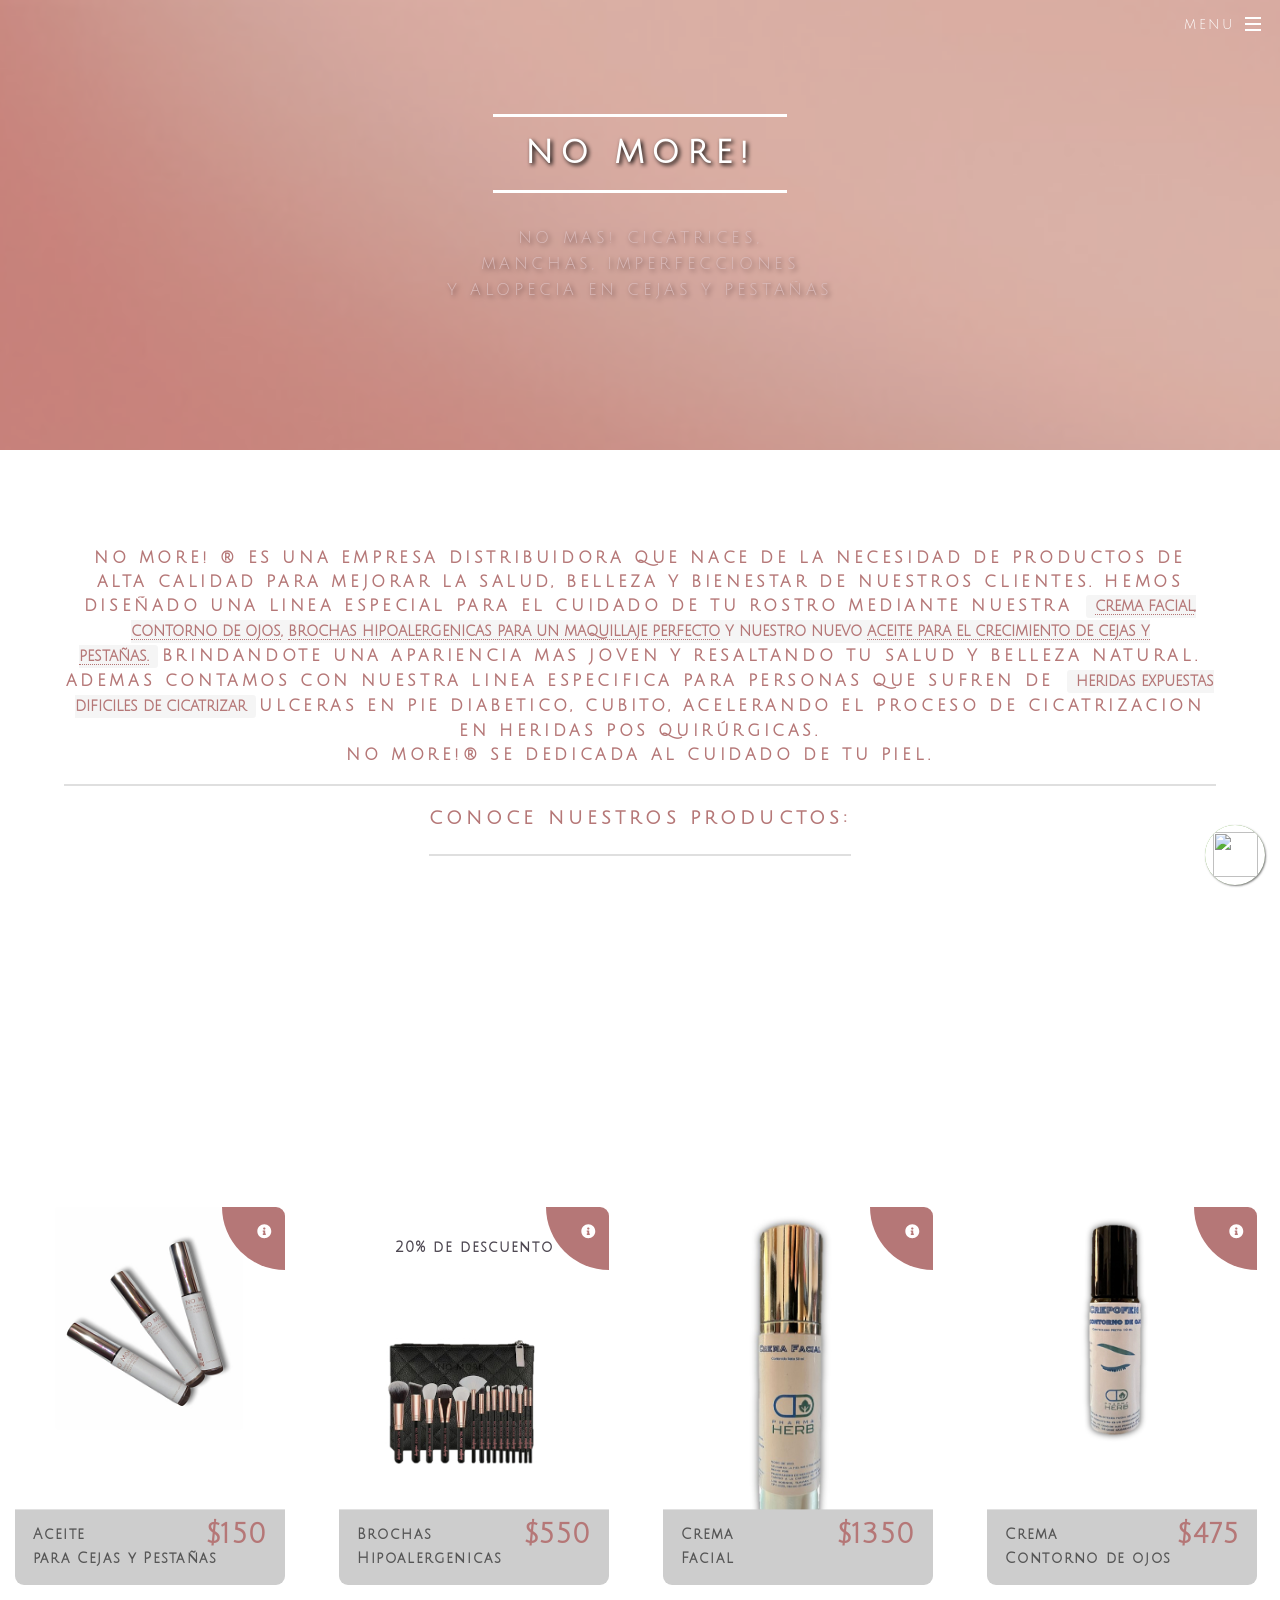
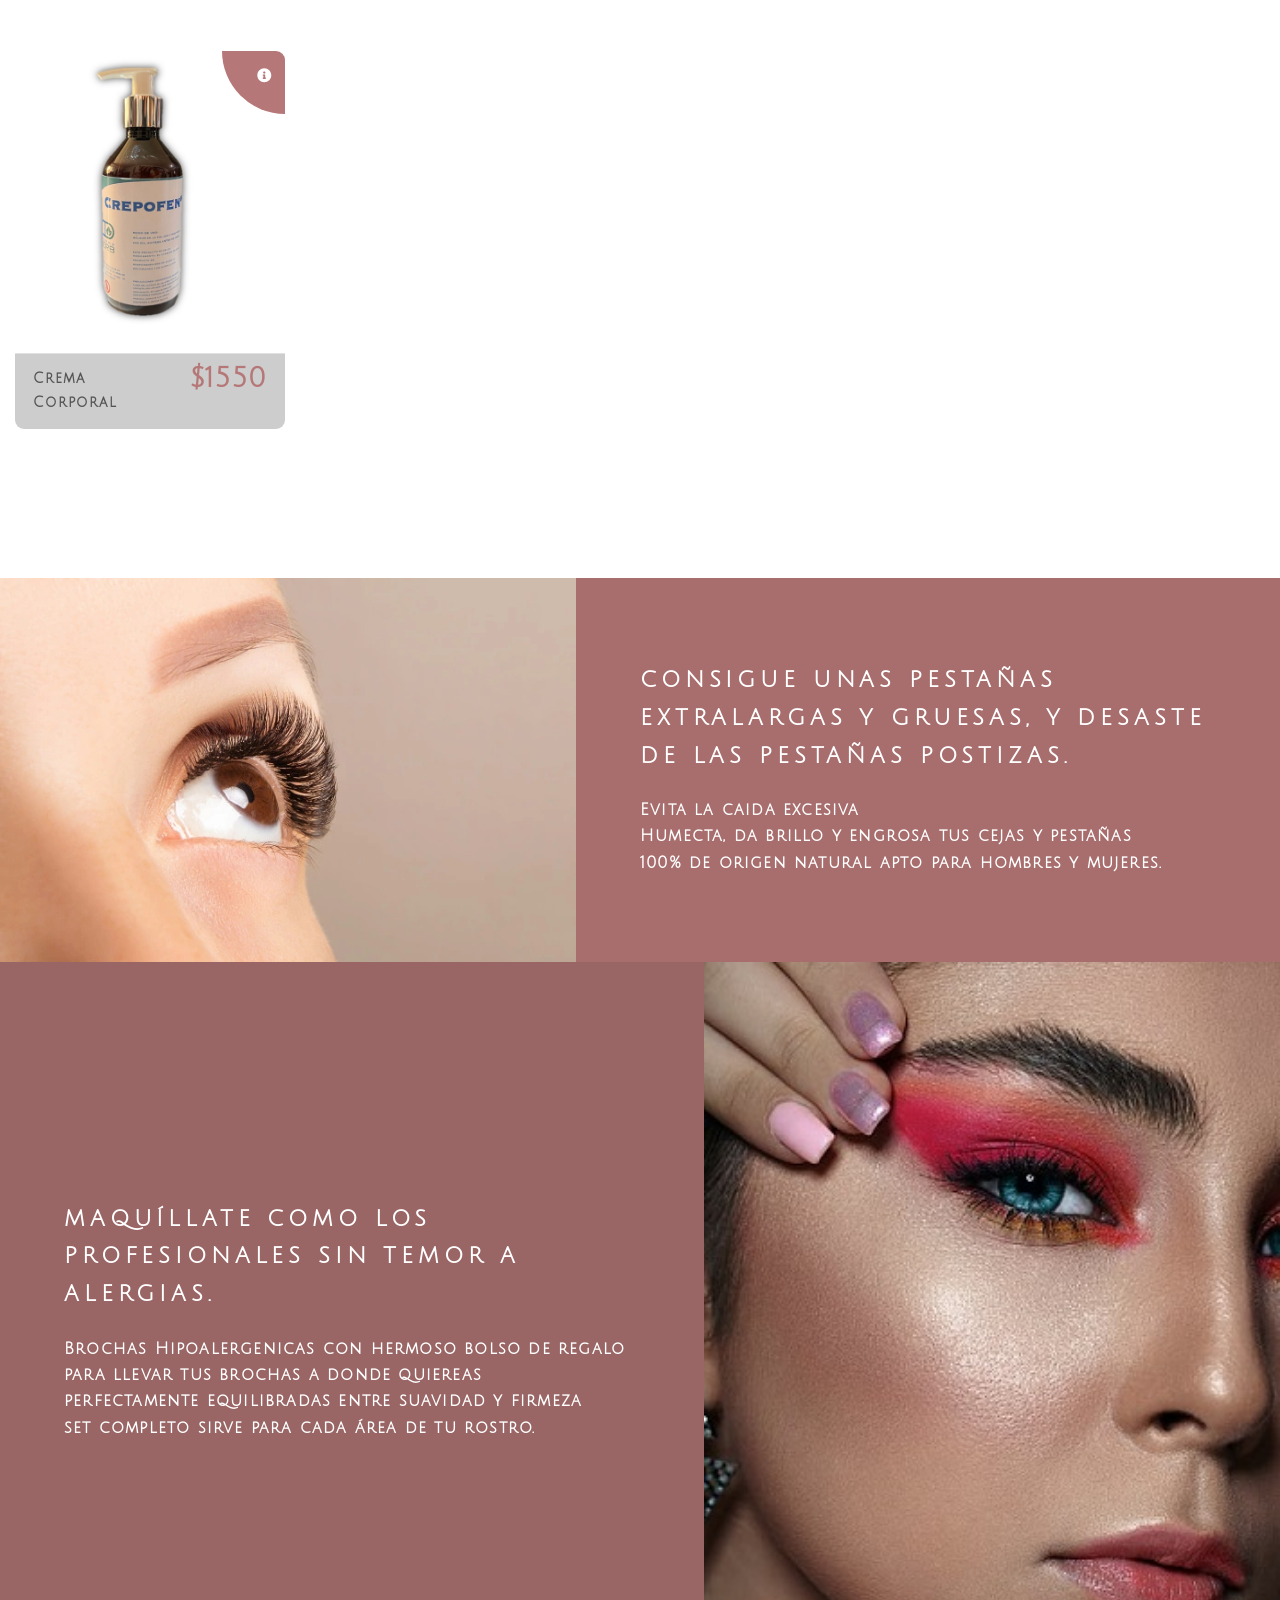
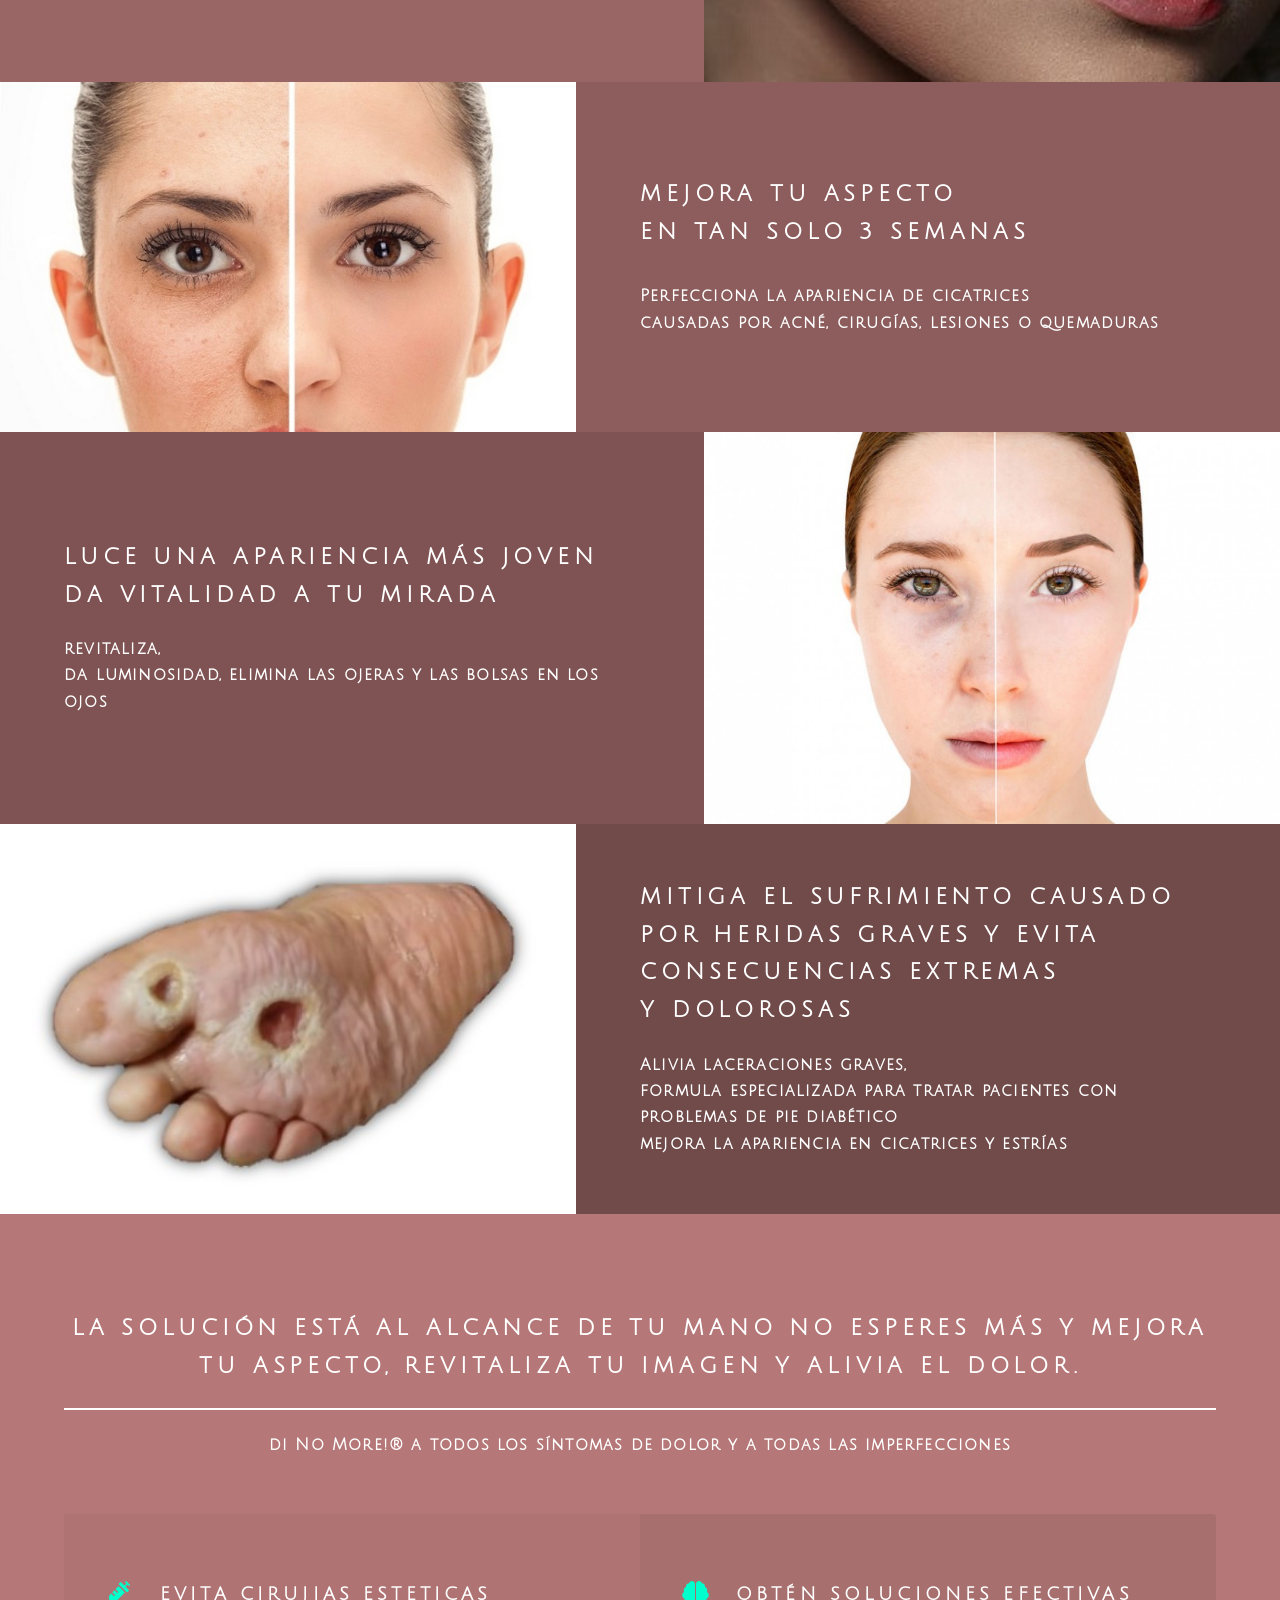
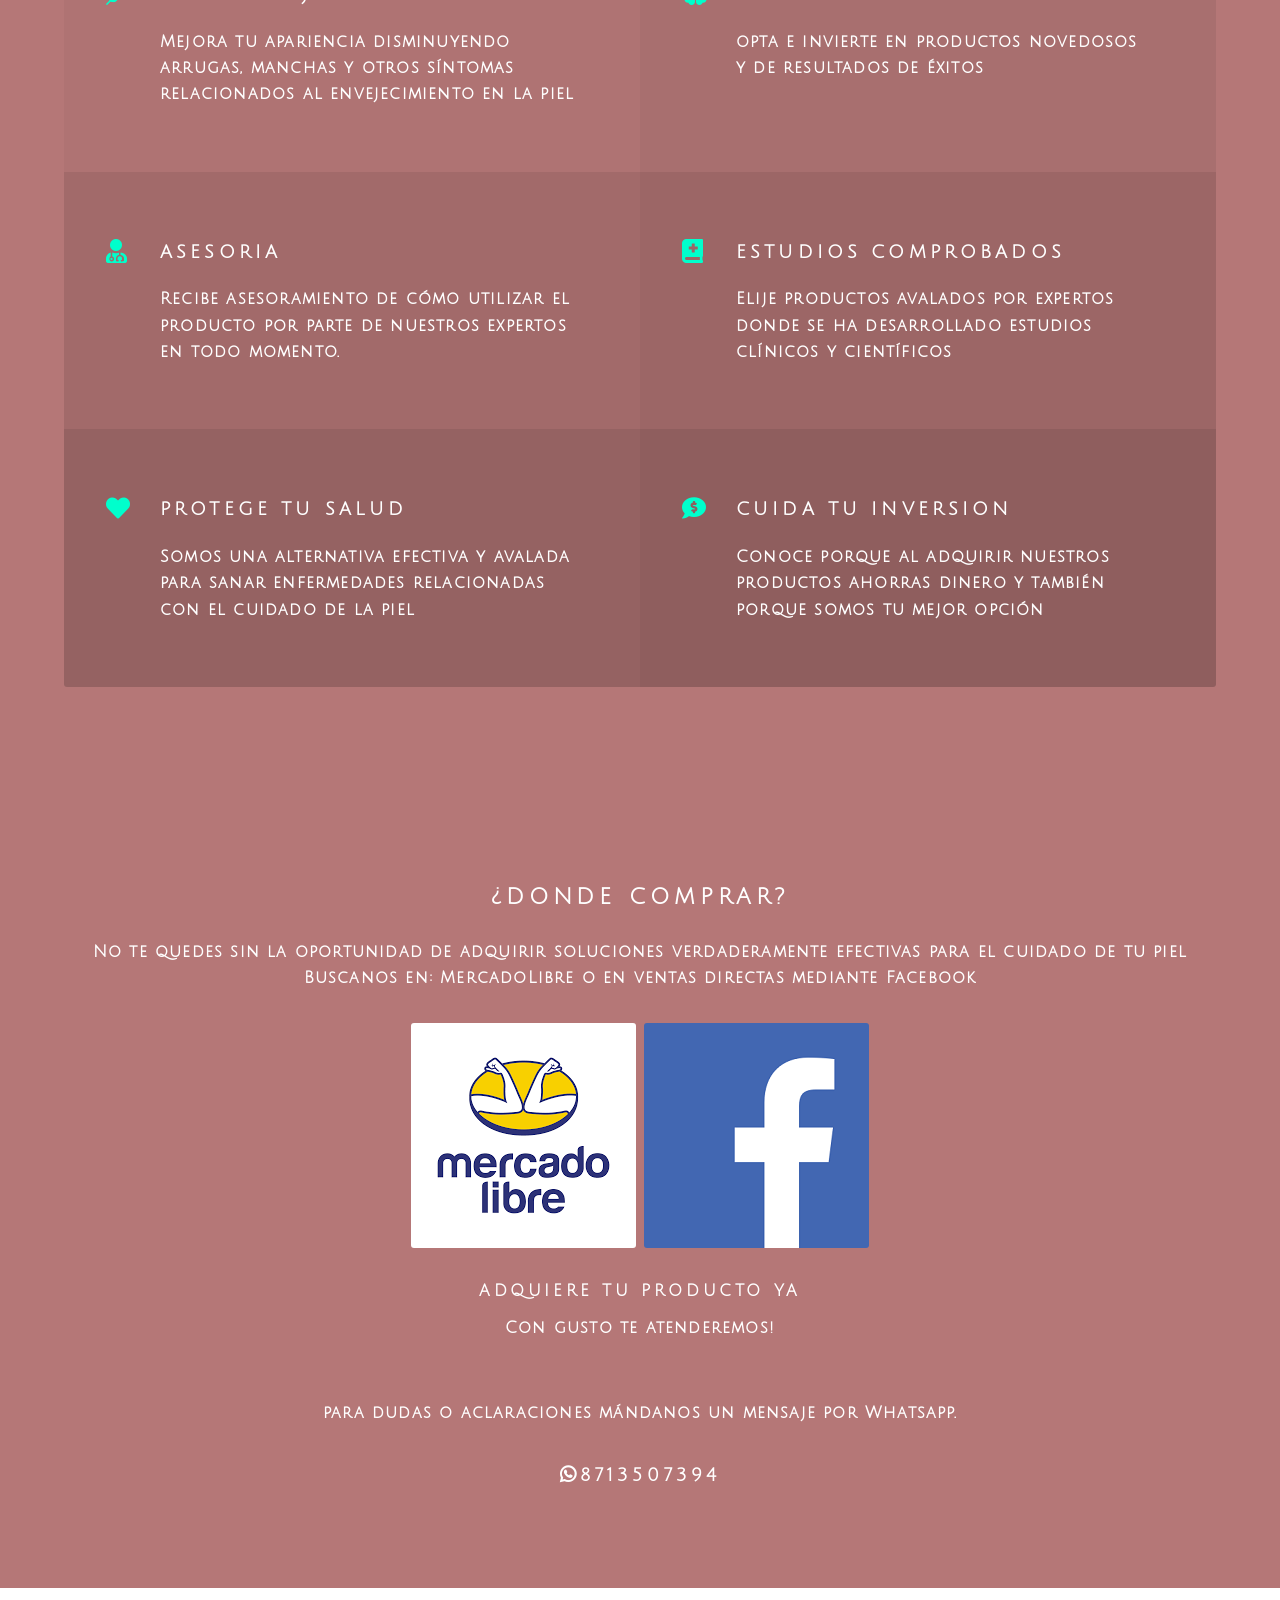
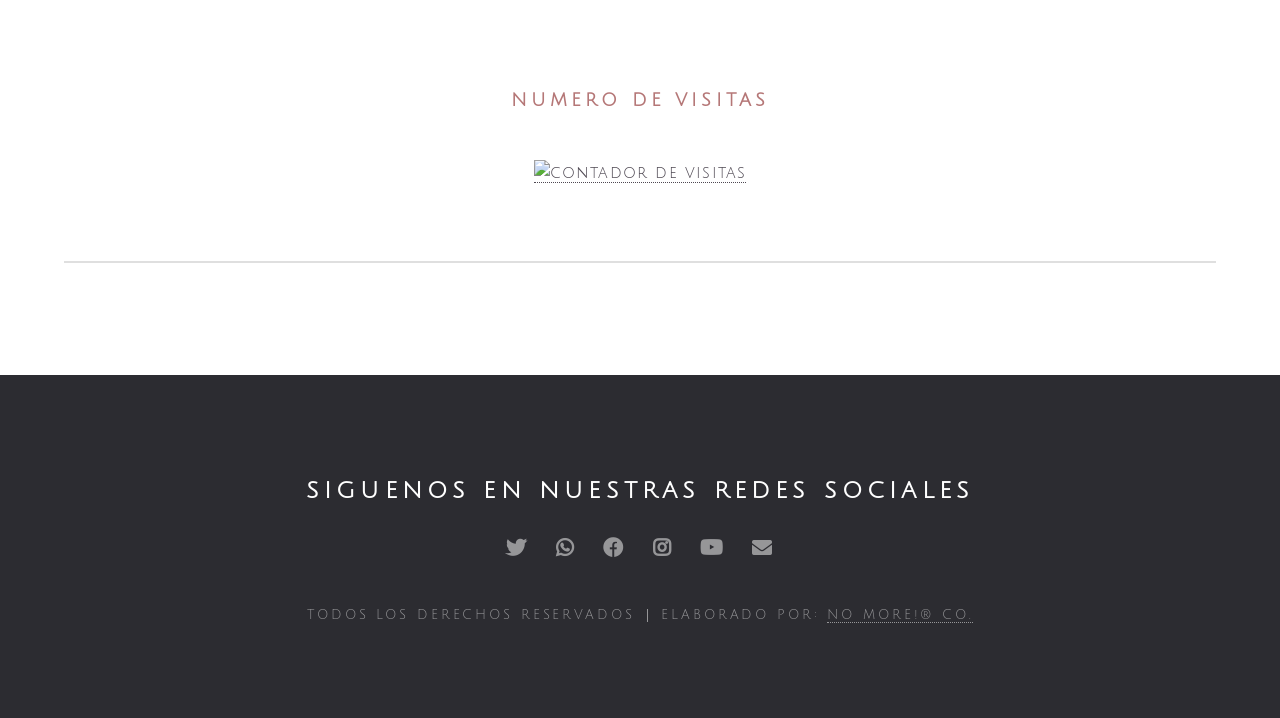
==== index.html @ cfbefda7 "Add files via upload" ====
<!DOCTYPE HTML>
<html>
	<head> 
		<title>No More!&reg;Soluciones para tu piel</title>
		<meta charset="utf-8" />
		<meta name="viewport" content="width=device-width, initial-scale=1, user-scalable=no" />
		<link rel="stylesheet" href="assets/css/main.css" />
		<link rel="stylesheet" href="assets/css/whats2.css" />
		<link rel="stylesheet" href="assets/css/slider.css" />
		<link rel="stylesheet" href="https://maxcdn.bootstrapcdn.com/font-awesome/4.7.0/css/font-awesome.min.css">
 		<link rel="stylesheet" href="https://fonts.googleapis.com/icon?family=Material+Icons">
		<meta content="No More!" name="No More! Soluciones para cuidado de tu piel">
		<link rel="shortcut icon" href="images/NM!.ico">
		<noscript><link rel="stylesheet" href="assets/css/noscript.css" /></noscript>
		<!--Script de Nieve-->
		<!--<script type="text/javascript" src="assets/js/snowstorm.js"></script>-->

		<!-- Global site tag (gtag.js) - Google Analytics -->
<script async src="https://www.googletagmanager.com/gtag/js?id=UA-209675775-1">
</script>
<script>
  window.dataLayer = window.dataLayer || [];
  function gtag(){dataLayer.push(arguments);}
  gtag('js', new Date());

  gtag('config', 'UA-209675775-1');
</script>
	</head>

	<body class="landing is-preload">

<!--Navidad copos de nieve-->


		<!--Boton de Whatsapp-->
<div class="nav-bottom">
            <div class="popup-whatsapp fadeIn">
                <div class="content-whatsapp -top">
									<button type="button" class="closePopup">
                    <span><img src="images/clear2.png" class="centro"></span>
									</button>
                   <span><img src="images/secretary.png" width="100"><p> Hola! ¿en que podemos ayudarte? </p></span>
                </div>
                <div class="content-whatsapp -bottom">
                  <input class="whats-input" id="whats-in" type="text" Placeholder="   Enviar Mensaje..." />
                    <button class="send-msPopup" id="send-btn" type="button">
	                       <span><img src="images/send2.png" class="centro"></span>
                    </button>
                </div>
            </div>
            <button type="button" id="whats-openPopup" class="whatsapp-button">
                <img class="icon-whatsapp" src="https://upload.wikimedia.org/wikipedia/commons/thumb/6/6b/WhatsApp.svg/240px-WhatsApp.svg.png">
            </button>
            <div class="circle-anime"></div>
        </div>

			<div id="page-wrapper">

				<!-- Header -->

					<header id="header" class="alt">
						<h1><a href="index.html"><B>No More!&reg;Soluciones</B></a></h1>
						<nav id="nav">
							<ul>
								<li class="special">
									<a href="#menu" class="menuToggle"><span>Menu</span></a>
									<div id="menu">
										<ul>
											<li><a href="index.html">Inicio</a></li>
											<li><a href="Porque-nuestros-productos.html">¿Porque elegir nuestros Productos?</a></li>
											<dl>
												<li type="disc"><a href="facial.html">Aplicación Facial</a></li>
												<li type="disc"><a href="ojos.html">Aplicación para ojos</a></li>
												<li type="disc"><a href="topico.html">Aplicación para cuerpo</a></li>
												<li type="disc"><a href="brochas.html">Brochas hipoalergénicas</a></li>
												<li type="disc"><a href="pestanas.html">Aceite para cejas y pestañas</a></li>
											</dl>
										<!--	<li><a href="Piel.html">Problemas en la piel</a></li>-->
											<li><a href="Pie-diabetico.html">Pacientes con pie diabético</a></li>
											<li><a href="Testimonio.html">Casos de Éxito</a></li>
											<li><a data-scroll="" href="#cta">Donde Comprar</a></li>
										</ul>
									</div>
								</li>
							</ul>
						</nav>
					</header>
				<!-- Banner -->
<!--<div id="sky" class="wrapper style5 special"><center>
				<span class="image fit"><img src="images/nav.jpg" aling="Center">10% de Descuento en nuestras Brochas</span></center>
</div>-->
					<section id="banner">
						<div id="inner">
					<h2>No More!</h2>
							<p>No Mas! Cicatrices,<br />
							manchas, imperfecciones<br />
							y alopecia en cejas y pestañas</p>
							</div>
					</section>

				<!-- One -->
					<section id="one" class="wrapper style5 special">
						<div class="inner">
							<header class="major">
								<h4>No More! <b>&reg;</b> Es una empresa distribuidora que nace de la necesidad de productos de alta calidad para mejorar la salud, belleza y bienestar de nuestros clientes.
									hemos diseñado una linea especial para el cuidado de tu rostro mediante nuestra <b><code><a href="https://articulo.mercadolibre.com.mx/MLM-794233382-crema-para-cara-elimina-arrugas-manchas-y-acne-_JM?searchVariation=60423052547#searchVariation=60423052547&position=2&type=item&tracking_id=18cf7292-0346-4327-887a-d22a78eb0b56">crema facial</a>,
										 <a href="https://articulo.mercadolibre.com.mx/MLM-796297692-crema-para-ojos-elimina-bolsas-y-ojeras-efecto-lifting-_JM">contorno de ojos</a>,
										<a href="https://articulo.mercadolibre.com.mx/MLM-796310375-set-de-brochas-hipoalergenicas-profesionales-clush-_JM#searchVariation=60423472008&position=45&type=item&tracking_id=a35cf3af-b8ab-41ed-a9b9-b506371c559a">brochas hipoalergenicas para un maquillaje perfecto</a>
									y nuestro nuevo 	<a href="https://articulo.mercadolibre.com.mx/MLM-1310482383-aceite-para-crecimiento-y-alargamiento-de-cejas-y-pestanas-_JM">aceite para el crecimiento de cejas y pestañas.</a></b></code>Brindandote una apariencia mas joven y resaltando tu salud y belleza natural.
									 Ademas contamos con nuestra linea especifica para personas que sufren de <b><code>heridas expuestas dificiles de cicatrizar</b></code>ulceras en <b>pie diabetico, cubito,
										 acelerando el proceso de cicatrizacion en heridas pos quirúrgicas.
										 <br>No More!<b>&reg;</b> se dedicada al cuidado de tu piel.</h4>
								<h3>Conoce nuestros productos:</h3>
</div>
<!--
<div>

								<h2>Grandes Ofertas</h2>
								<img id="myImg" src="images/header-navidad.jpg" alt="No More!&reg; te desea Felices Fiestas" style="width:100%;max-width:300px">
								<!-- The Modal
								<div id="myModal" class="modal">
								  <span class="close">&times;</span>
								  <img class="modal-content" id="img01">
								  <div id="caption"></div>
								</div>
							</div>
-->

</section>

<!-- Slider-->
<section>
	<div class="wrapper style5 special">
		<div class="box alt">
			<div class="row gtr-100 gtr-uniform">
				<div class="w3-row-padding"><span class="image fitcard">
					<div class="card">
					<div class="imgBox">
					<a href="pestanas.html"><img src="images/aceite1.png" aling="center"></a>
					</span>
					</div>
					<div class="details">
						<div class="textContent">
							<p>Aceite<br> para Cejas y Pestañas</p>
							<div class="price"><b>$150</b></div>
						</div>
					<a href="https://articulo.mercadolibre.com.mx/MLM-1310482383-aceite-para-crecimiento-y-alargamiento-de-cejas-y-pestanas-_JM"><button><h2>Comprar Ahora</h2></button></a>
					</div>
					<div class="description">
						<div class="icon"><i class="fas fa-info-circle"></i></div>
				<div class="contents">
					<h1>Aceite para cejas y pestañas No More!&reg;</h1>
							<p>
								<ul>
									<li>Fortalece el ciclo de vida de tus cejas y pestañas<br></li>
										<li>Evita la caida excesiva de tus pestañas y cejas<br></li>
										<li>Humecta, da brillo y engrosa tus cejas y pestañas<br></li>
										<li>100% de origen natural apto para hombres y mujeres<br></li>
										<li>10ml<br></li>
										</p>
						</div>
					</div>
					</div>
					</div>


					<div class="w3-row-padding"><span class="image fit">
						<div class="card">
						<div class="imgBox">
							<p><center>20% de descuento</p></center>
							<a href="brochas.html"><img src="images/slider brochas.jpg" aling="Center"></a>
							</span>
						</div>
						<div class="details">
							<div class="textContent">
								<p>Brochas<br>Hipoalergenicas</p>
								<div class="price"><b>$550</b></div>
							</div>
						<a href="https://articulo.mercadolibre.com.mx/MLM-796310375-set-de-brochas-hipoalergenicas-profesionales-clush-_JM#searchVariation=60423472008&position=45&type=item&tracking_id=a35cf3af-b8ab-41ed-a9b9-b506371c559a"><button><h2>Comprar Ahora</h2></button></a>
						</div>
						<div class="description">
							<div class="icon"><i class="fas fa-info-circle"></i></div>
							<div class="contents">
								<h1>Brochas para maquillaje Hipoalegenicas</h1>
										<p>
											<ul>
												<li>15 brochas mas Clush (bolso de regalo)<br></li>
													<li>Cerdas suves y firmes<br></li>
													<li>Facil de limpiar<br></li>
													<li>Anticorrosivas<br></li>
													</p>
							</div>
						</div>
					</div>
					</div>


<div class="w3-row-padding"><span class="image fit">
	<div class="card">
	<div class="imgBox">
	<a href="facial.html"><img src="images/Slider facial.jpg" aling="center"></a>
	</span>
	</div>
	<div class="details">
		<div class="textContent">
			<p>Crema<br> Facial</p>
			<div class="price"><b>$1350</b></div>
		</div>
	<a href="https://articulo.mercadolibre.com.mx/MLM-794233382-crema-para-cara-elimina-arrugas-manchas-y-acne-_JM?searchVariation=60423052547#searchVariation=60423052547&position=2&type=item&tracking_id=18cf7292-0346-4327-887a-d22a78eb0b56"><button><h2>Comprar Ahora</h2></button></a>
	</div>
	<div class="description">
		<div class="icon"><i class="fas fa-info-circle"></i></div>
<div class="contents">
	<h1>Emulsion de Polifenoles bioactivos</h1>
			<p>
				<ul>
					<li>Elimina Cualquier mancha en tu rostro<br></li>
						<li>Antienvejecimiento<br></li>
						<li>Antiarrugas<br></li>
						<li>Efecto lifting<br></li>
						<li>Elimina el acne<br></li>
						<li>50ml<br></li>
						</p>
		</div>
	</div>
	</div>
	</div>

<div class="w3-row-padding"><span class="image fit">
	<div class="card">
	<div class="imgBox">
	<a href="ojos.html"><img src="images/slider ojos1.png" aling="center"></a>
	</span>
	</div>
	<div class="details">
		<div class="textContent">
			<p>Crema<br>Contorno de ojos</p>
			<div class="price"><b>$475</b></div>
		</div>
		<a href="https://articulo.mercadolibre.com.mx/MLM-796297692-crema-para-ojos-elimina-bolsas-y-ojeras-efecto-lifting-_JM"><button><h2>Comprar Ahora</h2></button></a>
	</div>
	<div class="description">
		<div class="icon"><i class="fas fa-info-circle"></i></div>
		<div class="contents">
			<h1>Emulsion de Polifenoles bioactivos</h1>
					<p>
						<ul>
							<li>Hidratacion profunda<br></li>
								<li>Efecto lifting<br></li>
								<li>Elimina las ojeras<br></li>
								<li>desvanece las bolsas en los ojos<br></li>
								<li>revierte el foto-envejecimiento<br></li>
								<li>10ml<br></li>
								</p>
		</div>
	</div>
</div>
</div>

<div class="w3-row"><span class="image fit">
	<div class="card">
	<div class="imgBox">
	<a href="topico.html"><img src="images/slider cuerpo.jpg" aling="center"></a>
	</span>
	</div>
	<div class="details">
		<div class="textContent">
		<p>Crema<br>Corporal</p>
			<div class="price"><b>$1550</b></div>
		</div>
		<a href="https://articulo.mercadolibre.com.mx/MLM-796305976-crema-para-cuerpo-pie-diabetico-cicatrizante-_JM"><button><h2>Comprar Ahora</h2></button></a>
	</div>
	<div class="description">
		<div class="icon"><i class="fas fa-info-circle"></i></div>
		<div class="contents">
			<h1>Emulsion de Polifenoles bioactivos</h1>
					<p>
						<ul>
							<li>Antioxidante y antiinflamatorio<br></li>
								<li>Cicatrizante<br></li>
								<li>Hidrata y repara la piel<br></li>
								<li>Ideal para pacientes con pie diabetico<br></li>
								<li>150ml<br></li>
								</p>
		</div>
	</div>
</div>
</div>


</div>
</div>
</section>

				<!-- Two -->
					<section id="two" class="wrapper alt style2">
						<section class="spotlight">
							<div class="image"><a href="pestanas.html"><img src="images/pestanas.jpg" alt="" /></a></div><div class="content">
								<h2>Consigue unas pestañas extralargas y gruesas, y desaste de las pestañas postizas.</h2>
								<p>Evita la caida excesiva<br />
								<b>Humecta, da brillo y engrosa tus cejas y pestañas</b><br />
							100% de origen natural apto para hombres y mujeres.</p>
							</div>
						</section>
						<section class="spotlight">
							<div class="image"><a href="brochas.html"><img src="images/maq.jpeg" alt="" /></a></div><div class="content">
								<h2>Maquíllate como los profesionales sin temor a alergias.</h2>
								<p>Brochas Hipoalergenicas con hermoso bolso de regalo para llevar tus brochas a donde quiereas<br />
								<b>perfectamente equilibradas entre suavidad y firmeza</b><br />
							set completo sirve para cada área de tu rostro.</p>
							</div>
						</section>
						<section class="spotlight">
							<div class="image"><a href="facial.html"><img src="images/pic001.jpg" alt="" /></a></div><div class="content">
								<h2>Mejora tu aspecto<br />
								en tan solo 3 semanas</h2>
								<p><p>Perfecciona la apariencia de cicatrices<br />
								causadas por acné, cirugías, lesiones o quemaduras<br /></p>
							</div>
						</section>
						<section class="spotlight">
							<div class="image"><a href="ojos.html"><img src="images/pic002.jpg" alt="" /></a></div><div class="content">
								<h2>Luce una apariencia más joven<br />
								Da vitalidad a tu mirada</h2>
								<p>revitaliza,<br />
									 da luminosidad, elimina las ojeras
									y las bolsas en los ojos</p>
							</div>
						</section>
						<section class="spotlight">
							<div class="image"><a href="topico.html"><img src="images/pic003.jpg" alt="" /></a></div><div class="content">
								<h2>Mitiga el sufrimiento causado por heridas graves y evita consecuencias extremas<br />
								y dolorosas</h2>
								<p>Alivia laceraciones graves,<br />
								<b>formula especializada para tratar pacientes con problemas de pie diabético</b><br />
								mejora la apariencia en cicatrices y estrías</p>
							</div>
						</section>
					</section>

				<!-- Three -->
					<section id="three" class="wrapper style2 special">
						<div class="inner">
							<header class="major">
								<h2>La solución está al alcance de tu mano no esperes más y mejora tu aspecto, revitaliza tu imagen y alivia el dolor.</h2>
								<p>di No More!&reg; a todos los síntomas de dolor y a todas las imperfecciones </p>
							</header>
							<ul class="features">
								<li class="icon solid fa-syringe">
									<h3>Evita cirujias esteticas </h3>
									<p>Mejora tu apariencia disminuyendo arrugas, manchas y otros síntomas relacionados al envejecimiento en la piel</p>
								</li>
									<li  class="icon solid fa-brain">
									<h3>Obtén Soluciones Efectivas</h3>
									<p>opta e invierte en productos novedosos y de resultados de éxitos</p>
								</li>
								<li class="icon solid fa-user-md">
									<h3>Asesoria</h3>
									<p>Recibe asesoramiento de cómo utilizar el producto por parte de nuestros expertos en todo momento.</p>
								</li>
								<li class="icon solid fa-book-medical">
									<h3>Estudios Comprobados</h3>
									<p>Elije productos avalados por expertos donde se ha desarrollado estudios clínicos y científicos</p>
								</li>
								<li class="icon fa-heart">
									<h3>Protege tu Salud</h3>
									<p>Somos una alternativa efectiva y avalada para sanar enfermedades relacionadas con el cuidado de la piel</p>
								</li>
								<li class="icon fa-comment-dollar">
									<h3>Cuida tu inversion</h3>
									<p>Conoce porque al adquirir nuestros productos ahorras dinero y también porque somos tu mejor opción</p>
								</li>
							</ul>
						</div>
					</section>

				<!-- CTA -->
					<section id="cta" class="wrapper style2">
						<div class="major" align="center">
							<align="center">
							<h2>¿Donde Comprar?</h2>
								<p>No te quedes sin la oportunidad de adquirir soluciones verdaderamente efectivas para el cuidado de tu piel
<br> Buscanos en: <b>MercadoLibre</b> o en ventas directas mediante <b>Facebook</b><br>
	<div class="image"><a href="https://articulo.mercadolibre.com.mx/MLM-796310375-set-de-brochas-hipoalergenicas-profesionales-clush-_JM#searchVariation=60423472008&position=45&type=item&tracking_id=a35cf3af-b8ab-41ed-a9b9-b506371c559a"><img src="images/mercadolibrew.png" alt="" /></a></div>
		<div class="image"><a href="https://www.facebook.com/No.More.cicatrices/?view_public_for=110321050587841"><img src="images/facebook.png" alt="" /></a></div>
<br>
<br>
								<h1><b>adquiere tu producto ya</h1> Con gusto te atenderemos!</b></p><br><p> para dudas o aclaraciones mándanos un mensaje por Whatsapp.</b>
<b><h3><a href="https://api.whatsapp.com/send?phone=+5218713507394" class="icon brands fa-whatsapp"><span>8713507394</span></a></h3></b></p>
</div>
						</section>

	<section id="one" class="wrapper style5">
						<div class="inner" align="center">
							<align="center">
							<h3>Numero de visitas</h3>
							<br>
							 <!-- Contador de visitas -->
<center><a href="http://www.websmultimedia.com/contador-de-visitas-gratis" title="Contador De Visitas Gratis">
<img style="border: 0px solid; display: inline;" alt="contador de visitas" src="http://www.websmultimedia.com/contador-de-visitas.php?id=279088"></a><br><a href='http://www.websmultimedia.com/contador-de-visitas-gratis'></a><br><a href='http://jackrussell.es'></a></center>
<!-- Fin Contador de visitas -->
							<hr />

</div>
						</section>

				<!-- Footer -->
					<footer id="footer">
						<ul class="icons">
							<h3>Siguenos en nuestras Redes Sociales</h3>
							<li><a href="https://twitter.com/NoMore03115895" class="icon brands fa-twitter"><span class="label">Twitter</span></a></li>
							<li><a href="https://api.whatsapp.com/send?phone=+5218714007558" class="icon brands fa-whatsapp"><span class="label">Whatsapp</span></a></li>
							<li><a href="https://web.facebook.com/No.More.cicatrices/" class="icon brands fa-facebook-f"><span class="label">Facebook</span></a></li>
							<li><a href="https://www.instagram.com/no.more.mex/" class="icon brands fa-instagram"><span class="label">Instagram</span></a></li>
							<li><a href="https://www.youtube.com/channel/UClMhLtK-5ObIj7VNWLZONQg" class="icon brands fa-youtube"><span class="label">YouTube</span></a></li>
							<li><a href="mailto:no.more.mex@gmail.com" class="icon solid fa-envelope"><span class="label">Email</span></a></li>
						</ul>
						<ul class="copyright">
							<li>Todos los derechos reservados</li><li>Elaborado por: <a href="https://no-more-mex.github.io/Soluciones/NoMore!.html">No More!&reg; Co.</a></li>
						</ul>
					</footer>



		<!-- Scripts -->
			<script src="assets/js/jquery.min.js"></script>
			<script src="assets/js/jquery.scrollex.min.js"></script>
			<script src="assets/js/jquery.scrolly.min.js"></script>
			<script src="assets/js/browser.min.js"></script>
			<script src="assets/js/breakpoints.min.js"></script>
			<script src="assets/js/util.js"></script>
			<script src="assets/js/script2.js"></script>
			<script src="assets/js/main.js"></script>
			<!--<script src="assets/js/modal.js"></script>-->
			<script src="assets/js/slipe.min.js"></script>
 			</body>
</html>
---- assets/css/main.css ----
@import url('https://fonts.googleapis.com/css?family=Julius+Sans+One&display=swap');
@import url('https://fonts.googleapis.com/icon?family=Material+Icons');
@import url(fontawesome-all.min.css);
@import url(font-awesome.min.css);
@font-face{
		src: url('Soluciones/assets/webfonts/blessing.ttf');
		src:local('blessing');
	}



html, body, div, span, applet, object,
iframe, h1, h2, h3, h4, h5, h6, p, blockquote,
pre, a, abbr, acronym, address, big, cite,
code, del, dfn, em, img, ins, kbd, q, s, samp,
small, strike, strong, sub, sup, tt, var, b,
u, i, center, dl, dt, dd, ol, ul, li, fieldset,
form, label, legend, table, caption, tbody,
tfoot, thead, tr, th, td, article, aside,
canvas, details, embed, figure, figcaption,
footer, header, hgroup, menu, nav, output, ruby,
section, summary, time, mark, audio, video {
	margin: 0;
	padding: 0;
	border: 0;
	font-size: 100%;
	font: inherit;
	vertical-align: baseline;}

article, aside, details, figcaption, figure,
footer, header, hgroup, menu, nav, section {
	display: block;}

body {
	line-height: 1;
}

ol, ul {
	list-style: none;
}

blockquote, q {
	quotes: none;
}

	blockquote:before, blockquote:after, q:before, q:after {
		content: '';
		content: none;
	}

table {
	border-collapse: collapse;
	border-spacing: 0;
}

body {
	-webkit-text-size-adjust: none;
}

mark {
	background-color: transparent;
	color: inherit;
}

input::-moz-focus-inner {
	border: 0;
	padding: 0;
}
input::-o-focus-inner {
	border: 0;
	padding: 0;
}
input::-webkit-focus-inner {
	border: 0;
	padding: 0;
}

input, select, textarea {
	-moz-appearance: none;
	-webkit-appearance: none;
	-ms-appearance: none;
	appearance: none;
}

/* Basic */

	@-ms-viewport {
		width: device-width;
	}

	html {
		box-sizing: border-box;
	}

	*, *:before, *:after {
		box-sizing: inherit;
	}

	body {
		background: #b57777;
	}

		body.is-preload *, body.is-preload *:before, body.is-preload *:after {
			-moz-animation: none !important;
			-webkit-animation: none !important;
			-ms-animation: none !important;
			animation: none !important;
			-moz-transition: none !important;
			-webkit-transition: none !important;
			-ms-transition: none !important;
			transition: none !important;
		}

	body, select, textarea {
		color: #fff;
		font-family: 'Julius Sans One';
		font-size: 15pt;
		font-weight: 400;
		letter-spacing: 0.075em;
		line-height: 1.65em;
	}

		@media screen and (max-width: 1680px) {

			body, select, textarea {
				font-size: 13pt;
			}
			h6 {
				text-transform: lowercase;
				font-family: 'blessing';
				font-size: 8em;
				line-height: 1em;
			}
		}

		@media screen and (max-width: 1280px) {

			body, input, select, textarea {
				font-size: 12pt;
			}
			h6 {
				text-transform: lowercase;
				font-family: 'blessing';
				font-size: 8em;
				line-height: 1em;
			}
		}

		@media screen and (max-width: 980px) {

			body, select, textarea {
				font-size: 11pt;
				letter-spacing: 0.0375em;
			}
			h6 {
				text-transform: lowercase;
				font-family: 'blessing';
				font-size: 2em;
				line-height: .5em;
			}
		}

		@media screen and (max-width: 736px) {

			body, select, textarea {
				font-size: 11pt;
				letter-spacing: 0.0375em;
			}
			h6 {
				text-transform: lowercase;
				font-family: 'blessing';
				font-size: 2em;
				line-height: .5em;
			}
		}

		@media screen and (max-width: 480px) {

			body, select, textarea {
				font-size: 10pt;
				letter-spacing: 0.0375em;
			}
			h6 {
				text-transform: lowercase;
				font-family: 'blessing';
				font-size: 1.5em;
				line-height: .3em;
			}
		}

		@media screen and (max-width: 360px) {

			body, select, textarea {
				font-size: 9pt;
				letter-spacing: 0.0375em;
			}
			h6 {
				text-transform: lowercase;
				font-family: 'blessing';
				font-size: 1.5em;
				line-height: .3em;
			}
		}

	a {
		-moz-transition: color 0.2s ease, border-bottom-color 0.2s ease;
		-webkit-transition: color 0.2s ease, border-bottom-color 0.2s ease;
		-ms-transition: color 0.2s ease, border-bottom-color 0.2s ease;
		transition: color 0.2s ease, border-bottom-color 0.2s ease;
		border-bottom: dotted 1px;
		color: inherit;
		text-decoration: none;
	}

		a:hover {
			border-bottom-color: transparent;
		}

	strong, b {
		color: #fff;
		font-weight: 600;
	}

	em, i {
		font-style: italic;
	}

	p {
		margin: 0 0 2em 0;
	}

	h1, h2, h3, h4, h5 {
		color: #fff;
		font-weight: 800;
		letter-spacing: 0.225em;
		line-height: 1em;
		margin: 0 0 1em 0;
		text-transform: uppercase;
	}

		h1 a, h2 a, h3 a, h4 a, h5 a,  {
			color: inherit;
			text-decoration: none;
		}

	h2 {
		font-size: 1.35em;
		line-height: 1.75em;
	}

		@media screen and (max-width: 736px) {

			h2 {
				font-size: 1.1em;
				line-height: 1.65em;
			}

		}

	h3 {
		font-size: 1.15em;
		line-height: 1.75em;
	}

		@media screen and (max-width: 736px) {

			h3 {
				font-size: 1em;
				line-height: 1.65em;
			}

		}

	h4 {
		font-size: 1em;
		line-height: 1.5em;
	}

	h5 {
		font-size: 0.8em;
		line-height: 1.5em;
	}

	h6 {
		text-transform: lowercase;
		font-family: 'blessing';
		font-size: 2em;
		line-height: .4em;
	}

	sub {
		font-size: 0.8em;
		position: relative;
		top: 0.5em;
	}

	sup {
		font-size: 0.8em;
		position: relative;
		top: -0.5em;
	}

	hr {
		border: 0;
		border-bottom: solid 2px #fff;
		margin: 3em 0;
	}

		hr.major {
			margin: 4.5em 0;
		}

	blockquote {
		border-left: solid 4px #fff;
		font-style: italic;
		margin: 0 0 2em 0;
		padding: 0.5em 0 0.5em 2em;
	}

	code {
		background: rgba(144, 144, 144, 0.25);
		border-radius: 3px;
		font-family: 'Julius Sans One';
		font-size: 0.9em;
		letter-spacing: 0;
		margin: 0 0.25em;
		padding: 0.25em 0.65em;
	}

	pre {
		-webkit-overflow-scrolling: touch;
		font-family: 'Julius Sans One', sans-serif;
		font-size: 0.9em;
		margin: 0 0 2em 0;
	}

		pre code {
			display: block;
			line-height: 1.75em;
			padding: 1em 1.5em;
			overflow-x: auto;
		}

	.align-left {
		text-align: left;
	}

	.align-center {
		text-align: center;
	}

	.align-right {
		text-align: right;
	}

/* Row */

	.row {
		display: flex;
		flex-wrap: wrap;
		box-sizing: border-box;
		align-items: stretch;
	}

		.row > * {
			box-sizing: border-box;
		}

		.row.gtr-uniform > * > :last-child {
			margin-bottom: 0;
		}

		.row.aln-left {
			justify-content: flex-start;
		}

		.row.aln-center {
			justify-content: center;
		}

		.row.aln-right {
			justify-content: flex-end;
		}

		.row.aln-top {
			align-items: flex-start;
		}

		.row.aln-middle {
			align-items: center;
		}

		.row.aln-bottom {
			align-items: flex-end;
		}

		.row > .imp {
			order: -1;
		}

		.row > .col-1 {
			width: 8.33333%;
		}

		.row > .off-1 {
			margin-left: 8.33333%;
		}

		.row > .col-2 {
			width: 16.66667%;
		}

		.row > .off-2 {
			margin-left: 16.66667%;
		}

		.row > .col-3 {
			width: 25%;
		}

		.row > .off-3 {
			margin-left: 25%;
		}

		.row > .col-4 {
			width: 33.33333%;
		}

		.row > .off-4 {
			margin-left: 33.33333%;
		}

		.row > .col-5 {
			width: 41.66667%;
		}

		.row > .off-5 {
			margin-left: 41.66667%;
		}

		.row > .col-6 {
			width: 50%;
		}

		.row > .off-6 {
			margin-left: 50%;
		}

		.row > .col-7 {
			width: 58.33333%;
		}

		.row > .off-7 {
			margin-left: 58.33333%;
		}

		.row > .col-8 {
			width: 66.66667%;
		}

		.row > .off-8 {
			margin-left: 66.66667%;
		}

		.row > .col-9 {
			width: 75%;
		}

		.row > .off-9 {
			margin-left: 75%;
		}

		.row > .col-10 {
			width: 83.33333%;
		}

		.row > .off-10 {
			margin-left: 83.33333%;
		}

		.row > .col-11 {
			width: 91.66667%;
		}

		.row > .off-11 {
			margin-left: 91.66667%;
		}

		.row > .col-12 {
			width: 100%;
		}

		.row > .off-12 {
			margin-left: 100%;
		}

		.row.gtr-0 {
			margin-top: 0;
			margin-left: 0em;
		}

			.row.gtr-0 > * {
				padding: 0 0 0 0em;
			}

			.row.gtr-0.gtr-uniform {
				margin-top: 0em;
			}

				.row.gtr-0.gtr-uniform > * {
					padding-top: 0em;
				}

		.row.gtr-25 {
			margin-top: 0;
			margin-left: -0.375em;
		}

			.row.gtr-25 > * {
				padding: 0 0 0 0.375em;
			}

			.row.gtr-25.gtr-uniform {
				margin-top: -0.375em;
			}

				.row.gtr-25.gtr-uniform > * {
					padding-top: 0.375em;
				}

		.row.gtr-50 {
			margin-top: 0;
			margin-left: -0.75em;
		}

			.row.gtr-50 > * {
				padding: 0 0 0 0.75em;
			}

			.row.gtr-50.gtr-uniform {
				margin-top: -0.75em;
			}

				.row.gtr-50.gtr-uniform > * {
					padding-top: 0.75em;
				}

		.row {
			margin-top: 0;
			margin-left: -1.5em;
		}

			.row > * {
				padding: 0 0 0 1.5em;
			}

			.row.gtr-uniform {
				margin-top: -1.5em;
			}

				.row.gtr-uniform > * {
					padding-top: 1.5em;
				}

		.row.gtr-150 {
			margin-top: 0;
			margin-left: -2.25em;
		}

			.row.gtr-150 > * {
				padding: 0 0 0 2.25em;
			}

			.row.gtr-150.gtr-uniform {
				margin-top: -2.25em;
			}

				.row.gtr-150.gtr-uniform > * {
					padding-top: 2.25em;
				}

		.row.gtr-200 {
			margin-top: 0;
			margin-left: -3em;
		}

			.row.gtr-200 > * {
				padding: 0 0 0 3em;
			}

			.row.gtr-200.gtr-uniform {
				margin-top: -3em;
			}

				.row.gtr-200.gtr-uniform > * {
					padding-top: 3em;
				}

		@media screen and (max-width: 1680px) {

			.row {
				display: flex;
				flex-wrap: wrap;
				box-sizing: border-box;
				align-items: stretch;
			}

				.row > * {
					box-sizing: border-box;
				}

				.row.gtr-uniform > * > :last-child {
					margin-bottom: 0;
				}

				.row.aln-left {
					justify-content: flex-start;
				}

				.row.aln-center {
					justify-content: center;
				}

				.row.aln-right {
					justify-content: flex-end;
				}

				.row.aln-top {
					align-items: flex-start;
				}

				.row.aln-middle {
					align-items: center;
				}

				.row.aln-bottom {
					align-items: flex-end;
				}

				.row > .imp-xlarge {
					order: -1;
				}

				.row > .col-1-xlarge {
					width: 8.33333%;
				}

				.row > .off-1-xlarge {
					margin-left: 8.33333%;
				}

				.row > .col-2-xlarge {
					width: 16.66667%;
				}

				.row > .off-2-xlarge {
					margin-left: 16.66667%;
				}

				.row > .col-3-xlarge {
					width: 25%;
				}

				.row > .off-3-xlarge {
					margin-left: 25%;
				}

				.row > .col-4-xlarge {
					width: 33.33333%;
				}

				.row > .off-4-xlarge {
					margin-left: 33.33333%;
				}

				.row > .col-5-xlarge {
					width: 41.66667%;
				}

				.row > .off-5-xlarge {
					margin-left: 41.66667%;
				}

				.row > .col-6-xlarge {
					width: 50%;
				}

				.row > .off-6-xlarge {
					margin-left: 50%;
				}

				.row > .col-7-xlarge {
					width: 58.33333%;
				}

				.row > .off-7-xlarge {
					margin-left: 58.33333%;
				}

				.row > .col-8-xlarge {
					width: 66.66667%;
				}

				.row > .off-8-xlarge {
					margin-left: 66.66667%;
				}

				.row > .col-9-xlarge {
					width: 75%;
				}

				.row > .off-9-xlarge {
					margin-left: 75%;
				}

				.row > .col-10-xlarge {
					width: 83.33333%;
				}

				.row > .off-10-xlarge {
					margin-left: 83.33333%;
				}

				.row > .col-11-xlarge {
					width: 91.66667%;
				}

				.row > .off-11-xlarge {
					margin-left: 91.66667%;
				}

				.row > .col-12-xlarge {
					width: 100%;
				}

				.row > .off-12-xlarge {
					margin-left: 100%;
				}

				.row.gtr-0 {
					margin-top: 0;
					margin-left: 0em;
				}

					.row.gtr-0 > * {
						padding: 0 0 0 0em;
					}

					.row.gtr-0.gtr-uniform {
						margin-top: 0em;
					}

						.row.gtr-0.gtr-uniform > * {
							padding-top: 0em;
						}

				.row.gtr-25 {
					margin-top: 0;
					margin-left: -0.375em;
				}

					.row.gtr-25 > * {
						padding: 0 0 0 0.375em;
					}

					.row.gtr-25.gtr-uniform {
						margin-top: -0.375em;
					}

						.row.gtr-25.gtr-uniform > * {
							padding-top: 0.375em;
						}

				.row.gtr-50 {
					margin-top: 0;
					margin-left: -0.75em;
				}

					.row.gtr-50 > * {
						padding: 0 0 0 0.75em;
					}

					.row.gtr-50.gtr-uniform {
						margin-top: -0.75em;
					}

						.row.gtr-50.gtr-uniform > * {
							padding-top: 0.75em;
						}

				.row {
					margin-top: 0;
					margin-left: -1.5em;
				}

					.row > * {
						padding: 0 0 0 1.5em;
					}

					.row.gtr-uniform {
						margin-top: -1.5em;
					}

						.row.gtr-uniform > * {
							padding-top: 1.5em;
						}

				.row.gtr-150 {
					margin-top: 0;
					margin-left: -2.25em;
				}

					.row.gtr-150 > * {
						padding: 0 0 0 2.25em;
					}

					.row.gtr-150.gtr-uniform {
						margin-top: -2.25em;
					}

						.row.gtr-150.gtr-uniform > * {
							padding-top: 2.25em;
						}

				.row.gtr-200 {
					margin-top: 0;
					margin-left: -3em;
				}

					.row.gtr-200 > * {
						padding: 0 0 0 3em;
					}

					.row.gtr-200.gtr-uniform {
						margin-top: -3em;
					}

						.row.gtr-200.gtr-uniform > * {
							padding-top: 3em;
						}

		}


		@media screen and (max-width: 980px) {

			.row {
				display: flex;
				flex-wrap: wrap;
				box-sizing: border-box;
				align-items: stretch;
			}

				.row > * {
					box-sizing: border-box;
				}

				.row.gtr-uniform > * > :last-child {
					margin-bottom: 0;
				}

				.row.aln-left {
					justify-content: flex-start;
				}

				.row.aln-center {
					justify-content: center;
				}

				.row.aln-right {
					justify-content: flex-end;
				}

				.row.aln-top {
					align-items: flex-start;
				}

				.row.aln-middle {
					align-items: center;
				}

				.row.aln-bottom {
					align-items: flex-end;
				}

				.row > .imp-medium {
					order: -1;
				}

				.row > .col-1-medium {
					width: 8.33333%;
				}

				.row > .off-1-medium {
					margin-left: 8.33333%;
				}

				.row > .col-2-medium {
					width: 16.66667%;
				}

				.row > .off-2-medium {
					margin-left: 16.66667%;
				}

				.row > .col-3-medium {
					width: 25%;
				}

				.row > .off-3-medium {
					margin-left: 25%;
				}

				.row > .col-4-medium {
					width: 33.33333%;
				}

				.row > .off-4-medium {
					margin-left: 33.33333%;
				}

				.row > .col-5-medium {
					width: 41.66667%;
				}

				.row > .off-5-medium {
					margin-left: 41.66667%;
				}

				.row > .col-6-medium {
					width: 50%;
				}

				.row > .off-6-medium {
					margin-left: 50%;
				}

				.row > .col-7-medium {
					width: 58.33333%;
				}

				.row > .off-7-medium {
					margin-left: 58.33333%;
				}

				.row > .col-8-medium {
					width: 66.66667%;
				}

				.row > .off-8-medium {
					margin-left: 66.66667%;
				}

				.row > .col-9-medium {
					width: 75%;
				}

				.row > .off-9-medium {
					margin-left: 75%;
				}

				.row > .col-10-medium {
					width: 83.33333%;
				}

				.row > .off-10-medium {
					margin-left: 83.33333%;
				}

				.row > .col-11-medium {
					width: 91.66667%;
				}

				.row > .off-11-medium {
					margin-left: 91.66667%;
				}

				.row > .col-12-medium {
					width: 100%;
				}

				.row > .off-12-medium {
					margin-left: 100%;
				}

				.row.gtr-0 {
					margin-top: 0;
					margin-left: 0em;
				}

					.row.gtr-0 > * {
						padding: 0 0 0 0em;
					}

					.row.gtr-0.gtr-uniform {
						margin-top: 0em;
					}

						.row.gtr-0.gtr-uniform > * {
							padding-top: 0em;
						}

				.row.gtr-25 {
					margin-top: 0;
					margin-left: -0.375em;
				}

					.row.gtr-25 > * {
						padding: 0 0 0 0.375em;
					}

					.row.gtr-25.gtr-uniform {
						margin-top: -0.375em;
					}

						.row.gtr-25.gtr-uniform > * {
							padding-top: 0.375em;
						}

				.row.gtr-50 {
					margin-top: 0;
					margin-left: -0.75em;
				}

					.row.gtr-50 > * {
						padding: 0 0 0 0.75em;
					}

					.row.gtr-50.gtr-uniform {
						margin-top: -0.75em;
					}

						.row.gtr-50.gtr-uniform > * {
							padding-top: 0.75em;
						}

				.row {
					margin-top: 0;
					margin-left: -1.5em;
				}

					.row > * {
						padding: 0 0 0 1.5em;
					}

					.row.gtr-uniform {
						margin-top: -1.5em;
					}

						.row.gtr-uniform > * {
							padding-top: 1.5em;
						}

				.row.gtr-150 {
					margin-top: 0;
					margin-left: -2.25em;
				}

					.row.gtr-150 > * {
						padding: 0 0 0 2.25em;
					}

					.row.gtr-150.gtr-uniform {
						margin-top: -2.25em;
					}

						.row.gtr-150.gtr-uniform > * {
							padding-top: 2.25em;
						}

				.row.gtr-200 {
					margin-top: 0;
					margin-left: -3em;
				}

					.row.gtr-200 > * {
						padding: 0 0 0 3em;
					}

					.row.gtr-200.gtr-uniform {
						margin-top: -3em;
					}

						.row.gtr-200.gtr-uniform > * {
							padding-top: 3em;
						}

		}

		@media screen and (max-width: 736px) {

			.row {
				display: flex;
				flex-wrap: wrap;
				box-sizing: border-box;
				align-items: stretch;
			}

				.row > * {
					box-sizing: border-box;
				}

				.row.gtr-uniform > * > :last-child {
					margin-bottom: 0;
				}

				.row.aln-left {
					justify-content: flex-start;
				}

				.row.aln-center {
					justify-content: center;
				}

				.row.aln-right {
					justify-content: flex-end;
				}

				.row.aln-top {
					align-items: flex-start;
				}

				.row.aln-middle {
					align-items: center;
				}

				.row.aln-bottom {
					align-items: flex-end;
				}

				.row > .imp-small {
					order: -1;
				}

				.row > .col-1-small {
					width: 8.33333%;
				}

				.row > .off-1-small {
					margin-left: 8.33333%;
				}

				.row > .col-2-small {
					width: 16.66667%;
				}

				.row > .off-2-small {
					margin-left: 16.66667%;
				}

				.row > .col-3-small {
					width: 25%;
				}

				.row > .off-3-small {
					margin-left: 25%;
				}

				.row > .col-4-small {
					width: 33.33333%;
				}

				.row > .off-4-small {
					margin-left: 33.33333%;
				}

				.row > .col-5-small {
					width: 41.66667%;
				}

				.row > .off-5-small {
					margin-left: 41.66667%;
				}

				.row > .col-6-small {
					width: 50%;
				}

				.row > .off-6-small {
					margin-left: 50%;
				}

				.row > .col-7-small {
					width: 58.33333%;
				}

				.row > .off-7-small {
					margin-left: 58.33333%;
				}

				.row > .col-8-small {
					width: 66.66667%;
				}

				.row > .off-8-small {
					margin-left: 66.66667%;
				}

				.row > .col-9-small {
					width: 75%;
				}

				.row > .off-9-small {
					margin-left: 75%;
				}

				.row > .col-10-small {
					width: 83.33333%;
				}

				.row > .off-10-small {
					margin-left: 83.33333%;
				}

				.row > .col-11-small {
					width: 91.66667%;
				}

				.row > .off-11-small {
					margin-left: 91.66667%;
				}

				.row > .col-12-small {
					width: 100%;
				}

				.row > .off-12-small {
					margin-left: 100%;
				}

				.row.gtr-0 {
					margin-top: 0;
					margin-left: 0em;
				}

					.row.gtr-0 > * {
						padding: 0 0 0 0em;
					}

					.row.gtr-0.gtr-uniform {
						margin-top: 0em;
					}

						.row.gtr-0.gtr-uniform > * {
							padding-top: 0em;
						}

				.row.gtr-25 {
					margin-top: 0;
					margin-left: -0.375em;
				}

					.row.gtr-25 > * {
						padding: 0 0 0 0.375em;
					}

					.row.gtr-25.gtr-uniform {
						margin-top: -0.375em;
					}

						.row.gtr-25.gtr-uniform > * {
							padding-top: 0.375em;
						}

				.row.gtr-50 {
					margin-top: 0;
					margin-left: -0.75em;
				}

					.row.gtr-50 > * {
						padding: 0 0 0 0.75em;
					}

					.row.gtr-50.gtr-uniform {
						margin-top: -0.75em;
					}

						.row.gtr-50.gtr-uniform > * {
							padding-top: 0.75em;
						}

				.row {
					margin-top: 0;
					margin-left: -1.5em;
				}

					.row > * {
						padding: 0 0 0 1.5em;
					}

					.row.gtr-uniform {
						margin-top: -1.5em;
					}

						.row.gtr-uniform > * {
							padding-top: 1.5em;
						}

				.row.gtr-150 {
					margin-top: 0;
					margin-left: -2.25em;
				}

					.row.gtr-150 > * {
						padding: 0 0 0 2.25em;
					}

					.row.gtr-150.gtr-uniform {
						margin-top: -2.25em;
					}

						.row.gtr-150.gtr-uniform > * {
							padding-top: 2.25em;
						}

				.row.gtr-200 {
					margin-top: 0;
					margin-left: -3em;
				}

					.row.gtr-200 > * {
						padding: 0 0 0 3em;
					}

					.row.gtr-200.gtr-uniform {
						margin-top: -3em;
					}

						.row.gtr-200.gtr-uniform > * {
							padding-top: 3em;
						}

		}

		@media screen and (max-width: 480px) {

			.row {
				display: flex;
				flex-wrap: wrap;
				box-sizing: border-box;
				align-items: stretch;
			}

				.row > * {
					box-sizing: border-box;
				}

				.row.gtr-uniform > * > :last-child {
					margin-bottom: 0;
				}

				.row.aln-left {
					justify-content: flex-start;
				}

				.row.aln-center {
					justify-content: center;
				}

				.row.aln-right {
					justify-content: flex-end;
				}

				.row.aln-top {
					align-items: flex-start;
				}

				.row.aln-middle {
					align-items: center;
				}

				.row.aln-bottom {
					align-items: flex-end;
				}

				.row > .imp-xsmall {
					order: -1;
				}

				.row > .col-1-xsmall {
					width: 8.33333%;
				}

				.row > .off-1-xsmall {
					margin-left: 8.33333%;
				}

				.row > .col-2-xsmall {
					width: 16.66667%;
				}

				.row > .off-2-xsmall {
					margin-left: 16.66667%;
				}

				.row > .col-3-xsmall {
					width: 25%;
				}

				.row > .off-3-xsmall {
					margin-left: 25%;
				}

				.row > .col-4-xsmall {
					width: 33.33333%;
				}

				.row > .off-4-xsmall {
					margin-left: 33.33333%;
				}

				.row > .col-5-xsmall {
					width: 41.66667%;
				}

				.row > .off-5-xsmall {
					margin-left: 41.66667%;
				}

				.row > .col-6-xsmall {
					width: 50%;
				}

				.row > .off-6-xsmall {
					margin-left: 50%;
				}

				.row > .col-7-xsmall {
					width: 58.33333%;
				}

				.row > .off-7-xsmall {
					margin-left: 58.33333%;
				}

				.row > .col-8-xsmall {
					width: 66.66667%;
				}

				.row > .off-8-xsmall {
					margin-left: 66.66667%;
				}

				.row > .col-9-xsmall {
					width: 75%;
				}

				.row > .off-9-xsmall {
					margin-left: 75%;
				}

				.row > .col-10-xsmall {
					width: 83.33333%;
				}

				.row > .off-10-xsmall {
					margin-left: 83.33333%;
				}

				.row > .col-11-xsmall {
					width: 91.66667%;
				}

				.row > .off-11-xsmall {
					margin-left: 91.66667%;
				}

				.row > .col-12-xsmall {
					width: 100%;
				}

				.row > .off-12-xsmall {
					margin-left: 100%;
				}

				.row.gtr-0 {
					margin-top: 0;
					margin-left: 0em;
				}

					.row.gtr-0 > * {
						padding: 0 0 0 0em;
					}

					.row.gtr-0.gtr-uniform {
						margin-top: 0em;
					}

						.row.gtr-0.gtr-uniform > * {
							padding-top: 0em;
						}

				.row.gtr-25 {
					margin-top: 0;
					margin-left: -0.375em;
				}

					.row.gtr-25 > * {
						padding: 0 0 0 0.375em;
					}

					.row.gtr-25.gtr-uniform {
						margin-top: -0.375em;
					}

						.row.gtr-25.gtr-uniform > * {
							padding-top: 0.375em;
						}

				.row.gtr-50 {
					margin-top: 0;
					margin-left: -0.75em;
				}

					.row.gtr-50 > * {
						padding: 0 0 0 0.75em;
					}

					.row.gtr-50.gtr-uniform {
						margin-top: -0.75em;
					}

						.row.gtr-50.gtr-uniform > * {
							padding-top: 0.75em;
						}

				.row {
					margin-top: 0;
					margin-left: -1.5em;
				}

					.row > * {
						padding: 0 0 0 1.5em;
					}

					.row.gtr-uniform {
						margin-top: -1.5em;
					}

						.row.gtr-uniform > * {
							padding-top: 1.5em;
						}

				.row.gtr-150 {
					margin-top: 0;
					margin-left: -2.25em;
				}

					.row.gtr-150 > * {
						padding: 0 0 0 2.25em;
					}

					.row.gtr-150.gtr-uniform {
						margin-top: -2.25em;
					}

						.row.gtr-150.gtr-uniform > * {
							padding-top: 2.25em;
						}

				.row.gtr-200 {
					margin-top: 0;
					margin-left: -3em;
				}

					.row.gtr-200 > * {
						padding: 0 0 0 3em;
					}

					.row.gtr-200.gtr-uniform {
						margin-top: -3em;
					}

						.row.gtr-200.gtr-uniform > * {
							padding-top: 3em;
						}

		}

		@media screen and (max-width: 360px) {

			.row {
				display: flex;
				flex-wrap: wrap;
				box-sizing: border-box;
				align-items: stretch;
			}

				.row > * {
					box-sizing: border-box;
				}

				.row.gtr-uniform > * > :last-child {
					margin-bottom: 0;
				}

				.row.aln-left {
					justify-content: flex-start;
				}

				.row.aln-center {
					justify-content: center;
				}

				.row.aln-right {
					justify-content: flex-end;
				}

				.row.aln-top {
					align-items: flex-start;
				}

				.row.aln-middle {
					align-items: center;
				}

				.row.aln-bottom {
					align-items: flex-end;
				}

				.row > .imp-xsmall {
					order: -1;
				}

				.row > .col-1-xsmall {
					width: 8.33333%;
				}

				.row > .off-1-xsmall {
					margin-left: 8.33333%;
				}

				.row > .col-2-xsmall {
					width: 16.66667%;
				}

				.row > .off-2-xsmall {
					margin-left: 16.66667%;
				}

				.row > .col-3-xsmall {
					width: 25%;
				}

				.row > .off-3-xsmall {
					margin-left: 25%;
				}

				.row > .col-4-xsmall {
					width: 33.33333%;
				}

				.row > .off-4-xsmall {
					margin-left: 33.33333%;
				}

				.row > .col-5-xsmall {
					width: 41.66667%;
				}

				.row > .off-5-xsmall {
					margin-left: 41.66667%;
				}

				.row > .col-6-xsmall {
					width: 50%;
				}

				.row > .off-6-xsmall {
					margin-left: 50%;
				}

				.row > .col-7-xsmall {
					width: 58.33333%;
				}

				.row > .off-7-xsmall {
					margin-left: 58.33333%;
				}

				.row > .col-8-xsmall {
					width: 66.66667%;
				}

				.row > .off-8-xsmall {
					margin-left: 66.66667%;
				}

				.row > .col-9-xsmall {
					width: 75%;
				}

				.row > .off-9-xsmall {
					margin-left: 75%;
				}

				.row > .col-10-xsmall {
					width: 83.33333%;
				}

				.row > .off-10-xsmall {
					margin-left: 83.33333%;
				}

				.row > .col-11-xsmall {
					width: 91.66667%;
				}

				.row > .off-11-xsmall {
					margin-left: 91.66667%;
				}

				.row > .col-12-xsmall {
					width: 100%;
				}

				.row > .off-12-xsmall {
					margin-left: 100%;
				}

				.row.gtr-0 {
					margin-top: 0;
					margin-left: 0em;
				}

					.row.gtr-0 > * {
						padding: 0 0 0 0em;
					}

					.row.gtr-0.gtr-uniform {
						margin-top: 0em;
					}

						.row.gtr-0.gtr-uniform > * {
							padding-top: 0em;
						}

				.row.gtr-25 {
					margin-top: 0;
					margin-left: -0.375em;
				}

					.row.gtr-25 > * {
						padding: 0 0 0 0.375em;
					}

					.row.gtr-25.gtr-uniform {
						margin-top: -0.375em;
					}

						.row.gtr-25.gtr-uniform > * {
							padding-top: 0.375em;
						}

				.row.gtr-50 {
					margin-top: 0;
					margin-left: -0.75em;
				}

					.row.gtr-50 > * {
						padding: 0 0 0 0.75em;
					}

					.row.gtr-50.gtr-uniform {
						margin-top: -0.75em;
					}

						.row.gtr-50.gtr-uniform > * {
							padding-top: 0.75em;
						}

				.row {
					margin-top: 0;
					margin-left: -1.0em;
				}

					.row > * {
						padding: 0 0 0 1.0em;
					}

					.row.gtr-uniform {
						margin-top: -1.0em;
					}

						.row.gtr-uniform > * {
							padding-top: 1.0em;
						}

				.row.gtr-150 {
					margin-top: 0;
					margin-left: -2.0em;
				}

					.row.gtr-150 > * {
						padding: 0 0 0 2.0em;
					}

					.row.gtr-150.gtr-uniform {
						margin-top: -2.0em;
					}

						.row.gtr-150.gtr-uniform > * {
							padding-top: 2.0em;
						}

				.row.gtr-200 {
					margin-top: 0;
					margin-left: -3.5em;
				}

					.row.gtr-200 > * {
						padding: 0 0 0 2.5em;
					}

					.row.gtr-200.gtr-uniform {
						margin-top: -3.5em;
					}

						.row.gtr-200.gtr-uniform > * {
							padding-top: 2.5em;
						}

		}

/* Section/Article */

	section.special, article.special {
		text-align: center;
	}

	header p {
		color: rgba(255, 255, 255, 0.5);
		position: relative;
		top: -0.25em;
	}

	header h3 + p {
		font-size: 1.1em;
	}

	header h4 + p,
	header h5 + p,
	header h6 + p {
		font-size: 0.9em;
	}

	header.major {
		margin: 0 0 3.5em 0;
	}

		header.major h2, header.major h3, header.major h4, header.major h5 {
			border-bottom: solid 2px #fff;
			display: inline-block;
			padding-bottom: 1em;
			position: relative;
		}

			header.major h2:after, header.major h3:after, header.major h4:after, header.major h5:after {
				content: '';
				display: block;
				height: 1px;
			}

		header.major p {
			color: #fff;
			top: 0;
		}

		@media screen and (max-width: 736px) {

			header.major {
				margin: 0 0 2em 0;
			}

		}

	@media screen and (max-width: 980px) {

		header br {
			display: none;
		}

	}

/* Form */

	form {
		margin: 0 0 2em 0;
	}

	label {
		color: #fff;
		display: block;
		font-size: 0.9em;
		font-weight: 600;
		margin: 0 0 1em 0;
	}

	input[type="text"],
	input[type="password"],
	input[type="email"],
	select,
	textarea {
		-moz-appearance: none;
		-webkit-appearance: none;
		-ms-appearance: none;
		appearance: none;
		background-color: rgba(144, 144, 144, 0.25);
		border-radius: 3px;
		border: none;
		color: inherit;
		display: block;
		outline: 0;
		padding: 0 1em;
		text-decoration: none;
		width: 100%;
	}

		input[type="text"]:invalid,
		input[type="password"]:invalid,
		input[type="email"]:invalid,
		select:invalid,
		textarea:invalid {
			box-shadow: none;
		}

		input[type="text"]:focus,
		input[type="password"]:focus,
		input[type="email"]:focus,
		select:focus,
		textarea:focus {
			box-shadow: 0 0 0 2px #ffff;
		}

	select {
		background-size: 1.25em;
		background-repeat: no-repeat;
		background-position: calc(100% - 1em) center;
		height: 2.75em;
		padding-right: 2.75em;
		text-overflow: ellipsis;
	}

		select:focus::-ms-value {
			background-color: transparent;
		}

		select::-ms-expand {
			display: none;
		}

	input[type="text"],
	input[type="password"],
	input[type="email"],
	select {
		height: 2.75em;
	}

	textarea {
		padding: 0.75em 1em;
	}

	input[type="checkbox"],
	input[type="radio"] {
		-moz-appearance: none;
		-webkit-appearance: none;
		-ms-appearance: none;
		appearance: none;
		display: block;
		float: left;
		margin-right: -2em;
		opacity: 0;
		width: 1em;
		z-index: -1;
	}

		input[type="checkbox"] + label,
		input[type="radio"] + label {
			text-decoration: none;
			color: #fff;
			cursor: pointer;
			display: inline-block;
			font-size: 1em;
			font-weight: 400;
			padding-left: 2.4em;
			padding-right: 0.75em;
			position: relative;
		}

			input[type="checkbox"] + label:before,
			input[type="radio"] + label:before {
				-moz-osx-font-smoothing: grayscale;
				-webkit-font-smoothing: antialiased;
				display: inline-block;
				font-style: normal;
				font-variant: normal;
				text-rendering: auto;
				line-height: 1;
				text-transform: none !important;
				font-family: 'Font Awesome 5 Free';
				font-weight: 900;
			}

			input[type="checkbox"] + label:before,
			input[type="radio"] + label:before {
				background: rgba(144, 144, 144, 0.25);
				border-radius: 3px;
				content: '';
				display: inline-block;
				font-size: 0.8em;
				height: 2.0625em;
				left: 0;
				line-height: 2.0625em;
				position: absolute;
				text-align: center;
				top: 0;
				width: 2.0625em;
			}

		input[type="checkbox"]:checked + label:before,
		input[type="radio"]:checked + label:before {
			background: #b57777;
			color: #fff;
			content: '\f00c';
		}

		input[type="checkbox"]:focus + label:before,
		input[type="radio"]:focus + label:before {
			box-shadow: 0 0 0 2px #ffff;
		}

	input[type="checkbox"] + label:before {
		border-radius: 3px;
	}

	input[type="radio"] + label:before {
		border-radius: 100%;
	}

	::-webkit-input-placeholder {
		color: rgba(255, 255, 255, 0.5) !important;
		opacity: 1.0;
	}

	:-moz-placeholder {
		color: rgba(255, 255, 255, 0.5) !important;
		opacity: 1.0;
	}

	::-moz-placeholder {
		color: rgba(255, 255, 255, 0.5) !important;
		opacity: 1.0;
	}

	:-ms-input-placeholder {
		color: rgba(255, 255, 255, 0.5) !important;
		opacity: 1.0;
	}


/*preloader*/
.loader {
    position: fixed;
    left: 0px;
    top: 0px;
    width: 100%;
    height: 100%;
    z-index: 9999;
    background: url('images/pageLoader.gif') 50% 50% no-repeat rgb(249,249,249);
    opacity: .8;
}

.centro{
	display: block;
margin-left: auto;
margin-right: auto;
width: 50%;
}






/* Box */

	.box {
		border-radius: 3px;
		border: solid 2px #fff;
		margin-bottom: 2em;
		padding: 1.5em;
	}

		.box > :last-child,
		.box > :last-child > :last-child,
		.box > :last-child > :last-child > :last-child {
			margin-bottom: 0;
		}

		.box.alt {
			border: 0;
			border-radius: 0;
			padding: inherit;
			margin: auto;
		}

		@media screen and (max-width: 360px) {

			.box.alt{
				border: 0;
				padding: .7rem;
				margin: .7rem;
			}
		}
		@media screen and (max-width: 480px) {

			.box.alt{
				border: 0;
				padding: 1rem;
				margin: 1rem;
			}
		}

/* Icon */

	.icon {
		text-decoration: none;
		border-bottom: none;
		position: relative;
	}

		.icon:before {
			-moz-osx-font-smoothing: grayscale;
			-webkit-font-smoothing: antialiased;
			display: inline-block;
			font-style: normal;
			font-variant: normal;
			text-rendering: auto;
			line-height: 1;
			text-transform: none !important;
			font-family: 'Font Awesome 5 Free';
			font-weight: 700;
		}

		.icon > .label {
			display: none;
		}

		.icon:before {
			line-height: inherit;
		}

		.icon.solid:before {
			font-weight: 1000;
		}

		.icon.brands:before {
			font-family: 'Font Awesome 5 Brands';
		}

		.icon.major {
			-moz-transform: rotate(-45deg);
			-webkit-transform: rotate(-45deg);
			-ms-transform: rotate(-45deg);
			transform: rotate(-45deg);
			border-radius: 3px;
			border: solid 2px #fff;
			display: inline-block;
			font-size: 1.35em;
			height: calc(3em + 2px);
			line-height: 3em;
			text-align: center;
			width: calc(3em + 2px);
		}

			.icon.major:before {
				-moz-transform: rotate(45deg);
				-webkit-transform: rotate(45deg);
				-ms-transform: rotate(45deg);
				transform: rotate(45deg);
				display: inline-block;
				font-size: 1.5em;
			}

			@media screen and (max-width: 736px) {

				.icon.major {
					font-size: 1em;
				}

			}

		.icon.style1 {
			color: #00ffcc;
		}

		.icon.style2 {
			color: #00f0ff;
		}

		.icon.style3 {
			color: #76ddff;
		}

/* Image */

	.image {
		border-radius: 3px;
		border: 0;
		display: inline-block;
		position: relative;
	}

		.image img {
			border-radius: 3px;
			display: block;
		}

		.image.leftt {
			float: left;
			margin: 0 0em 2em 1;
			top: .3em;
		}

		.image.rightt {
			float: right;
			margin: 0 0 4em 4em;
			top: 0.3em;
		}

		.image.left {
			float: left;
			margin: 0 2em 2em 0;
			top: .25em;
		}

		.image.right {
			float: right;
			margin: 0 0 2em 2em;
			top: 0.25em;
		}

		.image.left, .image.right {
			max-width: 30%;
		}

	.image.leftt, .image.rightt {
		max-width: 75%;
	}

		.image.leftt img, .image.rightt img {
			width: 50%;
		}
			.image.left img, .image.right img {
				width: 95%;
			}

		.image.fit {
			display: block;
			margin: 0 0 2.5em 0;
			width: 70%;
		}
		.image.fitcard {
			display: block;
			margin: 0 0 2.5em 0;
			width: 50%;
		}

			.image.fit img {
				width: 90%;
			}

			.image.center {
				display: flex;
				justify-content: center;

			}

				.image.center img {
					width: 90%;
				}

		/*Crear ventana modal*/
		#myImg {
		  border-radius: 5px;
		  cursor: pointer;
		  transition: 0.3s;
		}

		#myImg:hover {opacity: 0.7;}

		/* The Modal (background) */
		.modal {
		  display: none; /* Hidden by default */
		  position: fixed; /* Stay in place */
		  z-index: 1; /* Sit on top */
		  padding-top: 100px; /* Location of the box */
		  left: 0;
		  top: 0;
		  width: 100%; /* Full width */
		  height: 100%; /* Full height */
		  overflow: auto; /* Enable scroll if needed */
		  background-color: rgb(0,0,0); /* Fallback color */
		  background-color: rgba(0,0,0,0.9); /* Black w/ opacity */
		}

		/* Modal Content (image) */
		.modal-content {
		  margin: auto;
		  display: block;
		  width: 80%;
		  max-width: 900px;
		}

		/* Caption of Modal Image */
		#caption {
		  margin: auto;
		  display: block;
		  width: 80%;
		  max-width: 900px;
		  text-align: center;
		  color: #ccc;
		  padding: 10px 0;
		  height: 150px;
		}

		/* Add Animation */
		.modal-content, #caption {
		  -webkit-animation-name: zoom;
		  -webkit-animation-duration: 0.6s;
		  animation-name: zoom;
		  animation-duration: 0.6s;
		}

		@-webkit-keyframes zoom {
		  from {-webkit-transform:scale(0)}
		  to {-webkit-transform:scale(1)}
		}

		@keyframes zoom {
		  from {transform:scale(0)}
		  to {transform:scale(1)}
		}

		/* The Close Button */
		.close {
		  position: absolute;
		  top: 60px;
		  right: 200px;
		  color: #f1f1f1;
		  font-size: 50px;
		  font-weight: bold;
		  transition: 0.3s;
		}

		.close:hover,
		.close:focus {
		  color: #bbb;
		  text-decoration: none;
		  cursor: pointer;
		}

		/* 100% Image Width on Smaller Screens */
		@media only screen and (max-width: 700px){
		  .modal-content {
		    width: 100%;
		  }
		}
/* List */

	ol {
		list-style: decimal;
		margin: 0 0 2em 0;
		padding-left: 1.25em;
	}

		ol li {
			padding-left: 0.25em;
		}

	ul {
		list-style: disc;
		margin: 0 0 2em 0;
		padding-left: 1em;
	}

		ul li {
			padding-left: 0.5em;
		}

		ul.alt {
			list-style: none;
			padding-left: 0;
		}

			ul.alt li {
				border-top: solid 1px #b57777;
				padding: 0.5em 0;
			}

				ul.alt li:first-child {
					border-top: 0;
					padding-top: 0;
				}

	dl {
		margin: 0 0 2em 0;
	}

/* Actions */

	ul.actions {
		display: -moz-flex;
		display: -webkit-flex;
		display: -ms-flex;
		display: flex;
		cursor: default;
		list-style: none;
		margin-left: -1em;
		padding-left: 0;
	}

		ul.actions li {
			padding: 0 0 0 1em;
			vertical-align: middle;
		}

		ul.actions.special {
			-moz-justify-content: center;
			-webkit-justify-content: center;
			-ms-justify-content: center;
			justify-content: center;
			width: 100%;
			margin-left: 0;
		}

			ul.actions.special li:first-child {
				padding-left: 0;
			}

		ul.actions.stacked {
			-moz-flex-direction: column;
			-webkit-flex-direction: column;
			-ms-flex-direction: column;
			flex-direction: column;
			margin-left: 0;
		}

			ul.actions.stacked li {
				padding: 1em 0 0 0;
			}

				ul.actions.stacked li:first-child {
					padding-top: 0;
				}

		ul.actions.fit {
			width: calc(100% + 1em);
		}

			ul.actions.fit li {
				-moz-flex-grow: 1;
				-webkit-flex-grow: 1;
				-ms-flex-grow: 1;
				flex-grow: 1;
				-moz-flex-shrink: 1;
				-webkit-flex-shrink: 1;
				-ms-flex-shrink: 1;
				flex-shrink: 1;
				width: 100%;
			}

				ul.actions.fit li > * {
					width: 100%;
				}

			ul.actions.fit.stacked {
				width: 100%;
			}

		@media screen and (max-width: 480px) {

			ul.actions:not(.fixed) {
				-moz-flex-direction: column;
				-webkit-flex-direction: column;
				-ms-flex-direction: column;
				flex-direction: column;
				margin-left: 0;
				width: 100% !important;
			}

				ul.actions:not(.fixed) li {
					-moz-flex-grow: 1;
					-webkit-flex-grow: 1;
					-ms-flex-grow: 1;
					flex-grow: 1;
					-moz-flex-shrink: 1;
					-webkit-flex-shrink: 1;
					-ms-flex-shrink: 1;
					flex-shrink: 1;
					padding: 1em 0 0 0;
					text-align: center;
					width: 100%;
				}

					ul.actions:not(.fixed) li > * {
						width: 100%;
					}

					ul.actions:not(.fixed) li:first-child {
						padding-top: 0;
					}

					ul.actions:not(.fixed) li input[type="submit"],
					ul.actions:not(.fixed) li input[type="reset"],
					ul.actions:not(.fixed) li input[type="button"],
					ul.actions:not(.fixed) li button,
					ul.actions:not(.fixed) li .button {
						width: 100%;
					}

						ul.actions:not(.fixed) li input[type="submit"].icon:before,
						ul.actions:not(.fixed) li input[type="reset"].icon:before,
						ul.actions:not(.fixed) li input[type="button"].icon:before,
						ul.actions:not(.fixed) li button.icon:before,
						ul.actions:not(.fixed) li .button.icon:before {
							margin-left: -0.5em;
						}
					}

						@media screen and (max-width: 360px) {

							ul.actions:not(.fixed) {
								-moz-flex-direction: column;
								-webkit-flex-direction: column;
								-ms-flex-direction: column;
								flex-direction: column;
								margin-left: 0;
								width: 100% !important;
							}

								ul.actions:not(.fixed) li {
									-moz-flex-grow: 1;
									-webkit-flex-grow: 1;
									-ms-flex-grow: 1;
									flex-grow: 1;
									-moz-flex-shrink: 1;
									-webkit-flex-shrink: 1;
									-ms-flex-shrink: 1;
									flex-shrink: 1;
									padding: 1em 0 0 0;
									text-align: center;
									width: 100%;
								}

									ul.actions:not(.fixed) li > * {
										width: 100%;
									}

									ul.actions:not(.fixed) li:first-child {
										padding-top: 0;
									}

									ul.actions:not(.fixed) li input[type="submit"],
									ul.actions:not(.fixed) li input[type="reset"],
									ul.actions:not(.fixed) li input[type="button"],
									ul.actions:not(.fixed) li button,
									ul.actions:not(.fixed) li .button {
										width: 100%;
									}

										ul.actions:not(.fixed) li input[type="submit"].icon:before,
										ul.actions:not(.fixed) li input[type="reset"].icon:before,
										ul.actions:not(.fixed) li input[type="button"].icon:before,
										ul.actions:not(.fixed) li button.icon:before,
										ul.actions:not(.fixed) li .button.icon:before {
											margin-left: -0.5em;
										}



		}

/* Icons */

	ul.icons {
		cursor: default;
		list-style: none;
		padding-left: 0;
	}

		ul.icons li {
			display: inline-block;
			padding: 0 1em 0 0;
		}

			ul.icons li:last-child {
				padding-right: 0 !important;
			}

		ul.icons.major {
			padding: 1em 0;
		}

			ul.icons.major li {
				padding-right: 3.5em;
			}

				@media screen and (max-width: 736px) {

					ul.icons.major li {
						padding: 0 1em !important;
					}

				}

/* Table */

	.table-wrapper {
		-webkit-overflow-scrolling: touch;
		overflow-x: auto;
	}

	table {
		margin: 0 0 2em 0;
		width: 100%;
	}

		table tbody tr {
			border: solid 1px #fff;
			border-left: 0;
			border-right: 0;
		}

			table tbody tr:nth-child(2n + 1) {
				background-color: rgba(144, 144, 144, 0.25);
			}

		table td {
			padding: 0.75em 0.75em;
		}

		table th {
			color: #fff;
			font-size: 0.9em;
			font-weight: 600;
			padding: 0 0.75em 0.75em 0.75em;
			text-align: left;
		}

		table thead {
			border-bottom: solid 2px #fff;
		}

		table tfoot {
			border-top: solid 2px #fff;
		}

		table.alt {
			border-collapse: separate;
		}

			table.alt tbody tr td {
				border: solid 1px #fff;
				border-left-width: 0;
				border-top-width: 0;
			}

				table.alt tbody tr td:first-child {
					border-left-width: 1px;
				}

			table.alt tbody tr:first-child td {
				border-top-width: 1px;
			}

			table.alt thead {
				border-bottom: 0;
			}

			table.alt tfoot {
				border-top: 0;
			}

/* Button */

	input[type="submit"],
	input[type="reset"],
	input[type="button"],
	button,
	.button {
		-moz-appearance: none;
		-webkit-appearance: none;
		-ms-appearance: none;
		appearance: none;
		-moz-transition: background-color 0.2s ease-in-out, color 0.2s ease-in-out;
		-webkit-transition: background-color 0.2s ease-in-out, color 0.2s ease-in-out;
		-ms-transition: background-color 0.2s ease-in-out, color 0.2s ease-in-out;
		transition: background-color 0.2s ease-in-out, color 0.2s ease-in-out;
		background-color: transparent;
		border-radius: 3px;
		border: 0;
		box-shadow: inset 0 0 0 2px #fff;
		color: #fff;
		cursor: pointer;
		display: inline-block;
		font-size: 0.8em;
		font-weight: 600;
		height: 3.125em;
		letter-spacing: 0.225em;
		line-height: 3.125em;
		max-width: 30em;
		padding: 0 2.75em;
		text-align: center;
		text-decoration: none;
		text-transform: uppercase;
		white-space: nowrap;
		overflow: hidden;
		text-overflow: ellipsis;
	}

		input[type="submit"]:hover,
		input[type="reset"]:hover,
		input[type="button"]:hover,
		button:hover,
		.button:hover {
			background-color: rgba(144, 144, 144, 0.25);
		}

		input[type="submit"]:active,
		input[type="reset"]:active,
		input[type="button"]:active,
		button:active,
		.button:active {
			background-color: rgba(144, 144, 144, 0.5);
		}

		input[type="submit"].icon:before,
		input[type="reset"].icon:before,
		input[type="button"].icon:before,
		button.icon:before,
		.button.icon:before {
			margin-right: 0.5em;
		}

		input[type="submit"].fit,
		input[type="reset"].fit,
		input[type="button"].fit,
		button.fit,
		.button.fit {
			width: 100%;
		}

		input[type="submit"].small,
		input[type="reset"].small,
		input[type="button"].small,
		button.small,
		.button.small {
			font-size: 0.8em;
		}

		input[type="submit"].large,
		input[type="reset"].large,
		input[type="button"].large,
		button.large,
		.button.large {
			font-size: 1.35em;
		}

		input[type="submit"].primary,
		input[type="reset"].primary,
		input[type="button"].primary,
		button.primary,
		.button.primary {
			background-color: #ed4933;
			box-shadow: none !important;
			color: #ffffff !important;
		}

			input[type="submit"].primary:hover,
			input[type="reset"].primary:hover,
			input[type="button"].primary:hover,
			button.primary:hover,
			.button.primary:hover {
				background-color: #ef5e4a !important;
			}

			input[type="submit"].primary:active,
			input[type="reset"].primary:active,
			input[type="button"].primary:active,
			button.primary:active,
			.button.primary:active {
				background-color: #eb341c !important;
			}

		input[type="submit"].disabled, input[type="submit"]:disabled,
		input[type="reset"].disabled,
		input[type="reset"]:disabled,
		input[type="button"].disabled,
		input[type="button"]:disabled,
		button.disabled,
		button:disabled,
		.button.disabled,
		.button:disabled {
			pointer-events: none;
			opacity: 0.25;
		}

		@media screen and (max-width: 736px) {

			input[type="submit"],
			input[type="reset"],
			input[type="button"],
			button,
			.button {
				height: 3.75em;
				line-height: 3.75em;
			}

		}

/* Features */

	.features {
		display: -moz-flex;
		display: -webkit-flex;
		display: -ms-flex;
		display: flex;
		-moz-flex-wrap: wrap;
		-webkit-flex-wrap: wrap;
		-ms-flex-wrap: wrap;
		flex-wrap: wrap;
		-moz-justify-content: center;
		-webkit-justify-content: center;
		-ms-justify-content: center;
		justify-content: center;
		list-style: none;
		padding: 0;
		width: 100%;
	}

		.features li {
			padding: 4em 4em 2em 6em ;
			display: block;
			position: relative;
			text-align: left;
			width: 50%;
		}

			.features li:nth-child(1) {
				background-color: rgba(0, 0, 0, 0.035);
			}

			.features li:nth-child(2) {
				background-color: rgba(0, 0, 0, 0.07);
			}

			.features li:nth-child(3) {
				background-color: rgba(0, 0, 0, 0.105);
			}

			.features li:nth-child(4) {
				background-color: rgba(0, 0, 0, 0.14);
			}

			.features li:nth-child(5) {
				background-color: rgba(0, 0, 0, 0.175);
			}

			.features li:nth-child(6) {
				background-color: rgba(0, 0, 0, 0.21);
			}

			.features li:nth-child(7) {
				background-color: rgba(0, 0, 0, 0.245);
			}

			.features li:nth-child(8) {
				background-color: rgba(0, 0, 0, 0.28);
			}

			.features li:nth-child(9) {
				background-color: rgba(0, 0, 0, 0.315);
			}

			.features li:nth-child(10) {
				background-color: rgba(0, 0, 0, 0.35);
			}

			.features li:before {
				display: block;
				color: #00ffcc;
				position: absolute;
				left: 1.75em;
				top: 2.75em;
				font-size: 1.5em;
			}

			.features li:nth-child(1) {
				border-top-left-radius: 3px;
			}

			.features li:nth-child(2) {
				border-top-right-radius: 3px;
			}

			.features li:nth-last-child(1) {
				border-bottom-right-radius: 3px;
			}

			.features li:nth-last-child(2) {
				border-bottom-left-radius: 3px;
			}

			@media screen and (max-width: 980px) {

				.features li {
					padding: 3em 2em 1em 2em ;
					text-align: center;
				}

					.features li:before {
						left: 0;
						margin: 0 0 1em 0;
						position: relative;
						top: 0;
					}

			}

			@media screen and (max-width: 736px) {

				.features li {
					padding: 3em 0 1em 0 ;
					background-color: transparent !important;
					border-top: solid 2px #fff;
					width: 100%;
				}

					.features li:first-child {
						border-top: 0;
					}

			}

/* Spotlight */

	.spotlight {
		-moz-align-items: center;
		-webkit-align-items: center;
		-ms-align-items: center;
		align-items: center;
		display: -moz-flex;
		display: -webkit-flex;
		display: -ms-flex;
		display: flex;
	}

		.spotlight .image {
			-moz-order: 1;
			-webkit-order: 1;
			-ms-order: 1;
			order: 1;
			border-radius: 0;
			width: 40%;
		}

			.spotlight .image img {
				border-radius: 0;
				width: 100%;
			}

		.spotlight .content {
			padding: 2em 4em 0.1em 4em ;
			-moz-order: 2;
			-webkit-order: 2;
			-ms-order: 2;
			order: 2;
			max-width: 48em;
			width: 60%;
		}

		.spotlight:nth-child(2n) {
			-moz-flex-direction: row-reverse;
			-webkit-flex-direction: row-reverse;
			-ms-flex-direction: row-reverse;
			flex-direction: row-reverse;
		}

		.spotlight:nth-child(1) {
			background-color: rgba(0, 0, 0, 0.075);
		}

		.spotlight:nth-child(2) {
			background-color: rgba(0, 0, 0, 0.15);
		}

		.spotlight:nth-child(3) {
			background-color: rgba(0, 0, 0, 0.225);
		}

		.spotlight:nth-child(4) {
			background-color: rgba(0, 0, 0, 0.3);
		}

		.spotlight:nth-child(5) {
			background-color: rgba(0, 0, 0, 0.375);
		}

		.spotlight:nth-child(6) {
			background-color: rgba(0, 0, 0, 0.45);
		}

		.spotlight:nth-child(7) {
			background-color: rgba(0, 0, 0, 0.525);
		}

		.spotlight:nth-child(8) {
			background-color: rgba(0, 0, 0, 0.6);
		}

		.spotlight:nth-child(9) {
			background-color: rgba(0, 0, 0, 0.675);
		}

		.spotlight:nth-child(10) {
			background-color: rgba(0, 0, 0, 0.75);
		}

		@media screen and (max-width: 1280px) {

			.spotlight .image {
				width: 45%;
			}

			.spotlight .content {
				width: 55%;
			}

		}

		@media screen and (max-width: 980px) {

			.spotlight {
				display: block;
			}

				.spotlight br {
					display: none;
				}

				.spotlight .image {
					width: 100%;
				}

				.spotlight .content {
					padding: 4em 3em 2em 3em ;
					max-width: none;
					text-align: center;
					width: 100%;
				}

		}

		@media screen and (max-width: 736px) {

			.spotlight .content {
				padding: 3em 2em 1em 2em ;
			}

		}

		/* Wrapper */

			.wrapper {
				padding: 6em 0 4em 0 ;
			}

				.wrapper > .inner {
					width: 60em;
					margin: 0 auto;
				}

					@media screen and (max-width: 1280px) {

						.wrapper > .inner {
							width: 90%;
						}

					}

					@media screen and (max-width: 980px) {

						.wrapper > .inner {
							width: 95%;
						}

					}


		.wrapper.alt {
			padding: 0;
		}

		.wrapper.style1 {
			background-color: #ffff;
			color: #ecc8c8;
		}

			.wrapper.style1 strong, .wrapper.style1 b {
				color: #ffffff;
			}

			.wrapper.style1 h2, .wrapper.style1 h3, .wrapper.style1 h4, .wrapper.style1 h5, .wrapper.style1 h6 {
				color: #ffffff;
			}

			.wrapper.style1 hr {
				border-color: rgba(0, 0, 0, 0.125);
			}

			.wrapper.style1 blockquote {
				border-color: rgba(0, 0, 0, 0.125);
			}

			.wrapper.style1 code {
				background: rgba(255, 255, 255, 0.075);
			}

			.wrapper.style1 header p {
				color: #a6e0db;
			}

			.wrapper.style1 header.major h2, .wrapper.style1 header.major h3, .wrapper.style1 header.major h4, .wrapper.style1 header.major h5, .wrapper.style1 header.major h6 {
				border-color: rgba(0, 0, 0, 0.125);
			}

			.wrapper.style1 header.major p {
				color: #ecc8c8;
			}

			.wrapper.style1 label {
				color: #ffffff;
			}

			.wrapper.style1 input[type="text"],
			.wrapper.style1 input[type="password"],
			.wrapper.style1 input[type="email"],
			.wrapper.style1 select,
			.wrapper.style1 textarea {
				background-color: rgba(255, 255, 255, 0.075);
			}

			.wrapper.style1 select {
				background-image: url("data:image/svg+xml;charset=utf8,%3Csvg xmlns='http://www.w3.org/2000/svg' width='40' height='40' preserveAspectRatio='none' viewBox='0 0 40 40'%3E%3Cpath d='M9.4,12.3l10.4,10.4l10.4-10.4c0.2-0.2,0.5-0.4,0.9-0.4c0.3,0,0.6,0.1,0.9,0.4l3.3,3.3c0.2,0.2,0.4,0.5,0.4,0.9 c0,0.4-0.1,0.6-0.4,0.9L20.7,31.9c-0.2,0.2-0.5,0.4-0.9,0.4c-0.3,0-0.6-0.1-0.9-0.4L4.3,17.3c-0.2-0.2-0.4-0.5-0.4-0.9 c0-0.4,0.1-0.6,0.4-0.9l3.3-3.3c0.2-0.2,0.5-0.4,0.9-0.4S9.1,12.1,9.4,12.3z' fill='rgba(0, 0, 0, 0.125)' /%3E%3C/svg%3E");
			}

				.wrapper.style1 select option {
					color: #ffffff;
					background: #f2c2c2;
				}

			.wrapper.style1 input[type="checkbox"] + label,
			.wrapper.style1 input[type="radio"] + label {
				color: #ecc8c8;
			}

				.wrapper.style1 input[type="checkbox"] + label:before,
				.wrapper.style1 input[type="radio"] + label:before {
					background: rgba(255, 255, 255, 0.075);
				}

			.wrapper.style1 input[type="checkbox"]:checked + label:before,
			.wrapper.style1 input[type="radio"]:checked + label:before {
				background: #ffffff;
				color: #b22121;
			}

			.wrapper.style1 ::-webkit-input-placeholder {
				color: #e0a6a6 !important;
			}

			.wrapper.style1 :-moz-placeholder {
				color: #e0a6a6 !important;
			}

			.wrapper.style1 ::-moz-placeholder {
				color: #e0a6a6 !important;
			}

			.wrapper.style1 :-ms-input-placeholder {
				color: #e0a6a6 !important;
			}

			.wrapper.style1 .formerize-placeholder {
				color: #e0a6a6 !important;
			}

			.wrapper.style1 .icon.major {
				border-color: rgba(0, 0, 0, 0.125);
			}

			.wrapper.style1 ul.alt li {
				border-color: rgba(0, 0, 0, 0.125);
			}

			.wrapper.style1 table tbody tr {
				border-color: rgba(0, 0, 0, 0.125);
			}

				.wrapper.style1 table tbody tr:nth-child(2n + 1) {
					background-color: rgba(255, 255, 255, 0.075);
				}

			.wrapper.style1 table th {
				color: #ffffff;
			}

			.wrapper.style1 table thead {
				border-color: rgba(0, 0, 0, 0.125);
			}

			.wrapper.style1 table tfoot {
				border-color: rgba(0, 0, 0, 0.125);
			}

			.wrapper.style1 table.alt tbody tr td {
				border-color: rgba(0, 0, 0, 0.125);
			}

			.wrapper.style1 input[type="submit"],
			.wrapper.style1 input[type="reset"],
			.wrapper.style1 input[type="button"],
			.wrapper.style1 button,
			.wrapper.style1 .button {
				box-shadow: inset 0 0 0 2px rgba(0, 0, 0, 0.125);
				color: #ffffff;
			}

				.wrapper.style1 input[type="submit"]:hover,
				.wrapper.style1 input[type="reset"]:hover,
				.wrapper.style1 input[type="button"]:hover,
				.wrapper.style1 button:hover,
				.wrapper.style1 .button:hover {
					background-color: rgba(255, 255, 255, 0.075);
				}

				.wrapper.style1 input[type="submit"]:active,
				.wrapper.style1 input[type="reset"]:active,
				.wrapper.style1 input[type="button"]:active,
				.wrapper.style1 button:active,
				.wrapper.style1 .button:active {
					background-color: rgba(255, 255, 255, 0.2);
				}

			@media screen and (max-width: 736px) {

				.wrapper.style1 .features li {
					border-top-color: rgba(0, 0, 0, 0.125);
				}

			}

		.wrapper.style2 {
			background-color: #b57777;
		}

		.wrapper.style3 {
			background-color: #8a272f;
			color: #b52f3a;
		}

			.wrapper.style3 strong, .wrapper.style3 b {
				color: #ffffff;
			}

			.wrapper.style3 h2, .wrapper.style3 h3, .wrapper.style3 h4, .wrapper.style3 h5, .wrapper.style3 h6 {
				color: #ffffff;
			}

			.wrapper.style3 hr {
				border-color: rgba(0, 0, 0, 0.125);
			}

			.wrapper.style3 blockquote {
				border-color: rgba(0, 0, 0, 0.125);
			}

			.wrapper.style3 code {
				background: rgba(255, 255, 255, 0.075);
			}

			.wrapper.style3 header p {
				color: #b9bad4;
			}

			.wrapper.style3 header.major h2, .wrapper.style3 header.major h3, .wrapper.style3 header.major h4, .wrapper.style3 header.major h5, .wrapper.style3 header.major h6 {
				border-color: rgba(0, 0, 0, 0.125);
			}

			.wrapper.style3 header.major p {
				color: #d3d4e4;
			}

			.wrapper.style3 label {
				color: #ffffff;
			}

			.wrapper.style3 input[type="text"],
			.wrapper.style3 input[type="password"],
			.wrapper.style3 input[type="email"],
			.wrapper.style3 select,
			.wrapper.style3 textarea {
				background-color: rgba(255, 255, 255, 0.075);
			}

			.wrapper.style3 select {
				background-image: url("data:image/svg+xml;charset=utf8,%3Csvg xmlns='http://www.w3.org/2000/svg' width='40' height='40' preserveAspectRatio='none' viewBox='0 0 40 40'%3E%3Cpath d='M9.4,12.3l10.4,10.4l10.4-10.4c0.2-0.2,0.5-0.4,0.9-0.4c0.3,0,0.6,0.1,0.9,0.4l3.3,3.3c0.2,0.2,0.4,0.5,0.4,0.9 c0,0.4-0.1,0.6-0.4,0.9L20.7,31.9c-0.2,0.2-0.5,0.4-0.9,0.4c-0.3,0-0.6-0.1-0.9-0.4L4.3,17.3c-0.2-0.2-0.4-0.5-0.4-0.9 c0-0.4,0.1-0.6,0.4-0.9l3.3-3.3c0.2-0.2,0.5-0.4,0.9-0.4S9.1,12.1,9.4,12.3z' fill='rgba(0, 0, 0, 0.125)' /%3E%3C/svg%3E");
			}

				.wrapper.style3 select option {
					color: #ffffff;
					background: #505393;
				}

			.wrapper.style3 input[type="checkbox"] + label,
			.wrapper.style3 input[type="radio"] + label {
				color: #d3d4e4;
			}

				.wrapper.style3 input[type="checkbox"] + label:before,
				.wrapper.style3 input[type="radio"] + label:before {
					background: rgba(255, 255, 255, 0.075);
				}

			.wrapper.style3 input[type="checkbox"]:checked + label:before,
			.wrapper.style3 input[type="radio"]:checked + label:before {
				background: #ffffff;
				color: #505393;
			}

			.wrapper.style3 ::-webkit-input-placeholder {
				color: #b9bad4 !important;
			}

			.wrapper.style3 :-moz-placeholder {
				color: #b9bad4 !important;
			}

			.wrapper.style3 ::-moz-placeholder {
				color: #b9bad4 !important;
			}

			.wrapper.style3 :-ms-input-placeholder {
				color: #b9bad4 !important;
			}

			.wrapper.style3 .formerize-placeholder {
				color: #b9bad4 !important;
			}

			.wrapper.style3 .icon.major {
				border-color: rgba(0, 0, 0, 0.125);
			}

			.wrapper.style3 ul.alt li {
				border-color: rgba(0, 0, 0, 0.125);
			}

			.wrapper.style3 table tbody tr {
				border-color: rgba(0, 0, 0, 0.125);
			}

				.wrapper.style3 table tbody tr:nth-child(2n + 1) {
					background-color: rgba(255, 255, 255, 0.075);
				}

			.wrapper.style3 table th {
				color: #ffffff;
			}

			.wrapper.style3 table thead {
				border-color: rgba(0, 0, 0, 0.125);
			}

			.wrapper.style3 table tfoot {
				border-color: rgba(0, 0, 0, 0.125);
			}

			.wrapper.style3 table.alt tbody tr td {
				border-color: rgba(0, 0, 0, 0.125);
			}

			.wrapper.style3 input[type="submit"],
			.wrapper.style3 input[type="reset"],
			.wrapper.style3 input[type="button"],
			.wrapper.style3 button,
			.wrapper.style3 .button {
				box-shadow: inset 0 0 0 2px rgba(0, 0, 0, 0.125);
				color: #ffffff;
			}

				.wrapper.style3 input[type="submit"]:hover,
				.wrapper.style3 input[type="reset"]:hover,
				.wrapper.style3 input[type="button"]:hover,
				.wrapper.style3 button:hover,
				.wrapper.style3 .button:hover {
					background-color: rgba(255, 255, 255, 0.075);
				}

				.wrapper.style3 input[type="submit"]:active,
				.wrapper.style3 input[type="reset"]:active,
				.wrapper.style3 input[type="button"]:active,
				.wrapper.style3 button:active,
				.wrapper.style3 .button:active {
					background-color: rgba(255, 255, 255, 0.2);
				}

			@media screen and (max-width: 736px) {

				.wrapper.style3 .features li {
					border-top-color: rgba(0, 0, 0, 0.125);
				}

			}

		.wrapper.style4 {
			background-color: transparent;
		}

	.wrapper.style4 strong, .wrapper.style4 {
				color: #b57777;
			}

			.wrapper.style4 h2, .wrapper.style4 h3, .wrapper.style4 h4, .wrapper.style4 h5, .wrapper.style4 h6 {
				color: #b57777;
}
		.wrapper.style5 {
			background-color: #ffffff;
			color: #4E4852;
		}

			.wrapper.style5 strong, .wrapper.style5 b {
				color: #b57777;
			}

			.wrapper.style5 h2, .wrapper.style5 h3, .wrapper.style5 h4, .wrapper.style5 h5, .wrapper.style5 h6 {
				color: #b57777;
			}

			.wrapper.style5 hr {
				border-color: #dfdfdf;
			}

			.wrapper.style5 blockquote {
				border-color: #dfdfdf;
			}

			.wrapper.style5 code {
				background: rgba(0, 0, 0, 0.0375);
			}

			.wrapper.style5 header p {
				color: #8E8892;
			}

			.wrapper.style5 header.major h2, .wrapper.style5 header.major h3, .wrapper.style5 header.major h4, .wrapper.style5 header.major h5, .wrapper.style5 header.major h6 {
				border-color: #dfdfdf;
			}

			.wrapper.style5 header.major p {
				color: #4E4852;
			}

			.wrapper.style5 label {
				color: #b57777;
			}

			.wrapper.style5 input[type="text"],
			.wrapper.style5 input[type="password"],
			.wrapper.style5 input[type="email"],
			.wrapper.style5 select,
			.wrapper.style5 textarea {
				background-color: rgba(0, 0, 0, 0.0375);
			}

			.wrapper.style5 select {
				background-image: url("data:image/svg+xml;charset=utf8,%3Csvg xmlns='http://www.w3.org/2000/svg' width='40' height='40' preserveAspectRatio='none' viewBox='0 0 40 40'%3E%3Cpath d='M9.4,12.3l10.4,10.4l10.4-10.4c0.2-0.2,0.5-0.4,0.9-0.4c0.3,0,0.6,0.1,0.9,0.4l3.3,3.3c0.2,0.2,0.4,0.5,0.4,0.9 c0,0.4-0.1,0.6-0.4,0.9L20.7,31.9c-0.2,0.2-0.5,0.4-0.9,0.4c-0.3,0-0.6-0.1-0.9-0.4L4.3,17.3c-0.2-0.2-0.4-0.5-0.4-0.9 c0-0.4,0.1-0.6,0.4-0.9l3.3-3.3c0.2-0.2,0.5-0.4,0.9-0.4S9.1,12.1,9.4,12.3z' fill='%23dfdfdf' /%3E%3C/svg%3E");
			}

				.wrapper.style5 select option {
					color: #b57777;
					background: #ffffff;
				}

			.wrapper.style5 input[type="checkbox"] + label,
			.wrapper.style5 input[type="radio"] + label {
				color: #4E4852;
			}

				.wrapper.style5 input[type="checkbox"] + label:before,
				.wrapper.style5 input[type="radio"] + label:before {
					background: rgba(0, 0, 0, 0.0375);
				}

			.wrapper.style5 input[type="checkbox"]:checked + label:before,
			.wrapper.style5 input[type="radio"]:checked + label:before {
				background: #b57777;
				color: #ffffff;
			}

			.wrapper.style5 ::-webkit-input-placeholder {
				color: #8E8892 !important;
			}

			.wrapper.style5 :-moz-placeholder {
				color: #8E8892 !important;
			}

			.wrapper.style5 ::-moz-placeholder {
				color: #8E8892 !important;
			}

			.wrapper.style5 :-ms-input-placeholder {
				color: #8E8892 !important;
			}

			.wrapper.style5 .formerize-placeholder {
				color: #8E8892 !important;
			}

			.wrapper.style5 .icon.major {
				border-color: #dfdfdf;
			}

			.wrapper.style5 ul.alt li {
				border-color: #dfdfdf;
			}

			.wrapper.style5 table tbody tr {
				border-color: #dfdfdf;
			}

				.wrapper.style5 table tbody tr:nth-child(2n + 1) {
					background-color: rgba(0, 0, 0, 0.0375);
				}

			.wrapper.style5 table th {
				color: #b57777;
			}

			.wrapper.style5 table thead {
				border-color: #dfdfdf;
			}

			.wrapper.style5 table tfoot {
				border-color: #dfdfdf;
			}

			.wrapper.style5 table.alt tbody tr td {
				border-color: #dfdfdf;
			}

			.wrapper.style5 input[type="submit"],
			.wrapper.style5 input[type="reset"],
			.wrapper.style5 input[type="button"],
			.wrapper.style5 button,
			.wrapper.style5 .button {
				box-shadow: inset 0 0 0 2px #dfdfdf;
				color: #b57777;
			}

				.wrapper.style5 input[type="submit"]:hover,
				.wrapper.style5 input[type="reset"]:hover,
				.wrapper.style5 input[type="button"]:hover,
				.wrapper.style5 button:hover,
				.wrapper.style5 .button:hover {
					background-color: rgba(0, 0, 0, 0.0375);
				}

				.wrapper.style5 input[type="submit"]:active,
				.wrapper.style5 input[type="reset"]:active,
				.wrapper.style5 input[type="button"]:active,
				.wrapper.style5 button:active,
				.wrapper.style5 .button:active {
					background-color: rgba(0, 0, 0, 0.1);
				}

				.wrapper.style6{
					background-image:url("images/facial01.jpg");
					background-repeat: no-repeat;
					background-size: cover;
					padding: 15px;
				}


			@media screen and (max-width: 736px) {

				.wrapper.style5 .features li {
					border-top-color: #dfdfdf;
				}

			}

		@media screen and (max-width: 980px) {

			.wrapper {
				padding: 4em 3em 2em 3em ;
			}

		}

		@media screen and (max-width: 736px) {

			.wrapper {
				padding: 3em 2em 1em 2em ;
			}

		}


/* Page Wrapper + Menu */

	#page-wrapper {
		-moz-transition: opacity 0.5s ease;
		-webkit-transition: opacity 0.5s ease;
		-ms-transition: opacity 0.5s ease;
		transition: opacity 0.5s ease;
		opacity: 1;
		padding-top: 3em;
	}

		#page-wrapper:before {
			background: rgba(0, 0, 0, 0);
			content: '';
			display: block;
			display: none;
			height: 100%;
			left: 0;
			position: fixed;
			top: 0;
			width: 100%;
			z-index: 10001;
		}

	#menu {
		-moz-transform: translateX(20em);
		-webkit-transform: translateX(20em);
		-ms-transform: translateX(20em);
		transform: translateX(20em);
		-moz-transition: -moz-transform 0.5s ease;
		-webkit-transition: -webkit-transform 0.5s ease;
		-ms-transition: -ms-transform 0.5s ease;
		transition: transform 0.5s ease;
		-webkit-overflow-scrolling: touch;
		background: #fff;
		color: #b22121;
		height: 100%;
		max-width: 80%;
		overflow-y: auto;
		padding: 3em 2em;
		position: fixed;
		right: 0;
		top: 0;
		width: 20em;
		z-index: 10002;
	}

		#menu ul {
			list-style: none;
			padding: 0;
		}

			#menu ul > li {
				border-top: solid 1px rgba(0, 0, 0, 0.125);
				margin: 0.5em 0 0 0;
				padding: 0.5em 0 0 0;
			}

				#menu ul > li:first-child {
					border-top: 0 !important;
					margin-top: 0 !important;
					padding-top: 0 !important;
				}

				#menu ul > li > a {
					border: 0;
					color: inherit;
					display: block;
					font-size: 0.8em;
					letter-spacing: 0.225em;
					outline: 0;
					text-decoration: none;
					text-transform: uppercase;
				}
				#menu :before {
					-moz-osx-font-smoothing: grayscale;
					-webkit-font-smoothing: antialiased;
					font-family: 'Fontawesome';
					font-style: normal;
					font-weight: normal;
					text-transform: none !important;
				}

				#menu :before {
					font-size: 1.25em;
				}

					@media screen and (max-width: 736px) {

						#menu ul > li > a {
							line-height: 3em;
						}

						#menu :hover {
							text-shadow: 1px 1px 2px black;
							color: #fff;
						}


	/*	#menu .close {
			background-image: url("images/close.png");
			background-position: 4.85em 1em;
			background-repeat: no-repeat;
			border: 0;
			cursor: pointer;
			display: block;
			height: 3em;
			position: absolute;
			right: 0;
			top: 0;
			vertical-align: middle;
			width: 7em;
*/
#menu .close {
text-shadow: 1px 1px 2px white;
			text-decoration: none;
			-moz-transition: color 0.2s ease-in-out;
			-webkit-transition: color 0.2s ease-in-out;
			-ms-transition: color 0.2s ease-in-out;
			transition: color 0.2s ease-in-out;
			-webkit-tap-highlight-color: transparent;
			border: 0;
			color: #b22121;
			cursor: pointer;
			display: block;
			height: 3.25em;
			line-height: 3.25em;
			padding-right: 1.25em;
			position: absolute;
			right: 0;
			text-align: right;
			top: 0;
			vertical-align: middle;
			width: 14em;
		}

			#menu .close:before {
				content: "x";
				-moz-osx-font-smoothing: grayscale;
				-webkit-font-smoothing: antialiased;
				font-family:'Fontawesome';
				font-style: normal;
				font-weight: normal;
				text-transform: none !important;
			}

			#menu .close:before {
				font-size: 1.25em;
			}

			#menu .close:hover {
				text-shadow: 1px 1px 2px black;
				color: #fff;
			}
		@media screen and (max-width: 736px) {

			#menu {
				padding: 3em 1.5em;
			}
}
		}

	body.is-menu-visible #page-wrapper {
		opacity: 0.35;
	}

		body.is-menu-visible #page-wrapper:before {
			display: block;
		}

	body.is-menu-visible #menu {
		-moz-transform: translateX(0);
		-webkit-transform: translateX(0);
		-ms-transform: translateX(0);
		transform: translateX(0);
	}

/* Header */

	#header {
		-moz-transition: background-color 0.2s ease;
		-webkit-transition: background-color 0.2s ease;
		-ms-transition: background-color 0.2s ease;
		transition: background-color 0.2s ease;
		background: #b57777;
		height: 3em;
		left: 0;
		line-height: 3em;
		position: fixed;
		top: 0;
		width: 100%;
		z-index: 1000;
	}

		#header h1 {
			-moz-transition: opacity 0.2s ease;
			-webkit-transition: opacity 0.2s ease;
			-ms-transition: opacity 0.2s ease;
			transition: opacity 0.2s ease;
			height: inherit;
			left: 1.25em;
			line-height: inherit;
			position: absolute;
			top: 0;
		}

			#header h1 a {
				border: 0;
				display: block;
				height: inherit;
				line-height: inherit;
			}

				@media screen and (max-width: 736px) {

					#header h1 a {
						font-size: 0.7em;
					}

				}

		#header nav {
			height: inherit;
			line-height: inherit;
			position: absolute;
			right: 0;
			top: 0;
		}

			#header nav > ul {
				list-style: none;
				margin: 0;
				padding: 0;
				white-space: nowrap;
			}

				#header nav > ul > li {
					display: inline-block;
					padding: 0;
				}

					#header nav > ul > li > a {
						border: 0;
						color: #fff;
						display: block;
						font-size: 0.8em;
						letter-spacing: 0.225em;
						padding: 0 1.5em;
						text-transform: uppercase;
					}

						#header nav > ul > li > a.menuToggle {
							outline: 0;
							position: relative;
						}

							#header nav > ul > li > a.menuToggle:after {
								background-image: url("images/bars.svg");
								background-position: right center;
								background-repeat: no-repeat;
								content: '';
								display: inline-block;
								height: 3.75em;
								vertical-align: top;
								width: 2em;
							}

							@media screen and (max-width: 736px) {

								#header nav > ul > li > a.menuToggle {
									padding: 0 1.5em;
								}

									#header nav > ul > li > a.menuToggle span {
										display: none;
									}

							}

						@media screen and (max-width: 736px) {

							#header nav > ul > li > a {
								padding: 0 0 0 1.5em;
							}

						}
						@media screen and (max-width: 480px) {

							#header nav > ul > li > a.menuToggle {
								padding: 0 .9em;
							}

								#header nav > ul > li > a.menuToggle span {
									display: none;
								}
							}

								@media screen and (max-width: 360px) {

									#header nav > ul > li > a.menuToggle {
										padding: 0 .6em;
									}

										#header nav > ul > li > a.menuToggle span {
											display: none;
										}
						}

					@media screen and (max-width: 480px) {

						#header nav > ul > li > a {
							padding: 0 0 0 .9em;
						}
}
						@media screen and (max-width: 360px) {

							#header nav > ul > li > a {
								padding: 0 0 0 .7em;
							}

					}





					#header nav > ul > li:first-child {
						margin-left: 0;
					}

		#header.alt {
			background: transparent;
		}

			#header.alt h1 {
				pointer-events: none;
				opacity: 0;
			}

/* Banner */

	#banner {

		display: -moz-flex;
		display: -webkit-flex;
		display: -ms-flex;
		display: flex;

		-moz-flex-direction: column;
		-webkit-flex-direction: column;
		-ms-flex-direction: column;
		flex-direction: column;
		-moz-justify-content: center;
		-webkit-justify-content: center;
		-ms-justify-content: center;
		justify-content: center;
		cursor: default;
		height: 50vh;
		min-height: 20em;
		overflow: hidden;
		position: relative;
		text-shadow: 2px 2px 5px black;
		text-align: center;
	}
		#banner h2 {
			-moz-transform: scale(1);
			-webkit-transform: scale(1);
			-ms-transform: scale(1);
			transform: scale(1);
			-moz-transition: -moz-transform 0.5s ease, opacity 1s ease;
			-webkit-transition: -webkit-transform 0.5s ease, opacity 1s ease;
			-ms-transition: -ms-transform 0.5s ease, opacity 1s ease;
			transition: transform 0.5s ease, opacity 1s ease;
			display: inline-block;
			text-shadow: 2px 2px 4px black;
			font-size: 2em;
			opacity: 1;
			padding: 0.35em 1em;
			position: relative;
			z-index: 1;
		}

			#banner h2:before, #banner h2:after {
				-moz-transition: width 0.85s ease;
				-webkit-transition: width 0.85s ease;
				-ms-transition: width 0.85s ease;
				transition: width 0.85s ease;
				-moz-transition-delay: 0.25s;
				-webkit-transition-delay: 0.25s;
				-ms-transition-delay: 0.25s;
				transition-delay: 0.25s;
				background: #ffff;
				content: '';
				display: block;
				height: 3px;
				position: absolute;
				width: 100%;
			}

			#banner h2:before {
				top: 0;
				left: 0;
			}

			#banner h2:after {
				bottom: 0;
				right: 0;
			}

		#banner p {
			letter-spacing: 0.225em;
			text-transform: uppercase;
		}

			#banner p a {
				color: inherit;
			}

		#banner .more {
			-moz-transition: -moz-transform 0.75s ease, opacity 0.75s ease;
			-webkit-transition: -webkit-transform 0.75s ease, opacity 0.75s ease;
			-ms-transition: -ms-transform 0.75s ease, opacity 0.75s ease;
			transition: transform 0.75s ease, opacity 0.75s ease;
			-moz-transition-delay: 3.5s;
			-webkit-transition-delay: 3.5s;
			-ms-transition-delay: 3.5s;
			transition-delay: 3.5s;
			-moz-transform: translateY(0);
			-webkit-transform: translateY(0);
			-ms-transform: translateY(0);
			transform: translateY(0);
			border: none;
			bottom: 0;
			color: inherit;
			font-size: 0.8em;
			height: 8.5em;
			left: 50%;
			letter-spacing: 0.225em;
			margin-left: -8.5em;
			opacity: 1;
			outline: 0;
			padding-left: 0.225em;
			position: absolute;
			text-align: center;
			text-transform: uppercase;
			width: 16em;
			z-index: 1;
		}

			#banner .more:after {
				background-image: url("images/arrow.svg");
				background-position: center;
				background-repeat: no-repeat;
				background-size: contain;
				bottom: 4em;
				content: '';
				display: block;
				height: 1.5em;
				left: 50%;
				margin: 0 0 0 -0.75em;
				position: absolute;
				width: 1.5em;
			}

	#banner:after {
			pointer-events: none;
			-moz-transition: opacity 3s ease-in-out;
			-webkit-transition: opacity 3s ease-in-out;
			-ms-transition: opacity 3s ease-in-out;
			transition: opacity 3s ease-in-out;
			-moz-transition-delay: 1.25s;
			-webkit-transition-delay: 1.25s;
			-ms-transition-delay: 1.25s;
			transition-delay: 1.25s;
			content: '';
			background: #b57777;
			display: block;
			width: 100%;
			height: 100%;
			position: absolute;
			left: 0;
			top: 0;
			opacity: .5;
		}

		@media screen and (max-width: 736px) {

			#banner {
				padding: 7em 3em 5em 3em ;
				height: auto;
				min-height: 0;
			}

				#banner h2 {
					font-size: 1.25em;
				}
				#banner h6 {
					font-family: 'blessing';
					font-size: 1.5em;
				}

				#banner br {
					display: none;
				}

				#banner .more {
					display: none;
				}

		}

	body.is-preload #banner h2 {
		-moz-transform: scale(0.95);
		-webkit-transform: scale(0.95);
		-ms-transform: scale(0.95);
		transform: scale(0.95);
		opacity: 0;
	}

		body.is-preload #banner h2:before, body.is-preload #banner h2:after {
			width: 0;
		}

	body.is-preload #banner .more {
		-moz-transform: translateY(8.5em);
		-webkit-transform: translateY(8.5em);
		-ms-transform: translateY(8.5em);
		transform: translateY(8.5em);
		opacity: 0;
	}

	body.is-preload #banner:after {
		opacity: 1;
	}

	/* CTA */

		#cta .inner {
			display: -moz-flex;
			display: -webkit-flex;
			display: -ms-flex;
			display: flex;
			max-width: 45em;
		}

			#cta .inner header {
				-moz-order: 1;
				-webkit-order: 1;
				-ms-order: 1;
				order: 1;
				padding-right: 3em;
				width: 70%;
			}

				#cta .inner header p {
					color: inherit;
				}

			#cta .inner .actions {
				-moz-order: 2;
				-webkit-order: 2;
				-ms-order: 2;
				order: 2;
				width: 30%;
			}

			@media screen and (max-width: 980px) {

				#cta .inner {
					display: block;
					text-align: center;
				}

					#cta .inner header {
						padding-right: 0;
						width: 100%;
					}

					#cta .inner .actions {
						margin-left: auto;
						margin-right: auto;
						max-width: 20em;
						width: 100%;
					}

			}

			@media screen and (max-width: 736px) {

				#cta .inner .actions {
					max-width: none;
				}

			}


/* Main */

	#main > header {
		padding: 12em 0 10em 0 ;
		background-image: -moz-linear-gradient(top, rgba(0,0,0,0.5), rgba(0,0,0,0.5)), url("../../images/banner.jpg");
		background-image: -webkit-linear-gradient(top, rgba(0,0,0,0.5), rgba(0,0,0,0.5)), url("../../images/banner.jpg");
		background-image: -ms-linear-gradient(top, rgba(0,0,0,0.5), rgba(0,0,0,0.5)), url("../../images/banner.jpg");
		background-image: linear-gradient(top, rgba(0,0,0,0.5), rgba(0,0,0,0.5)), url("../../images/banner.jpg");
		background-attachment: fixed;
		background-position: center;
		background-repeat: no-repeat;
		background-size: cover;
		text-align: center;
	}

		#main > header h2 {
			font-size: 1.75em;
			margin: 0 0 0.5em 0;
		}

		#main > header p {
			color: inherit;
			letter-spacing: 0.225em;
			text-transform: uppercase;
			top: 0;
		}

			#main > header p a {
				color: inherit;
			}

		@media screen and (max-width: 1680px) {

			#main > header {
				padding: 10em 0 8em 0 ;
			}

		}

		@media screen and (max-width: 1280px) {

			#main > header {
				padding: 8em 3em 6em 3em ;
			}

		}

		@media screen and (max-width: 980px) {

			#main > header {
				padding: 10em 3em 8em 3em ;
			}

		}

		@media screen and (max-width: 736px) {

			#main > header {
				padding: 5em 3em 3em 3em ;
			}
		}

				#main > header h2 {
					font-size: 1.25em;
					margin: 0 0 1em 0;
				}



	body.is-mobile #main > header {
		background-attachment: scroll;
	}

		/* Footer */

			#footer {
				padding: 6em 0 4em 0 ;
				background-color: #1d242a;
				text-align: center;
			}

				#footer .icons {
					font-size: 1.25em;
				}

					#footer .icons a {
						color: rgba(255, 255, 255, 0.5);
					}

						#footer .icons a:hover {
							color: #fff;
						}

				#footer .copyright {
					color: rgba(255, 255, 255, 0.5);
					font-size: 0.8em;
					letter-spacing: 0.225em;
					list-style: none;
					padding: 0;
					text-transform: uppercase;
				}

					#footer .copyright li {
						border-left: solid 1px rgba(255, 255, 255, 0.5);
						display: inline-block;
						line-height: 1em;
						margin-left: 1em;
						padding-left: 1em;
					}

						#footer .copyright li:first-child {
							border-left: 0;
							margin-left: 0;
							padding-left: 0;
						}

						#footer .copyright li a {
							color: inherit;
						}

							#footer .copyright li a:hover {
								color: #fff;
							}

						@media screen and (max-width: 480px) {

							#footer .copyright li {
								border: 0;
								display: block;
								line-height: 1.65em;
								margin: 0;
								padding: 0.5em 0;
							}
						}


				@media screen and (max-width: 980px) {

					#footer {
						padding: 4em 3em 2em 3em ;
					}

				}

				@media screen and (max-width: 736px) {

					#footer {
						padding: 3em 2em 1em 2em ;
					}
				}


/* Landing */

	body.landing #page-wrapper {
		background-image: -moz-linear-gradient(top, rgba(0,0,0,0), rgba(0,0,0,0)), url("../../images/banner.jpg");
		background-image: -webkit-linear-gradient(top, rgba(0,0,0,0), rgba(0,0,0,0)), url("../../images/banner.jpg");
		background-image: -ms-linear-gradient(top, rgba(0,0,0,0), rgba(0,0,0,0)), url("../../images/banner.jpg");
		background-image: linear-gradient(top, rgba(0,0,0,0), rgba(0,0,0,0)), url("../../images/banner.jpg");
		background-attachment: fixed;
		background-position: center;
		background-repeat: no-repeat;
		background-size: cover;
		padding-top: 0;
	}

	body.landing #footer {
		background-color: rgba(29, 36, 42, 0.9);
	}

	body.is-mobile.landing #page-wrapper {
		background: none;
	}

	body.is-mobile.landing #banner
	body.is-mobile.landing .wrapper.style4 {
		background-image: -moz-linear-gradient(top, rgba(0,0,0,0.5), rgba(0,0,0,0.5)), url("../../images/banner.jpg");
		background-image: -webkit-linear-gradient(top, rgba(0,0,0,0.5), rgba(0,0,0,0.5)), url("../../images/banner.jpg");
		background-image: -ms-linear-gradient(top, rgba(0,0,0,0.5), rgba(0,0,0,0.5)), url("../../images/banner.jpg");
		background-image: linear-gradient(top, rgba(0,0,0,0.5), rgba(0,0,0,0.5)), url("../../images/banner.jpg");
		background-position: center center;
		background-repeat: no-repeat;
		background-size: cover;
	}

	body.is-mobile.landing #footer {
		background-color: #2a1d1d;
	}
---- assets/css/whats2.css ----
@import url('https://fonts.googleapis.com/icon?family=Material+Icons');
@import url('https://fonts.googleapis.com/css?family=Julius+Sans+One&display=swap');
@import url('https://fonts.googleapis.com/css?family=Roboto');
/* offset-x > | offset-y ^| blur-radius | spread-radius | color */

@mixin shadowBox($OffsetX, $OffsetY, $blurRadius, $spreadRadius, $colorShadow) {
-webkit-box-shadow: $OffsetX $OffsetY $blurRadius $spreadRadius $colorShadow;
-moz-box-shadow: $OffsetX $OffsetY $blurRadius $spreadRadius $colorShadow;
box-shadow: $OffsetX $OffsetY $blurRadius $spreadRadius $colorShadow;
}



@keyframes pulse {
  0% {
    transform: scale(1, 1);
  }
  50% {
    opacity: 0.3;
  }
  100% {
    transform: scale(1.45);
    opacity: 0;
  }
}
.pulse {
  -webkit-animation-name: pulse;
  animation-name: pulse;
}

.nav-bottom {
  display: flex;
  flex-direction: row;
  justify-content: flex-end;
  align-content: flex-end;
  width: auto;
  height: auto;
  position: fixed;
  z-index: 8;
  bottom: 0px;
  right: 0px;
  padding: 5px;
  margin: 0px;
}
@media (max-width: 320px) {
  .nav-bottom {
    width: 200px;
  }
}
.whatsapp-button {
  display: flex;
  justify-content: center;
  align-content: center;
  width: 60px;
  height: 60px;
  z-index: 8;
  transition: 0.3s;
  margin: 10px;
  padding: 7px;
  border: none;
  outline: none;
  cursor: pointer;
  -webkit-box-shadow: 1px 1px 2px 0px rgba(68, 68, 68, 0.705);
  -moz-box-shadow: 1px 1px 2px 0px rgba(68, 68, 68, 0.705);
  box-shadow: 1px 1px 2px 0px rgba(68, 68, 68, 0.705);
  border-radius: 50%;
  background-color: rgb(255, 255, 255);
  /* offset-x > | offset-y ^| blur-radius | spread-radius | color */

}

.circle-anime {
  display: flex;
  position: absolute;
  justify-content: center;
  align-content: center;
  width: 60px;
  height: 60px;
  top: 15px;
  right: 15px;
  border-radius: 50%;
  transition: .3s;
  background-color: #77bb4a;
  animation: pulse 1.2s 4.0s ease 4;
}

.popup-whatsapp {
  display: none;
  position: absolute;
  flex-direction: column;
  justify-content: flex-start;
  align-items: flex-start;
  width: auto;
  height: auto;
  padding: 10px;
  bottom: 85px;
  right: 6px;
  transition: .5s;
  border-radius: 10px;
  background-color: rgb(255, 255, 255);
  /* offset-x > | offset-y ^| blur-radius | spread-radius | color */
  -webkit-box-shadow: 2px 1px 6px 0px rgba(68, 68, 68, 0.705);
  -moz-box-shadow: 2px 1px 6px 0px rgba(68, 68, 68, 0.705);
  box-shadow: 2px 1px 6px 0px rgba(68, 68, 68, 0.705);
  animation: slideInRight .6s 0.0s both;
}
.popup-whatsapp > div {
  margin: 5px;
}
@media (max-width: 360px) {

  .popup-whatsapp p {
    font-size: 0.9em;
  }
}
.popup-whatsapp > .content-whatsapp.-top {
  display: flex;
  flex-direction: column;
}
.popup-whatsapp > .content-whatsapp.-top p {
  color: #585858;
  text-align: right;
  font-family: 'Julius Sans One';
  font-weight: 300;
  font-size: 1.0em;
}
.popup-whatsapp > .content-whatsapp.-bottom {
  display: flex;
  flex-direction: row;
}

.closePopup {
 display: flex;
  justify-content: center;
  align-items: center;
  width: 70px;
  height: 70px;
  border-radius: 50%;
  background-color: #b57777;
  margin: 0px 0px 0px 280px;
  border: none;
  outline: none;
  cursor: pointer;
  -webkit-box-shadow: 1px 1px 2px 0px rgba(68, 68, 68, 0.705);
  -moz-box-shadow: 1px 1px 2px 0px rgba(68, 68, 68, 0.705);
  box-shadow: 1px 1px 2px 0px rgba(68, 68, 68, 0.705);
}

.closePopup:hover {
background-color: #c57777;
opacity: none;
transition: 0.3s;
}

.send-msPopup {
  display: flex;
  justify-content: center;
  align-items: center;
  width: 70px;
  height: 70px;
  border-radius: 50%;
  background-color: #b57777;
  margin: 0px 0px 0px 30px;
  border: none;
  outline: none;
  cursor: pointer;
  -webkit-box-shadow: 1px 1px 2px 0px rgba(68, 68, 68, 0.705);
  -moz-box-shadow: 1px 1px 2px 0px rgba(68, 68, 68, 0.705);
  box-shadow: 1px 1px 2px 0px rgba(68, 68, 68, 0.705);
}
.send-msPopup:hover {
  background-color: #c57777;
  opacity: none;
  transition: 0.3s;
}
.is-active-whatsapp-popup {
  display: flex;
  animation: slideInRight .6s 0.0s both;
/*  background-color: #fafafa;*/
}

input.whats-input[type=text] {
  width: 240px;
  height: 40px;
  box-sizing: border-box;
  border: 0px solid #ffffff;
  border-radius: 20px;
  font-size: 1em;
  background-color: #b57777;
  padding: 0px 0px 0px 4px;
  -webkit-transition: width 0.3s ease-in-out;
  transition: width 0.3s ease-in-out;
  outline: none;
  transition: .3s;
}
  @media (max-width: 480px) {
  input.whats-input[type=text] {
    width: 230px;
    }
    }
  input.whats-input::placeholder {
  /* Most modern browsers support this now. */

 color: rgba(68, 68, 68, 0.705);
  opacity: 1;
    }
input.whats-input[type=text]:focus {
  background-color: #b57777;
  -webkit-transition: width 0.3s ease-in-out;
  transition: width 0.3s ease-in-out;
  transition: .3s;
}

.icon-whatsapp-small {
  width: 24px;
  height: 24px;
}

.icon-whatsapp {
  width: 45px;
  height: 45px;
}

.icon-font-color {
  color: #ffffff;
}

.icon-font-color--nomore {
  color: #ffffff;
---- assets/css/slider.css ----
@import url('https://fonts.googleapis.com/icon?family=Material+Icons');

/**{
	margin: 0;
	padding: 0;
	box-sizing: border-box;
}
*/
.card{
	display: block;
	/*width: 410px
	height: 485px*/
	/*width: 340px
	height: 385px*/
	width: 300px;
	height: 420px;
	background: #ffffff;
	position: relative;
	border-radius: 10px;
	box-shadow: 0;
	transform: scale(0.90);
	transition: box-shadow .5s ease-in-out,
				transform .5s ease-in-out;
	overflow: hidden;
}
.card:hover{
	transform: scale(1);
	box-shadow: 5px 20px 30px rgba(0,0,0,.2);
}
.imgBox{
	display: block;
	margin: auto;
	width: 70%;
	height: 100%;
	overflow: hidden;
}

.details{
	position: absolute;
	width: 100%;
	height: 50%;
	background: #CDCDCD;
	padding: 10px 20px;
	bottom: -30%;
	transition: .5s;
}
.details:hover{
	bottom: 0;
}
.textContent{
	position: relative;
	margin-top: 5px;
	color: #555;
}

.price{
	position: absolute;
	top: 0;
	right: 0;
	font-size: 30px;
}

button{
	width: 100%;
	padding: 5px 0;
	margin: 10px 0;
	background: #76ddff;
	color: #fff;
	border-radius: 25px;
	border: none;
	font-family: inherit;
	outline: none;
	cursor: pointer;
}

.description{
	background: #b57777;
	position: absolute;
	width: 140px;
	height: 140px;
	top: -70px;
	right: -70px;
	border-radius: 0 0 200px 200px;
	transition: transparent 5s;
	transition: all .5s, border-radius 1s, top 1s;
}
.description .icon{
	position: absolute;
	top: 85px;
	right: 85px;
	color: #fff;
	opacity: 1;
}
.description:hover{
	width: 100%;
	height: 80%;
	right: 0;
	top: 0;
	opacity: .7;
	border-radius: 0;
}
.description:hover .icon{
	opacity: 0;
}
.description .contents{
	color: #fff;
	padding: 5%;
	transform: scale(0.5);
	transform: translateY(-200%);
	transition: opacity .2s, transform .8s;
	opacity: 0;
}
.description:hover .contents{
	transform: scale(1);
	opacity: 1;
	transform: translateY(0);
}
.description h2{
	margin: 4em 0;
	text-align: left;
}
---- assets/css/noscript.css ----
/*
	Spectral by HTML5 UP
	html5up.net | @ajlkn
	Free for personal and commercial use under the CCA 3.0 license (html5up.net/license)
*/

/* Banner */

	body.is-preload #banner h2 {
		-moz-transform: none;
		-webkit-transform: none;
		-ms-transform: none;
		transform: none;
		opacity: 1;
	}

		body.is-preload #banner h2:before, body.is-preload #banner h2:after {
			width: 100%;
		}

	body.is-preload #banner .more {
		-moz-transform: none;
		-webkit-transform: none;
		-ms-transform: none;
		transform: none;
		opacity: 1;
	}

	body.is-preload #banner:after {
		opacity: 0;
	}
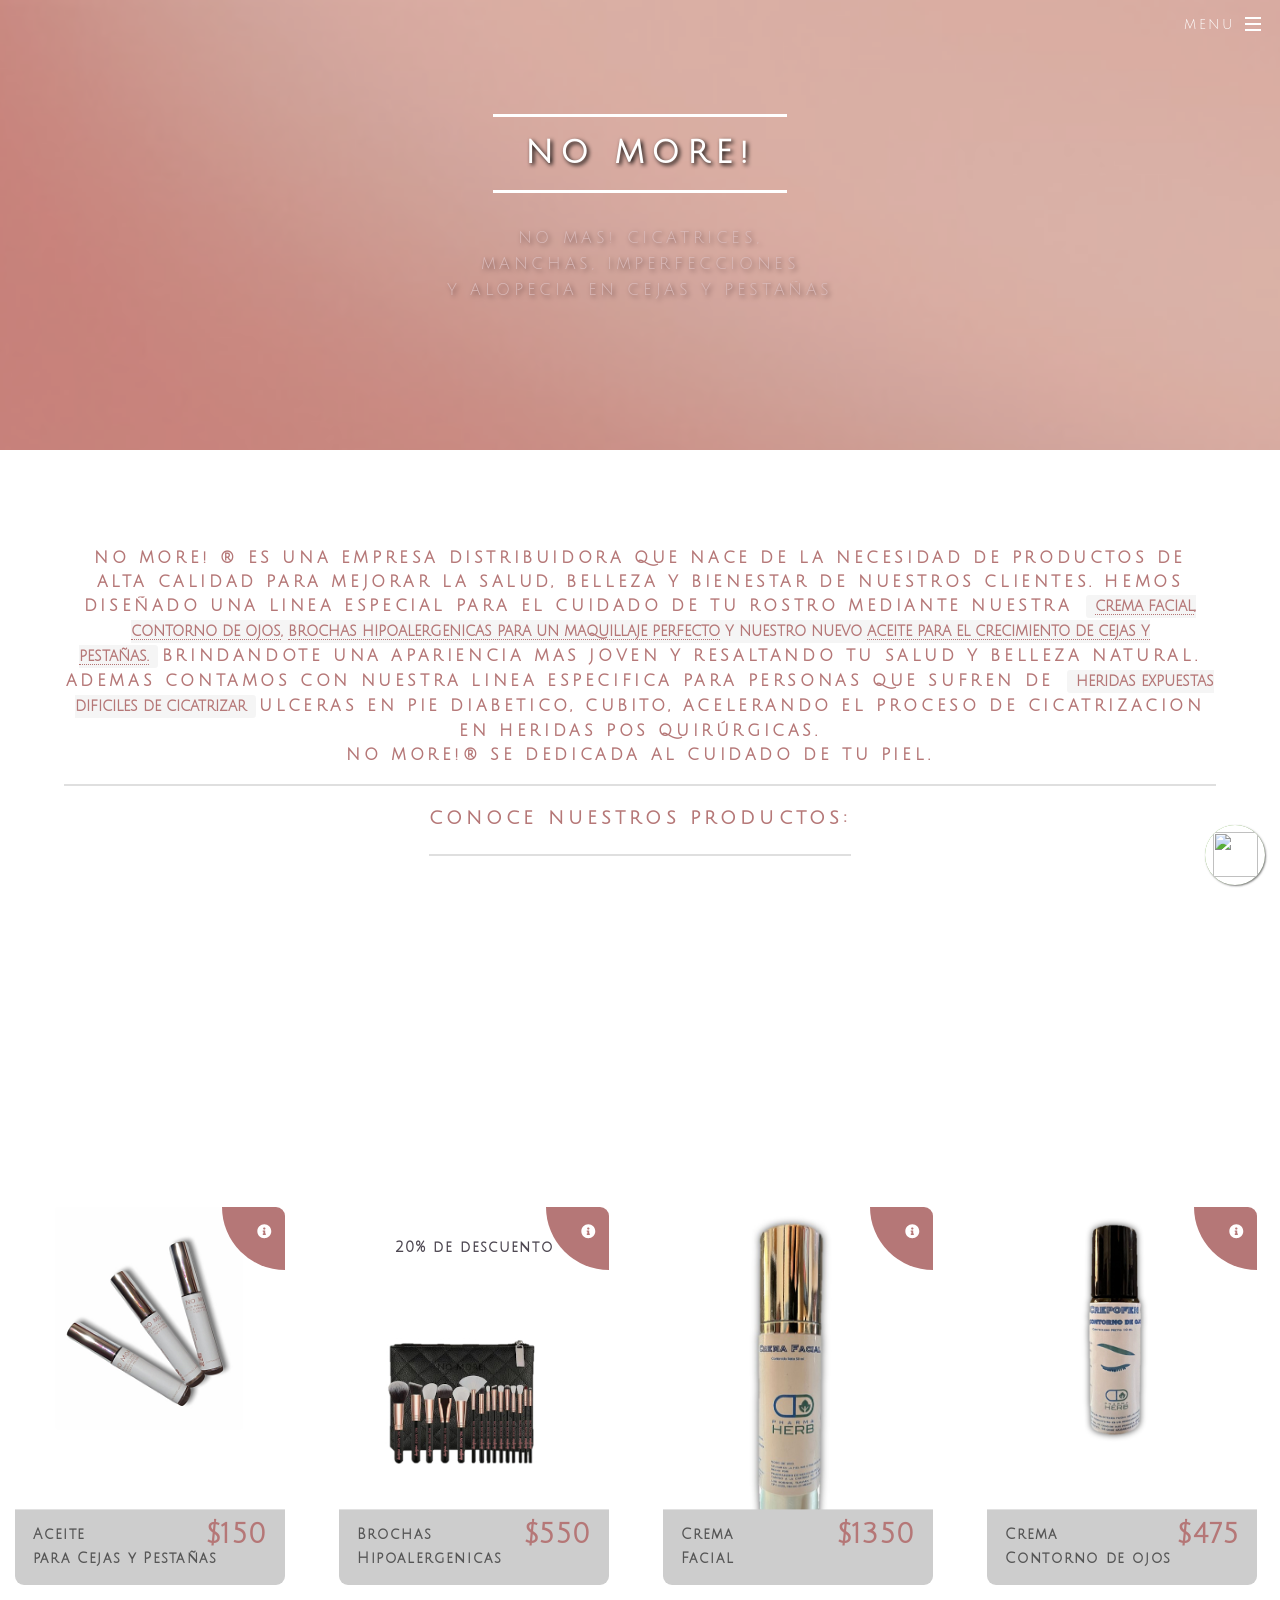
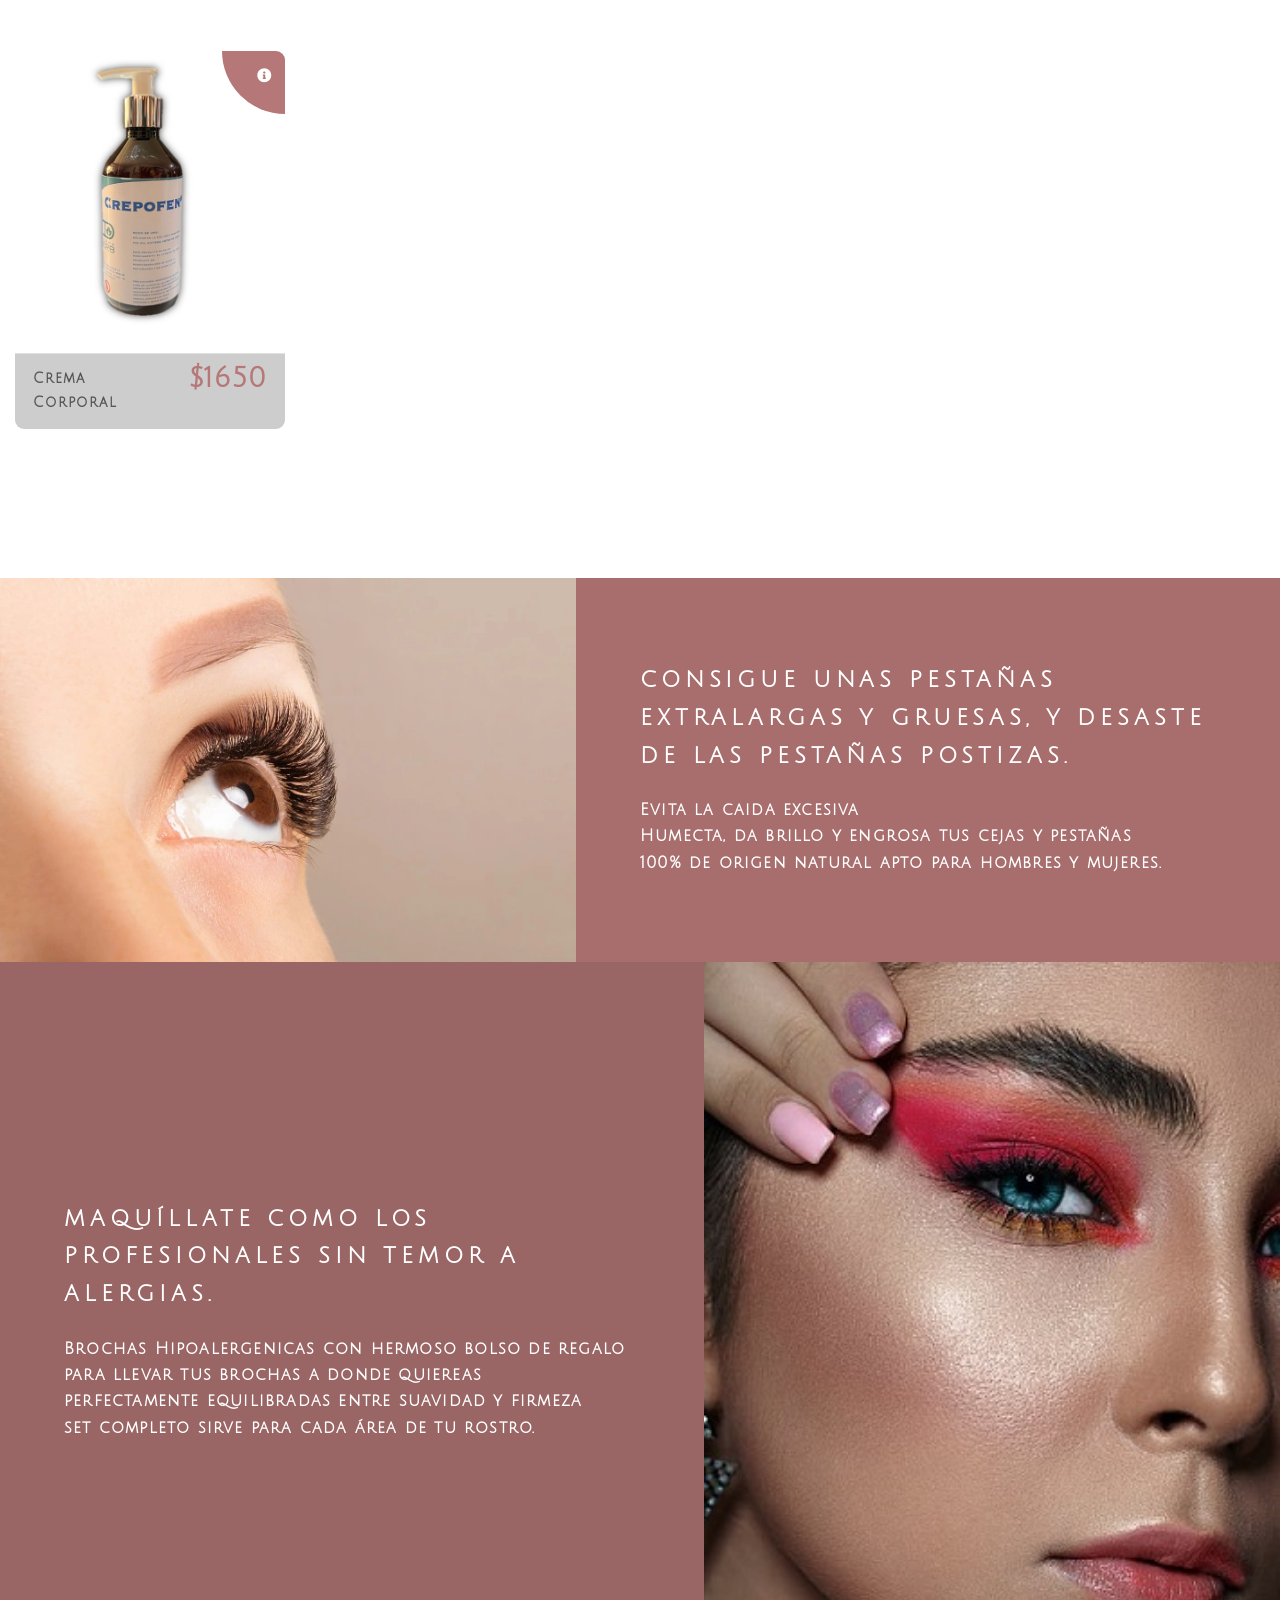
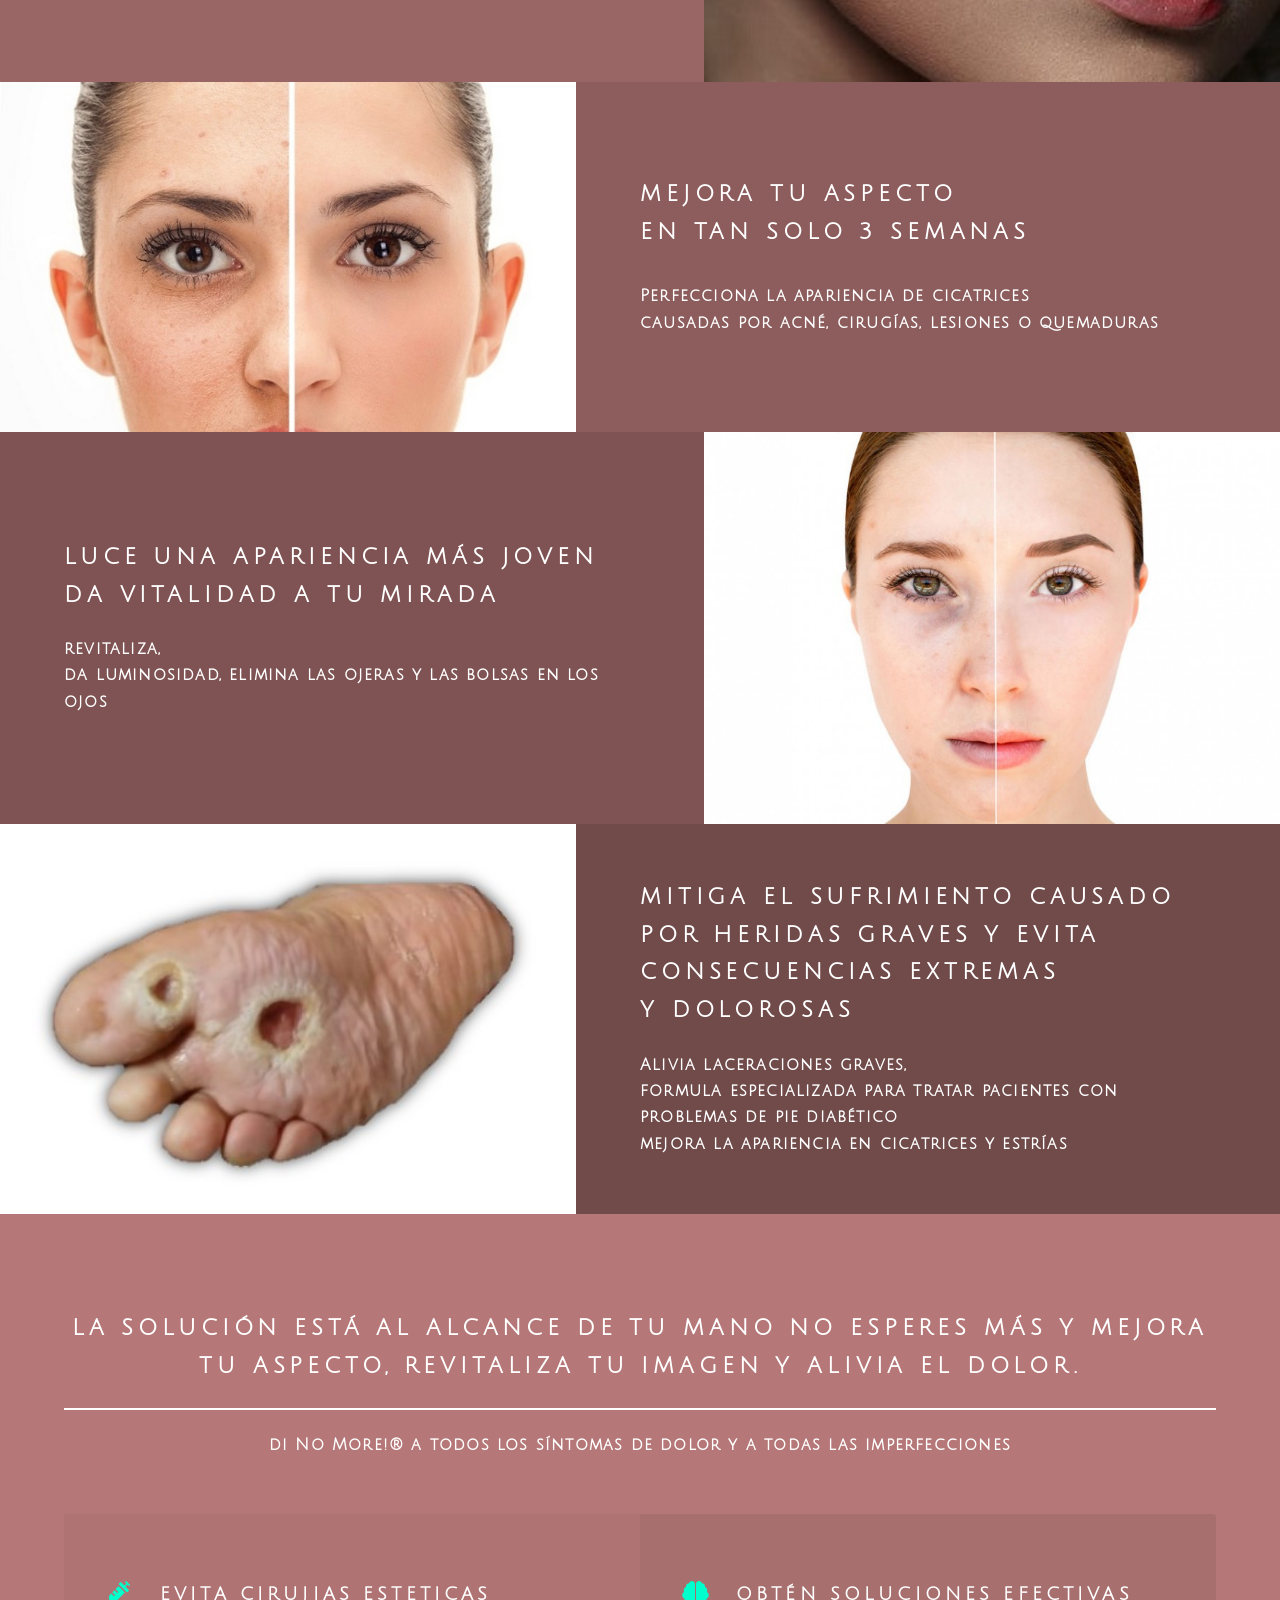
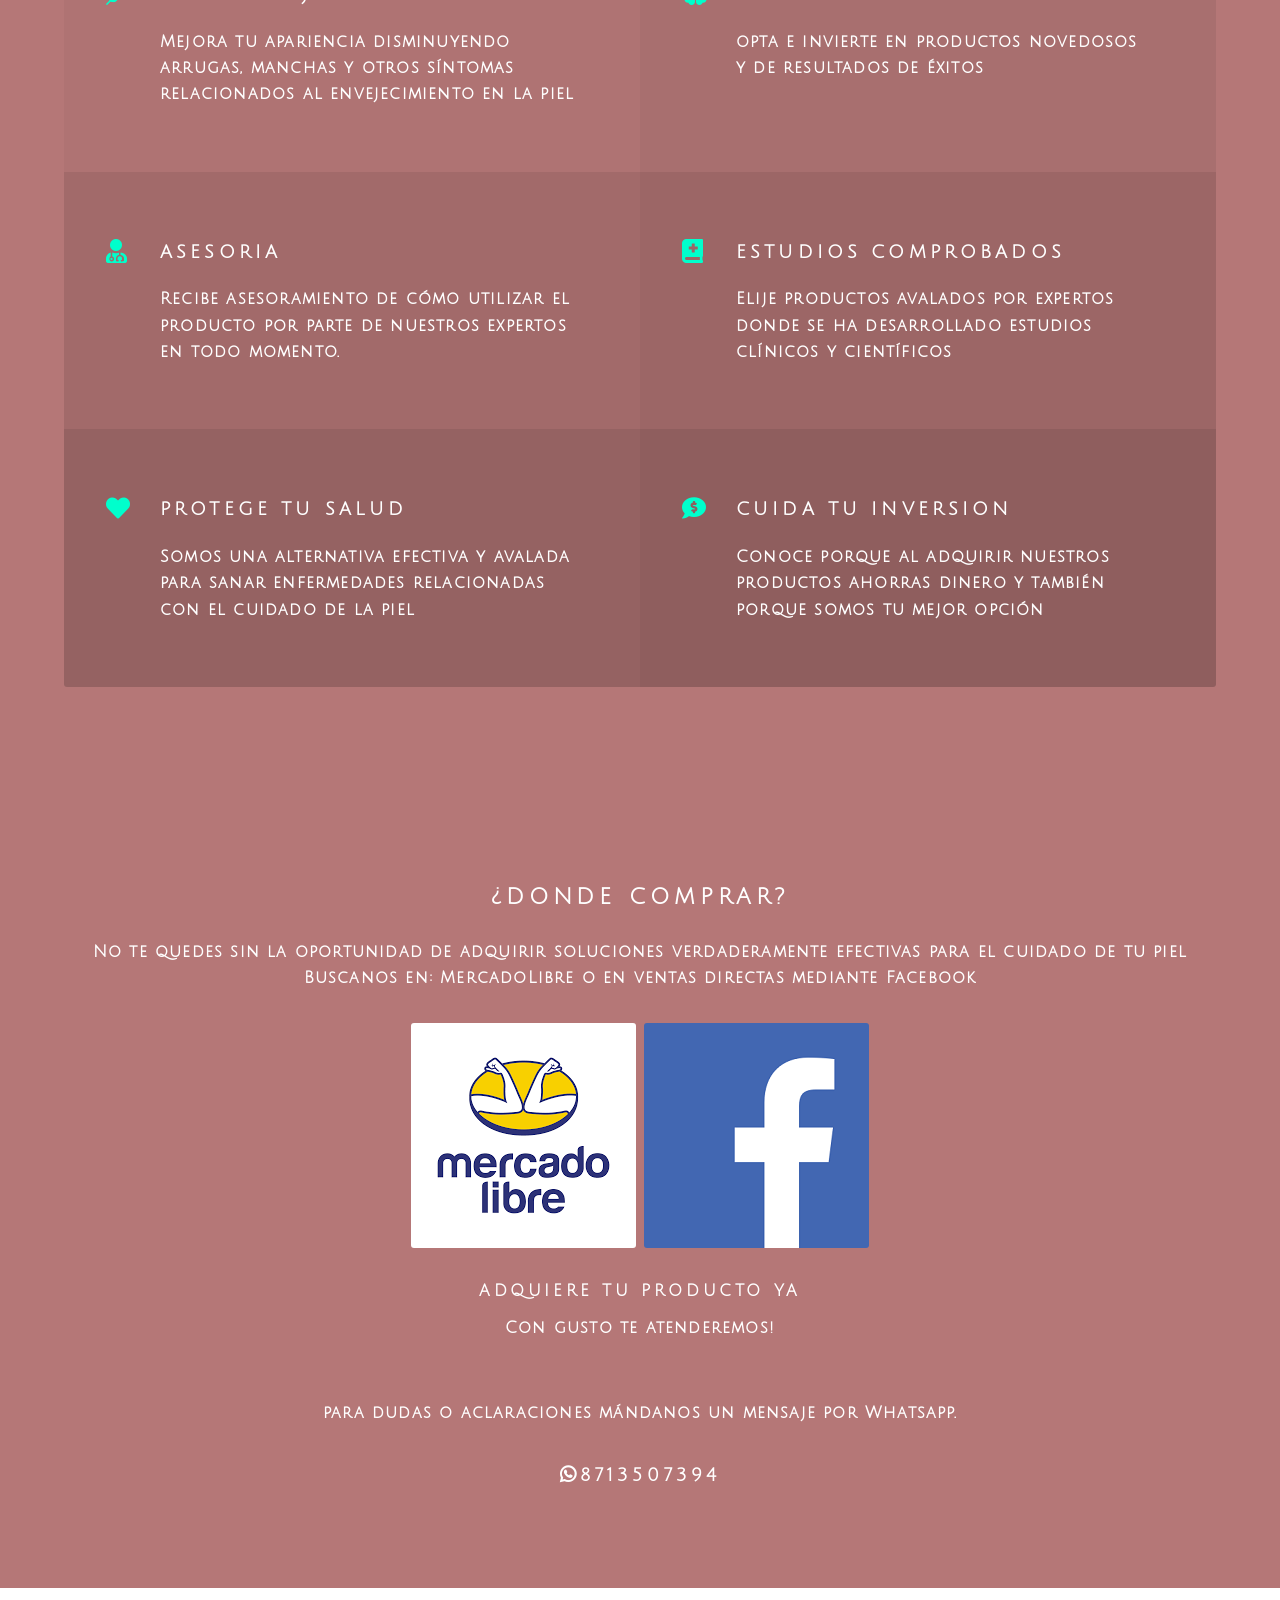
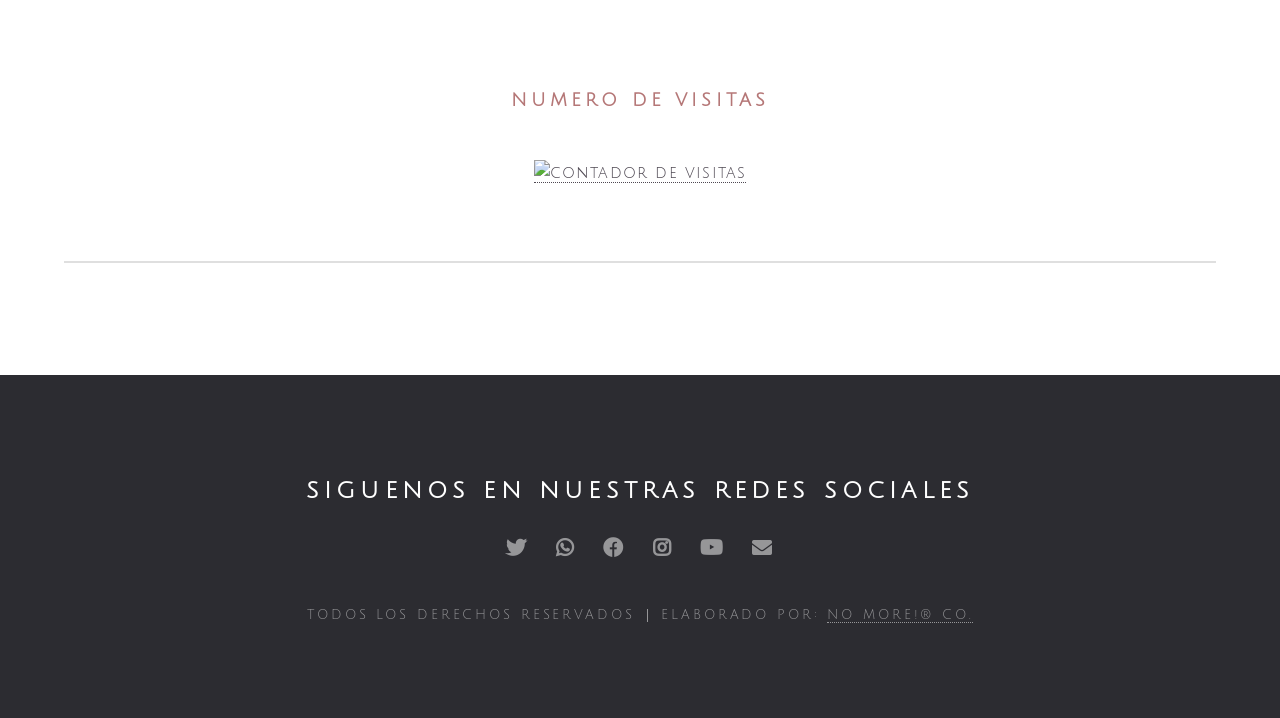
==== commit 3fe45d83: "Update index.html Modificación de precio" ====
--- a/index.html
+++ b/index.html
@@ -266,7 +266,7 @@
 	<div class="details">
 		<div class="textContent">
 		<p>Crema<br>Corporal</p>
-			<div class="price"><b>$1550</b></div>
+			<div class="price"><b>$1650</b></div>
 		</div>
 		<a href="https://articulo.mercadolibre.com.mx/MLM-796305976-crema-para-cuerpo-pie-diabetico-cicatrizante-_JM"><button><h2>Comprar Ahora</h2></button></a>
 	</div>
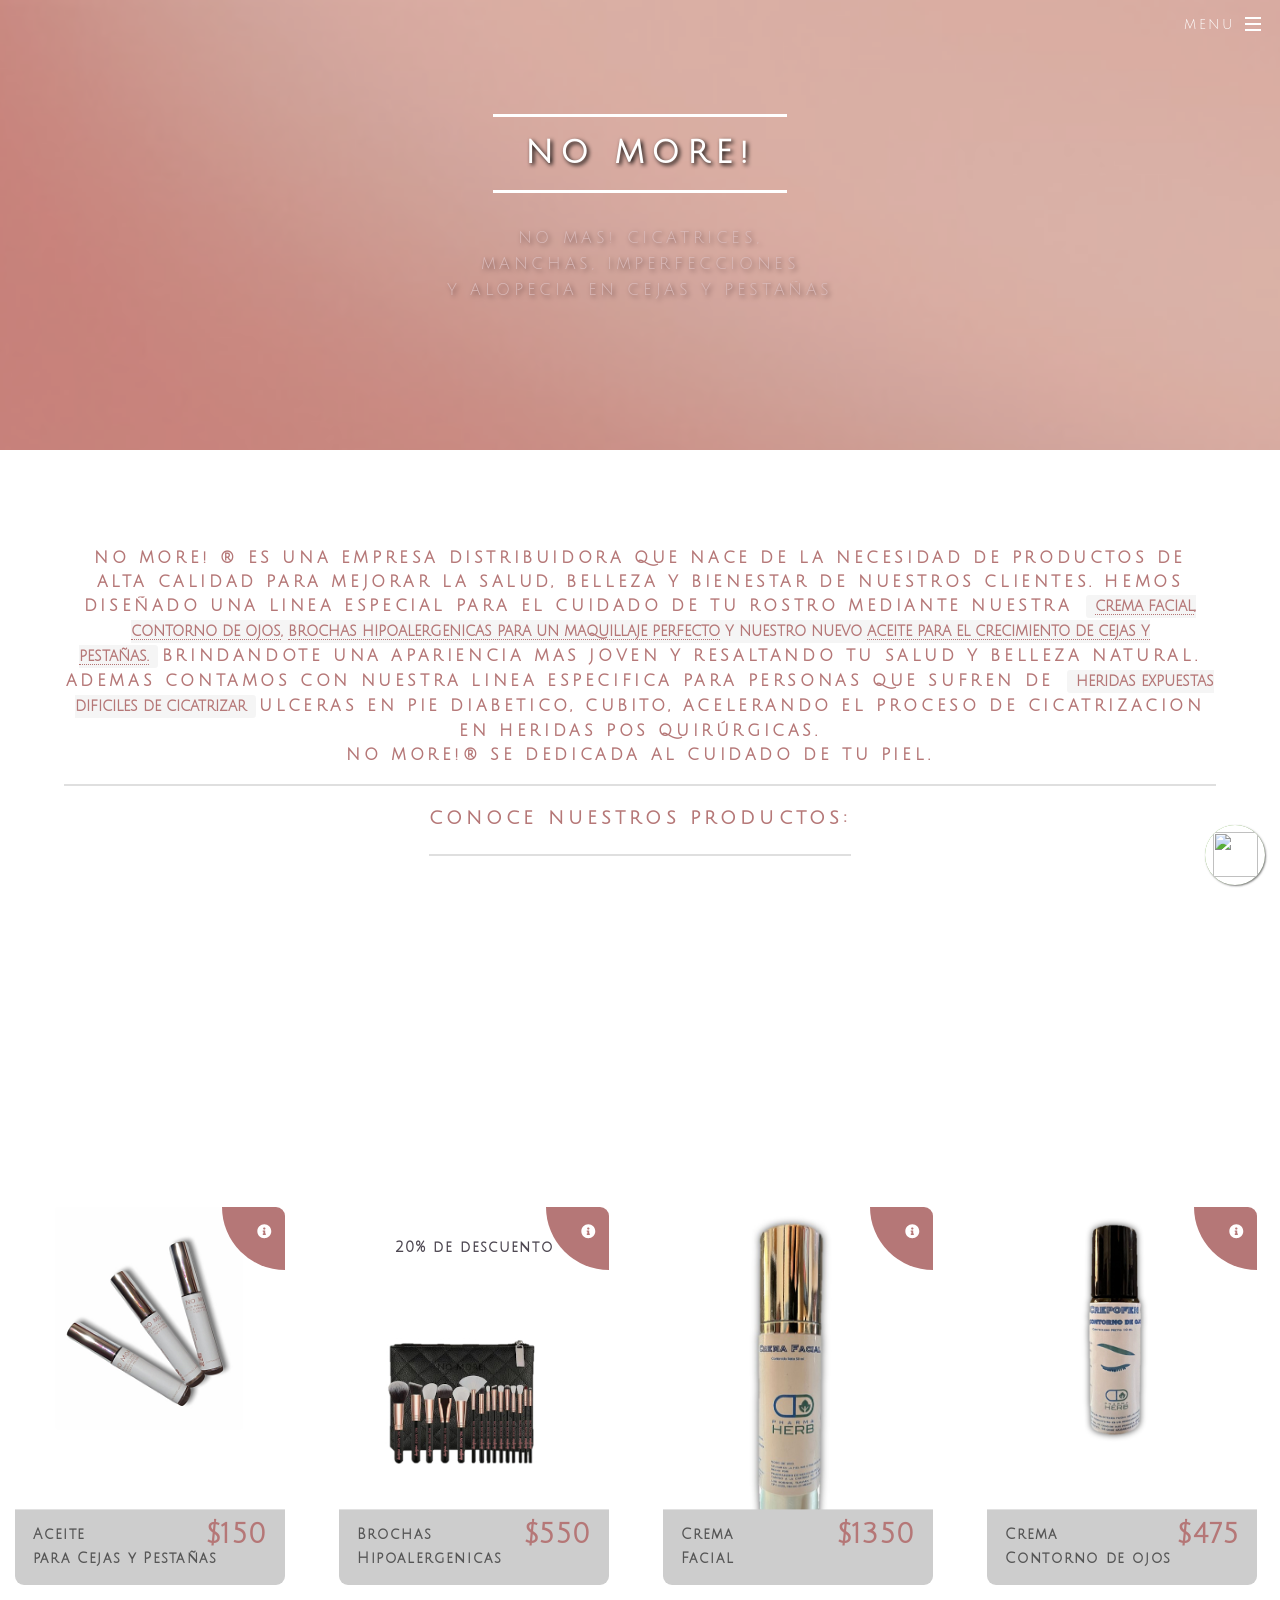
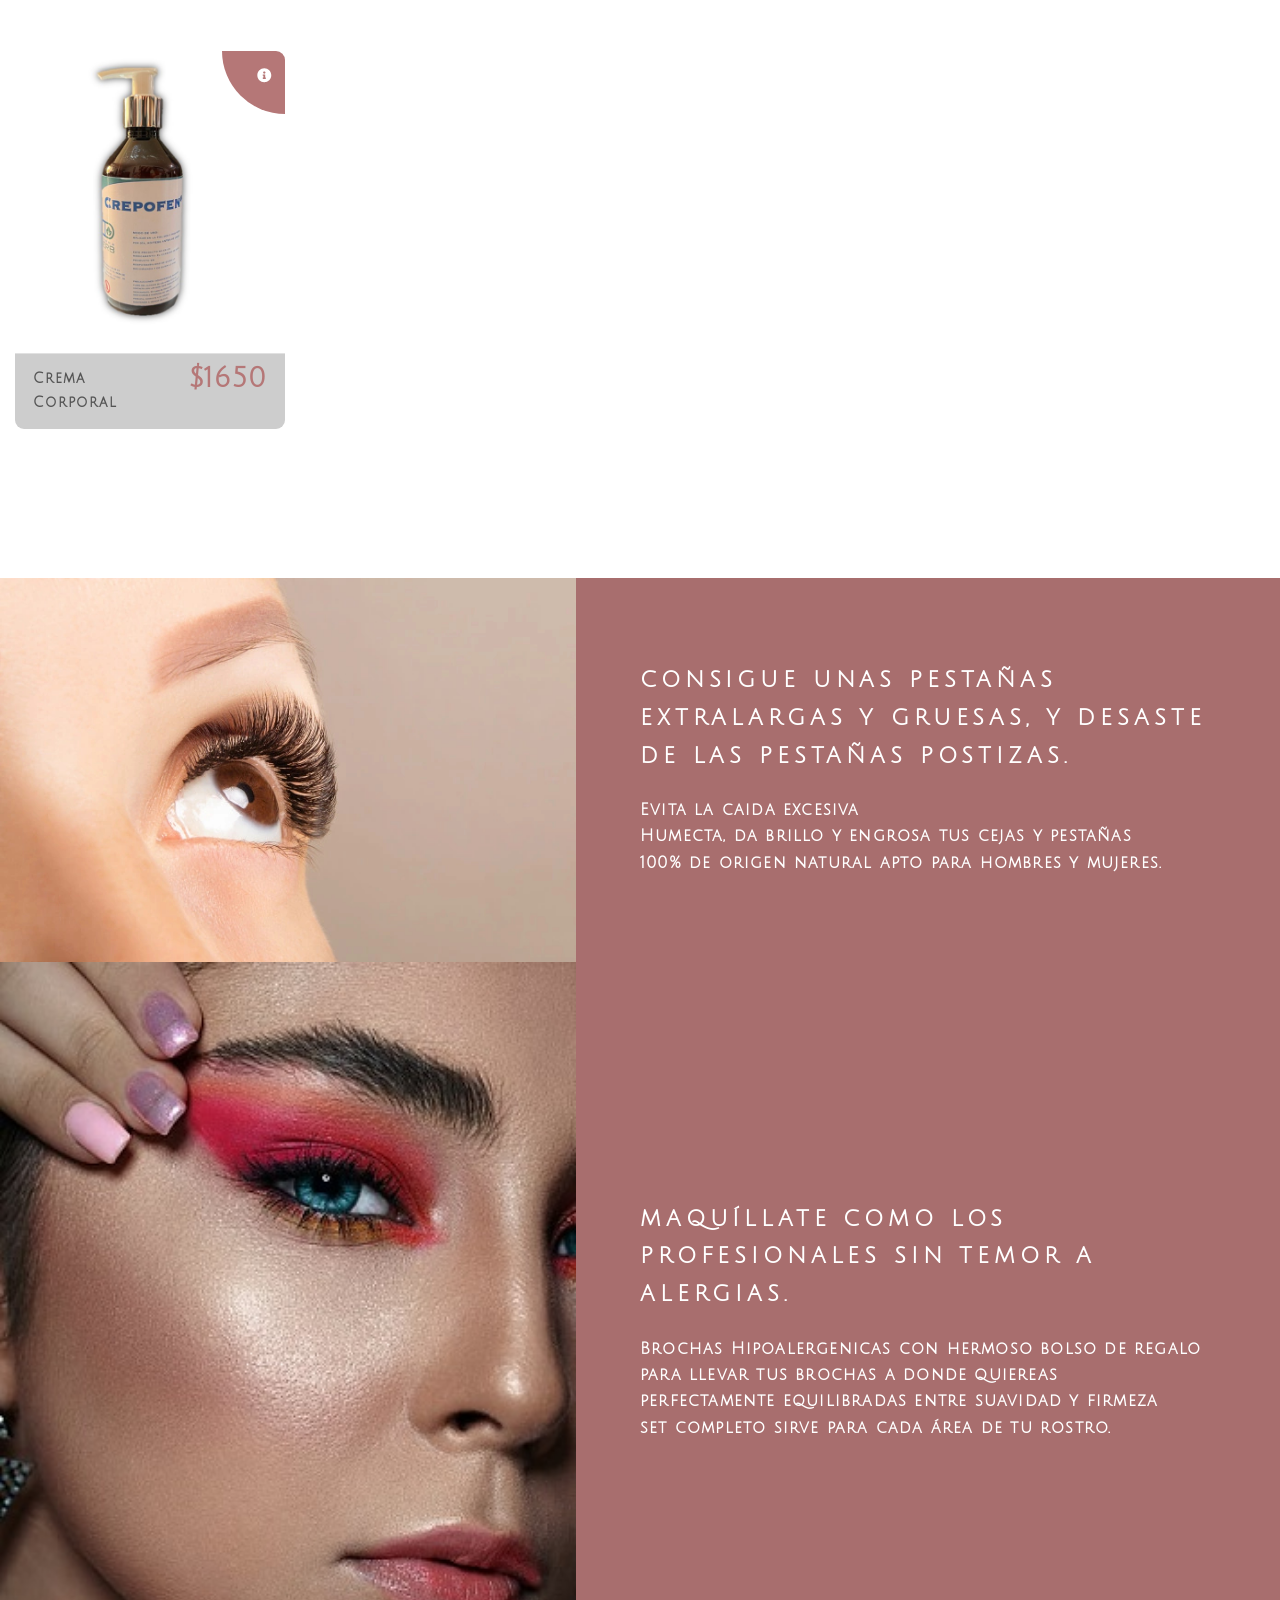
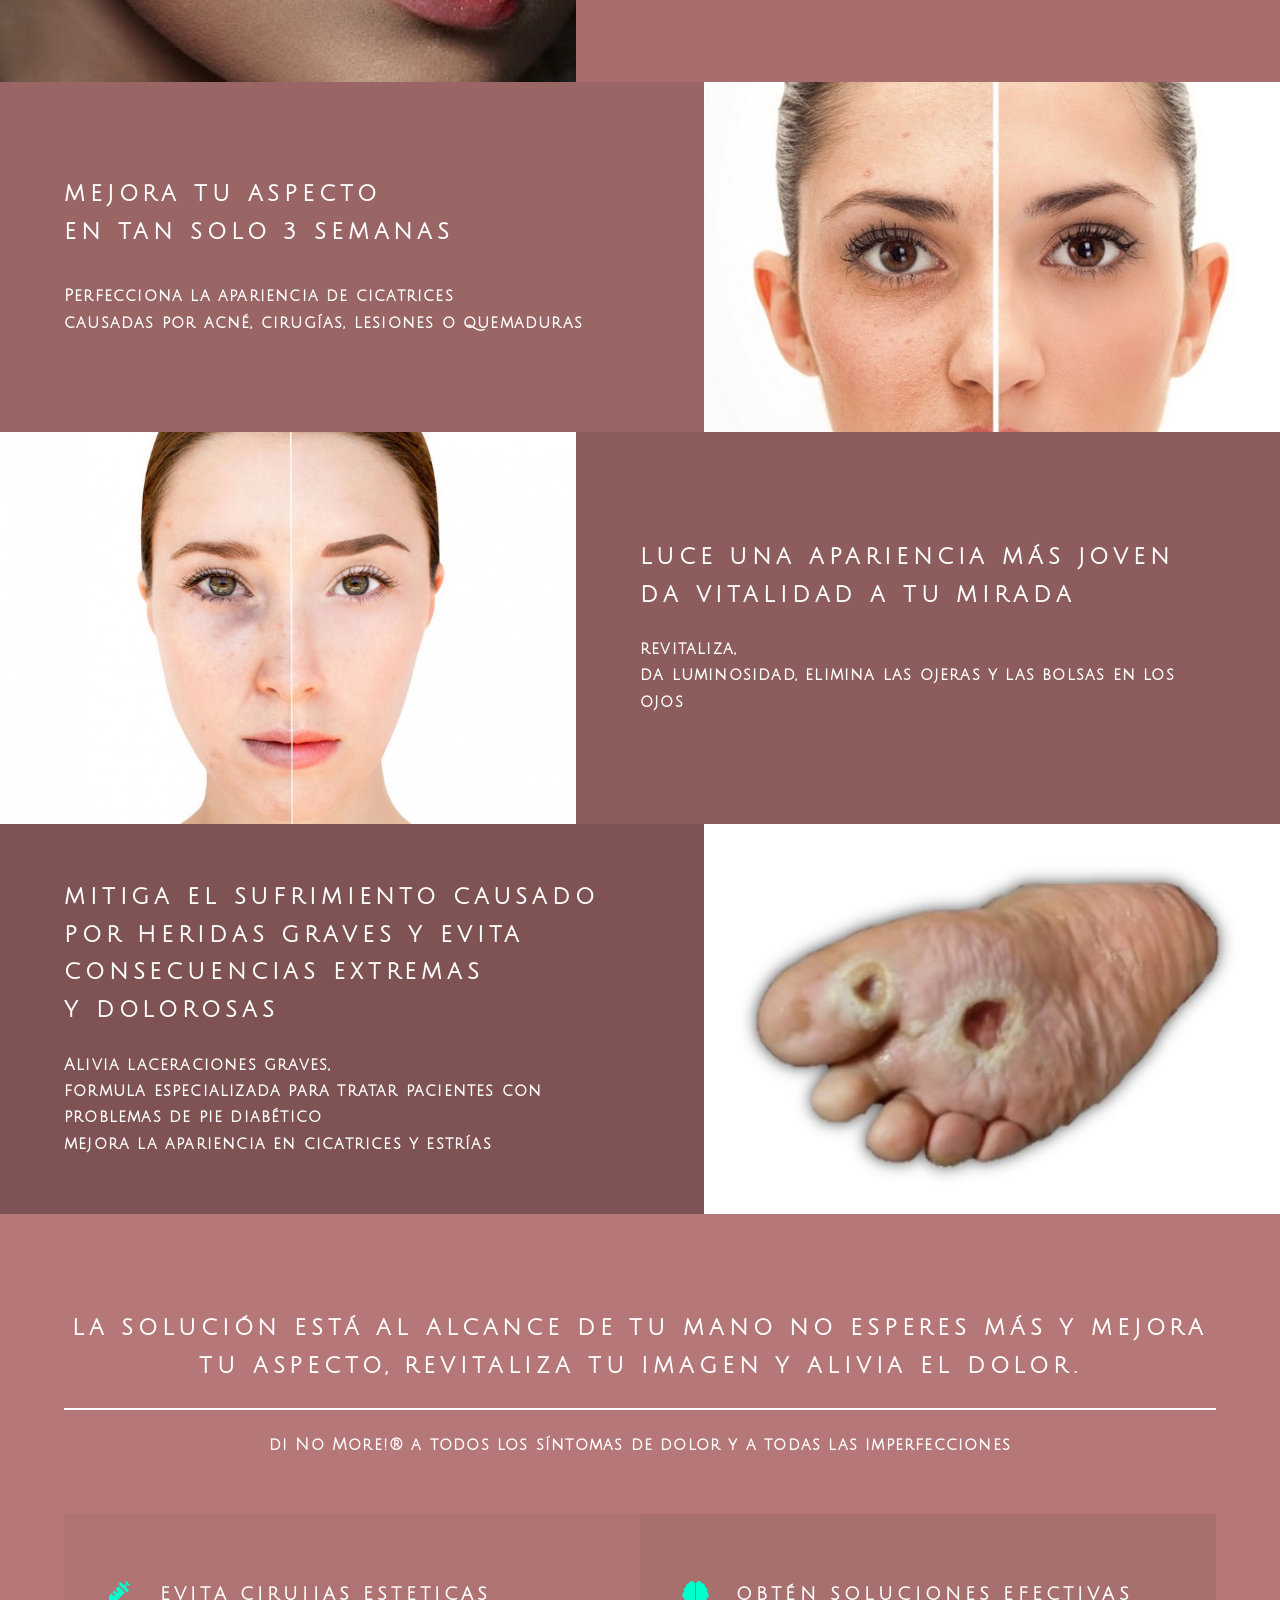
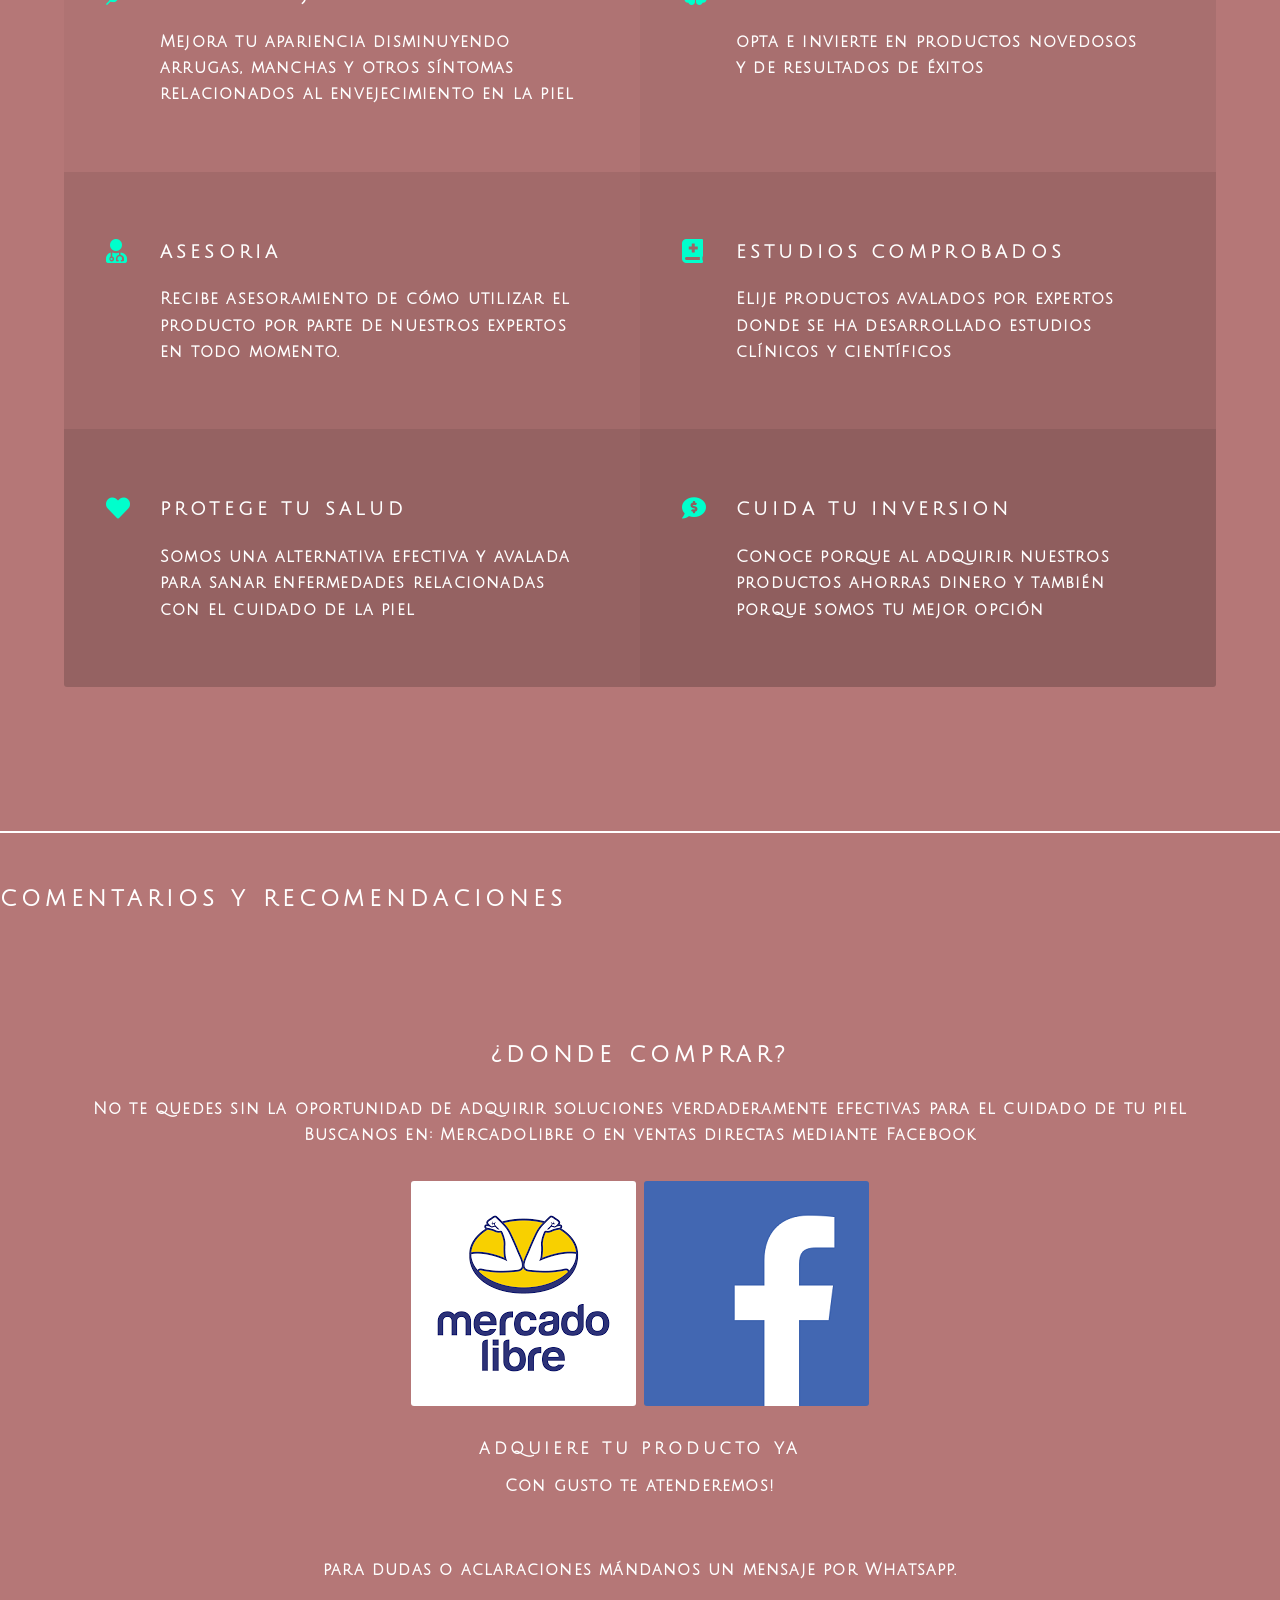
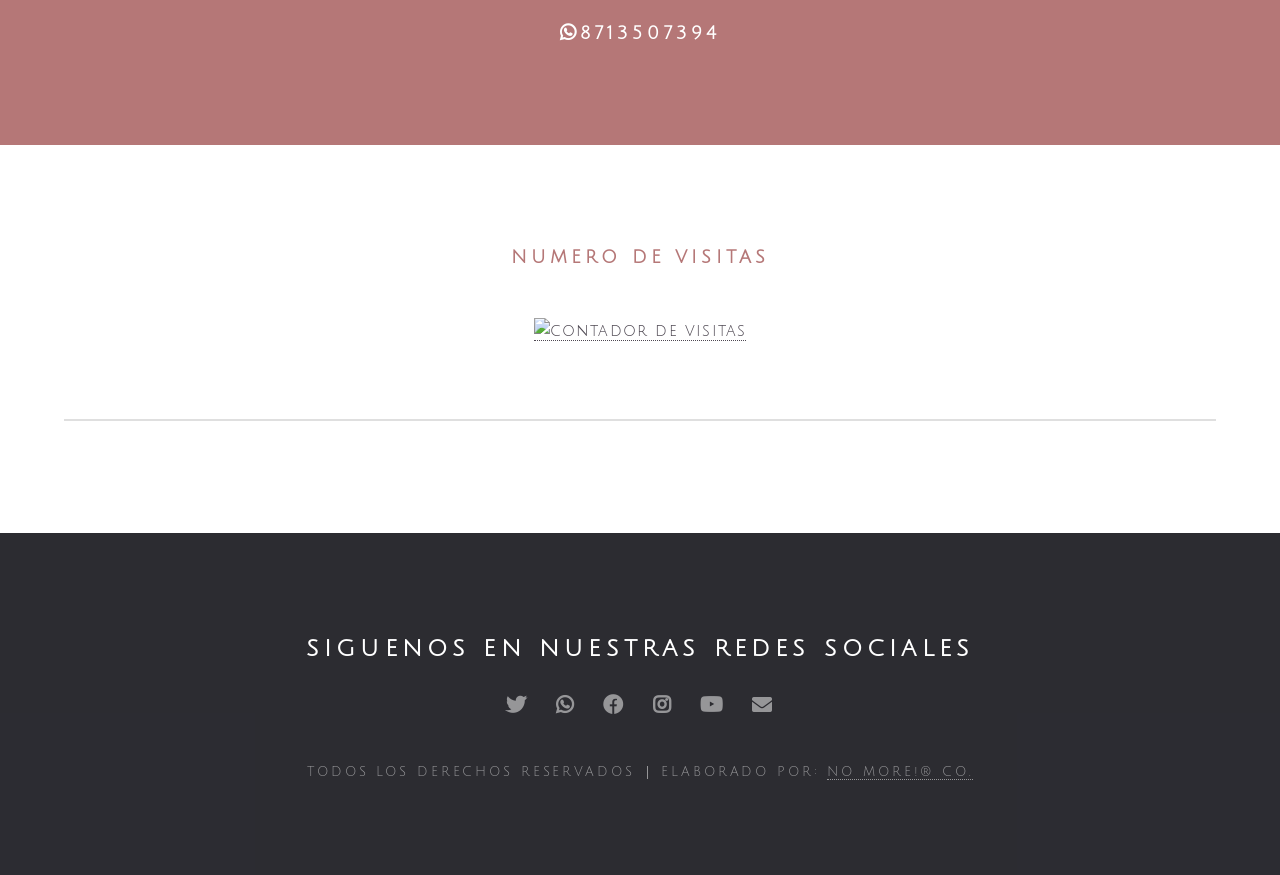
==== commit 9088aef8: "testimonios Se agrega pluging de tesntimonios en FB" ====
--- a/index.html
+++ b/index.html
@@ -14,6 +14,10 @@
 		<noscript><link rel="stylesheet" href="assets/css/noscript.css" /></noscript>
 		<!--Script de Nieve-->
 		<!--<script type="text/javascript" src="assets/js/snowstorm.js"></script>-->
+<!-- Comentarios de Facebook-->
+<div id="fb-root"></div>
+<script async defer crossorigin="anonymous" src="https://connect.facebook.net/es_LA/sdk.js#xfbml=1&version=v8.0" nonce="KQcIPGss"></script>
+
 
 		<!-- Global site tag (gtag.js) - Google Analytics -->
 <script async src="https://www.googletagmanager.com/gtag/js?id=UA-209675775-1">
@@ -301,6 +305,7 @@
 								<b>Humecta, da brillo y engrosa tus cejas y pestañas</b><br />
 							100% de origen natural apto para hombres y mujeres.</p>
 							</div>
+							</div>
 						</section>
 						<section class="spotlight">
 							<div class="image"><a href="brochas.html"><img src="images/maq.jpeg" alt="" /></a></div><div class="content">
@@ -373,7 +378,12 @@
 							</ul>
 						</div>
 					</section>
-
+<section id="testimonios">
+		<hr />
+								<h2>Comentarios y recomendaciones<h2/>
+<div class="fb-comments" data-href="https://no-more-mex.github.io/Soluciones/Testimonio.html" data-numposts="10" data-width="100%"></div>
+							</div>
+	</section>
 				<!-- CTA -->
 					<section id="cta" class="wrapper style2">
 						<div class="major" align="center">
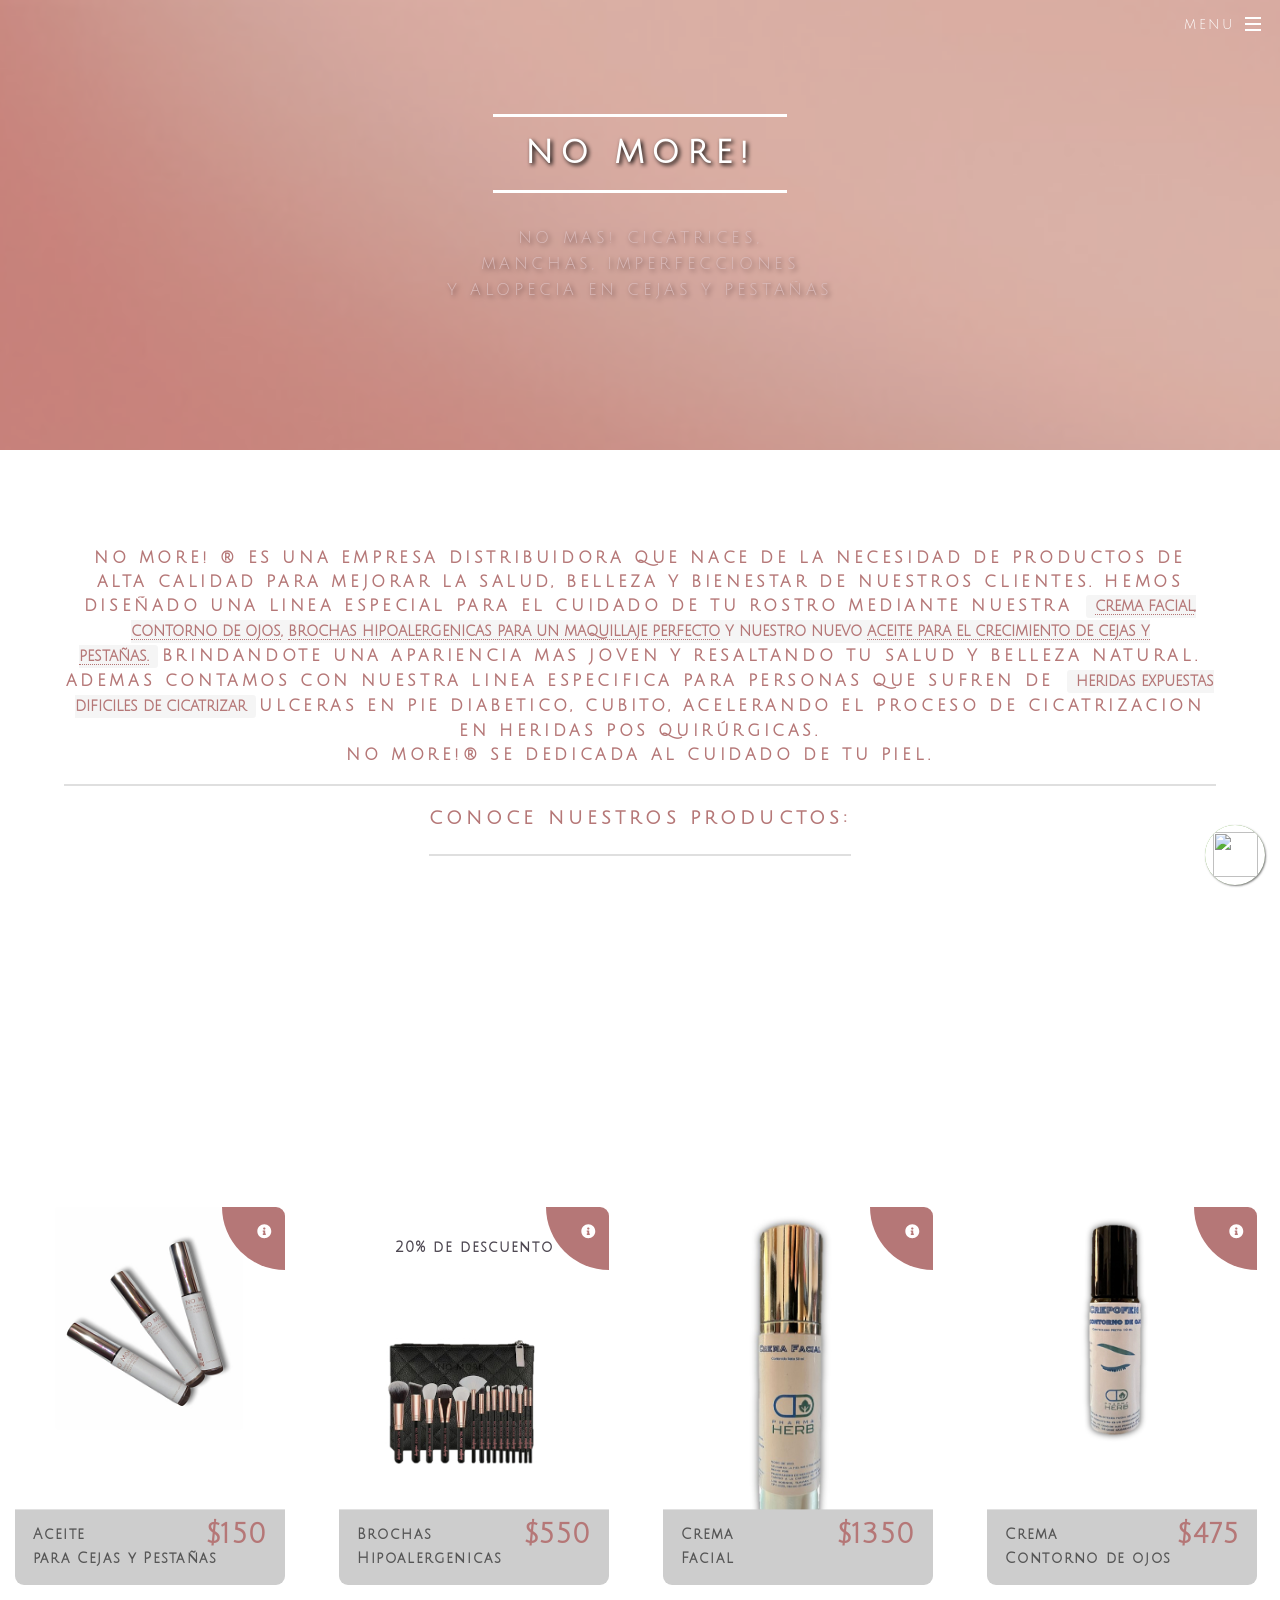
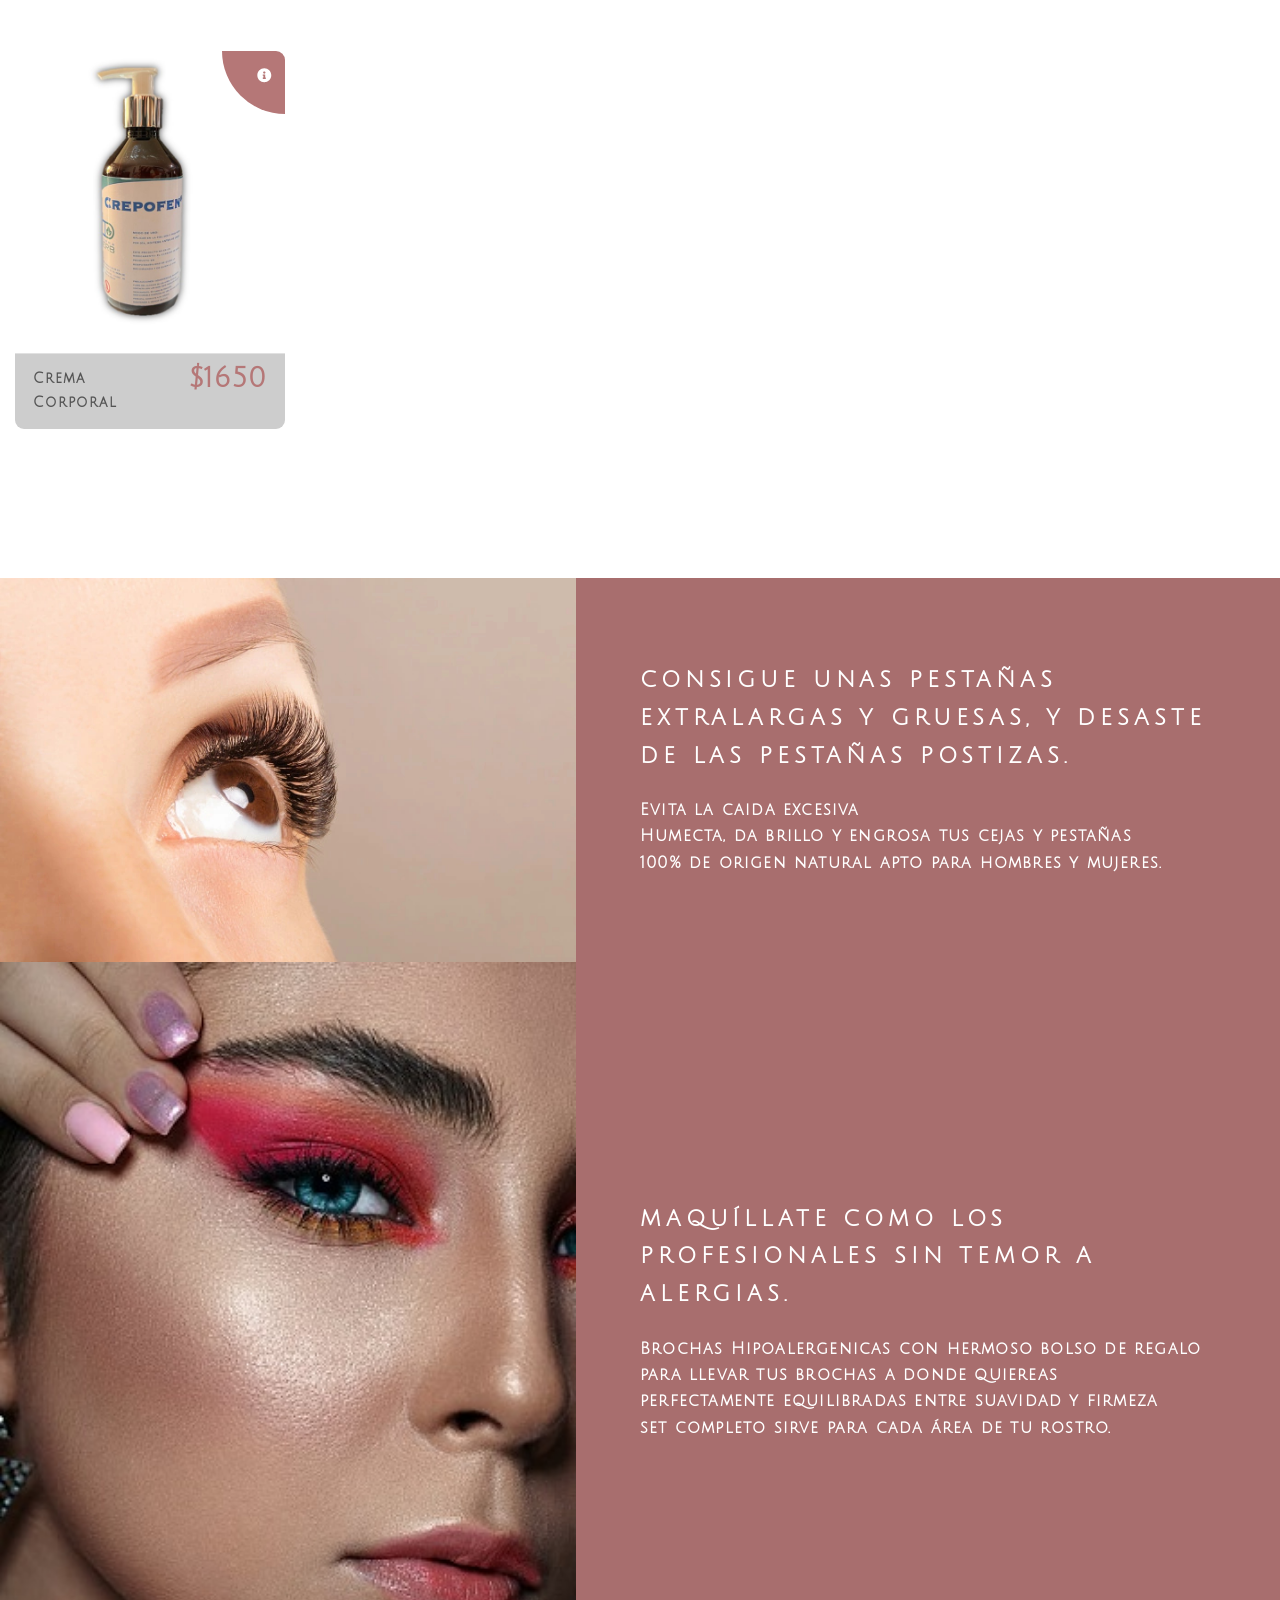
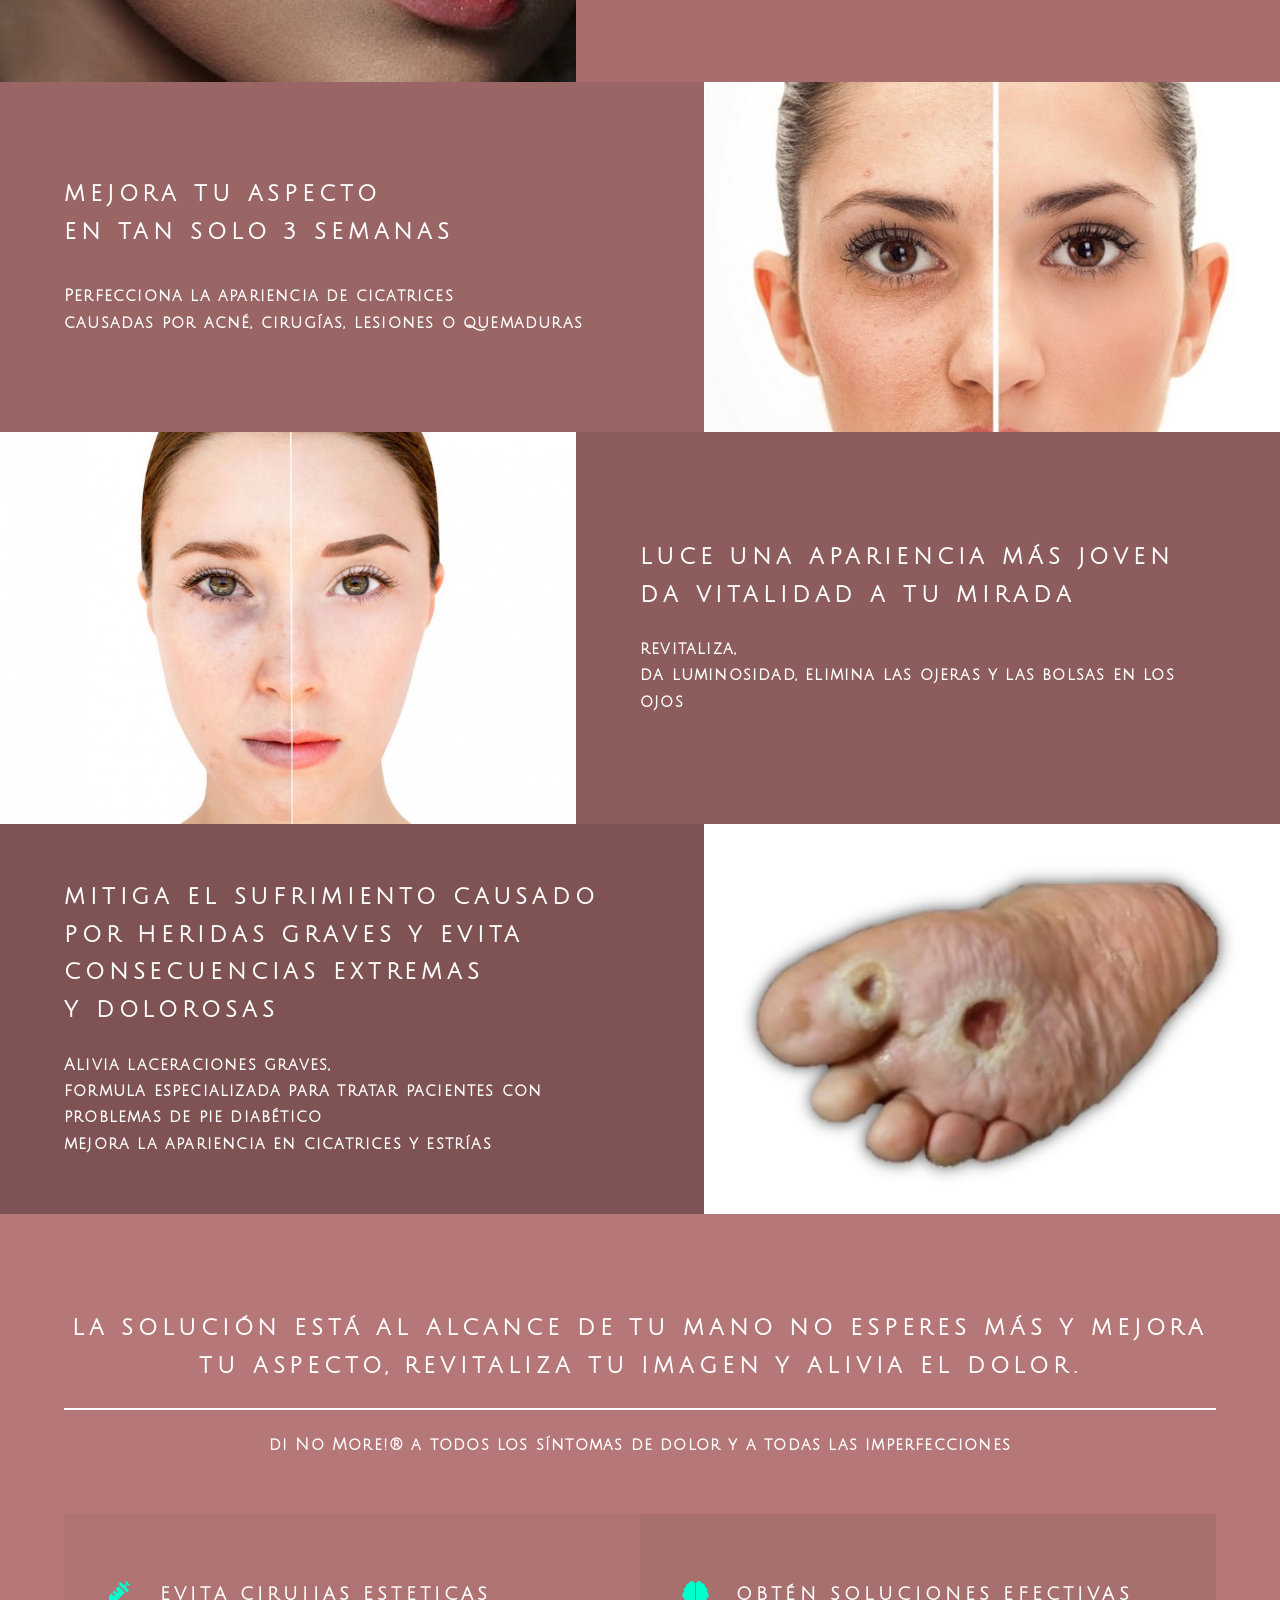
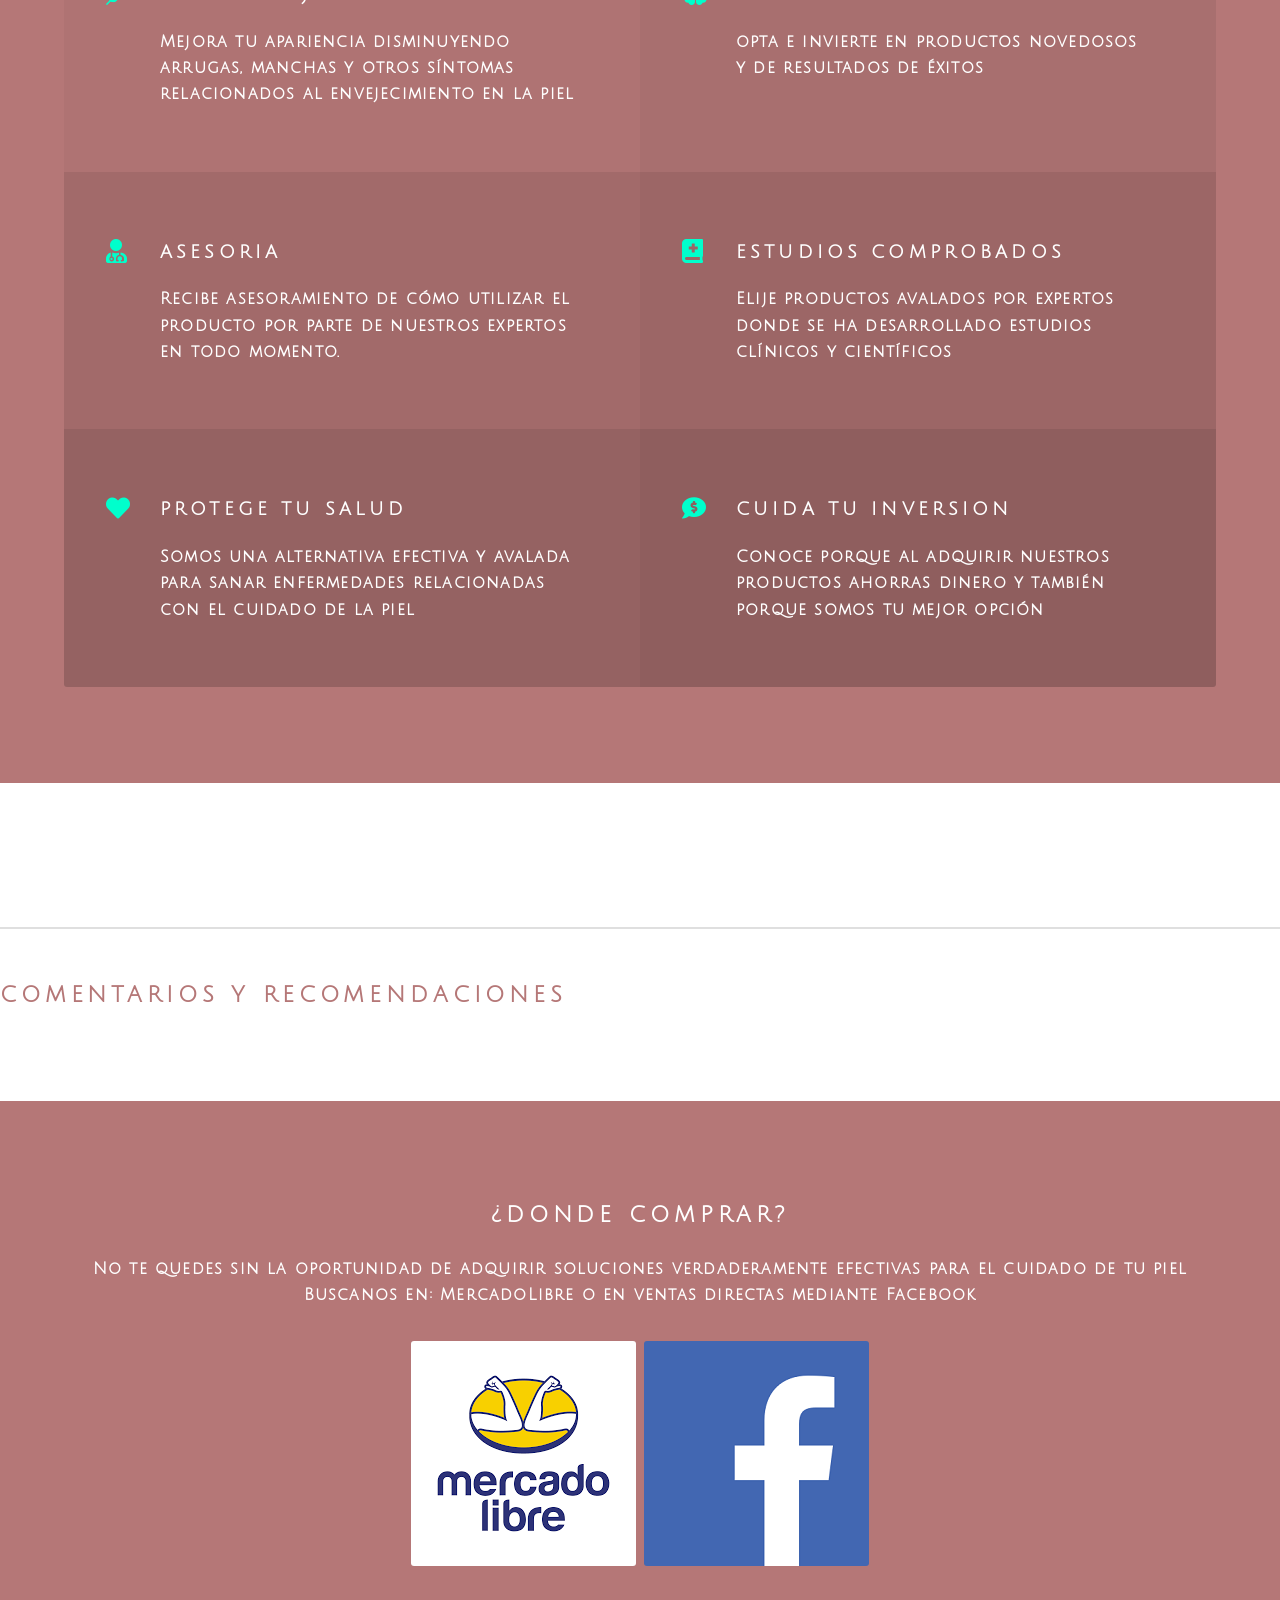
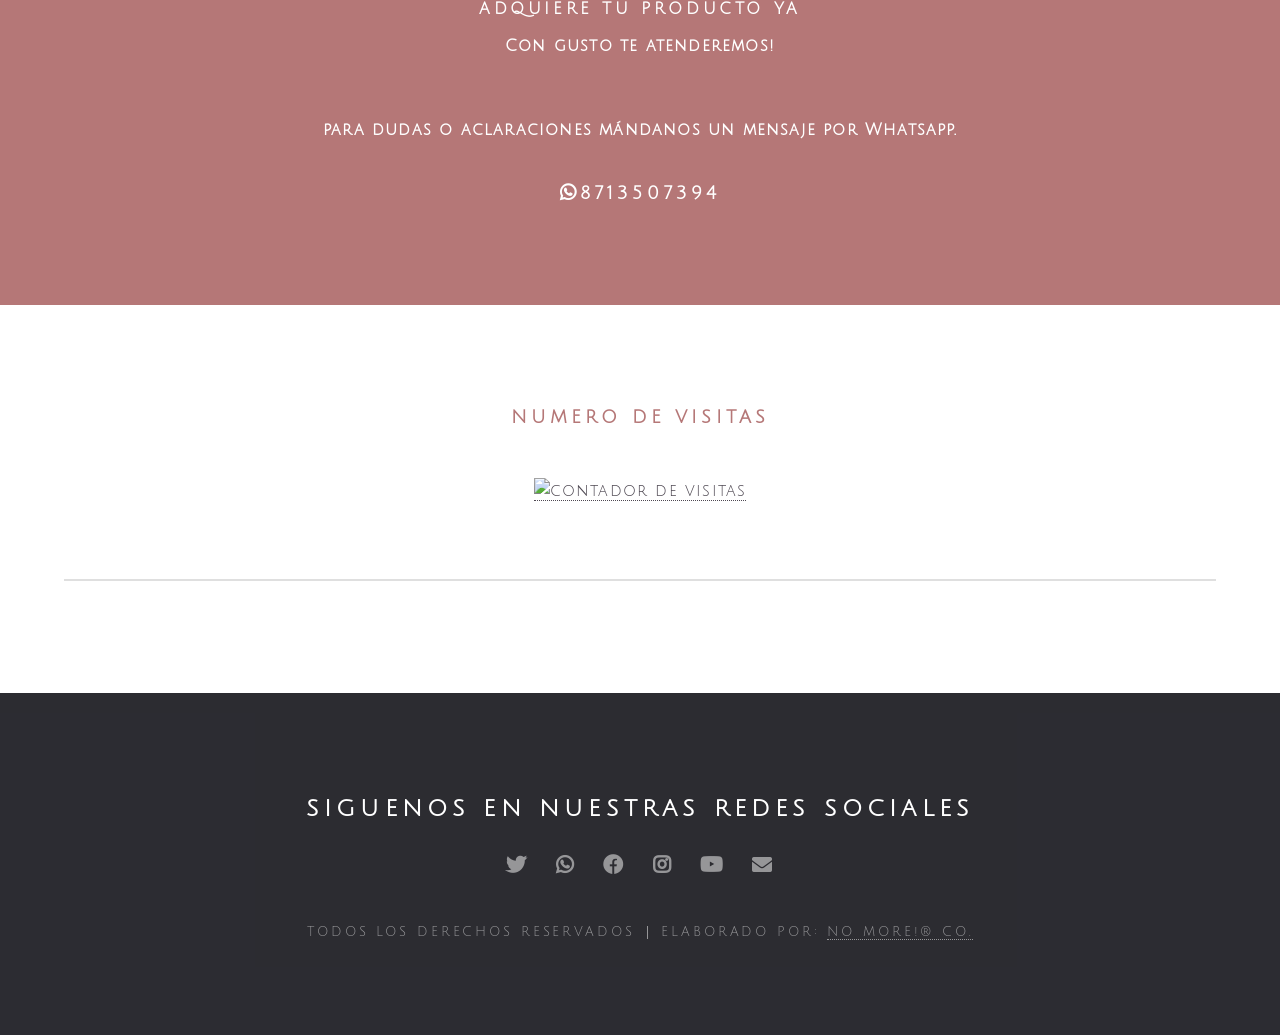
==== commit 8953ed57: "Update index.html" ====
--- a/index.html
+++ b/index.html
@@ -378,7 +378,7 @@
 							</ul>
 						</div>
 					</section>
-<section id="testimonios">
+<section id="testimonios" class="wrapper style5">
 		<hr />
 								<h2>Comentarios y recomendaciones<h2/>
 <div class="fb-comments" data-href="https://no-more-mex.github.io/Soluciones/Testimonio.html" data-numposts="10" data-width="100%"></div>
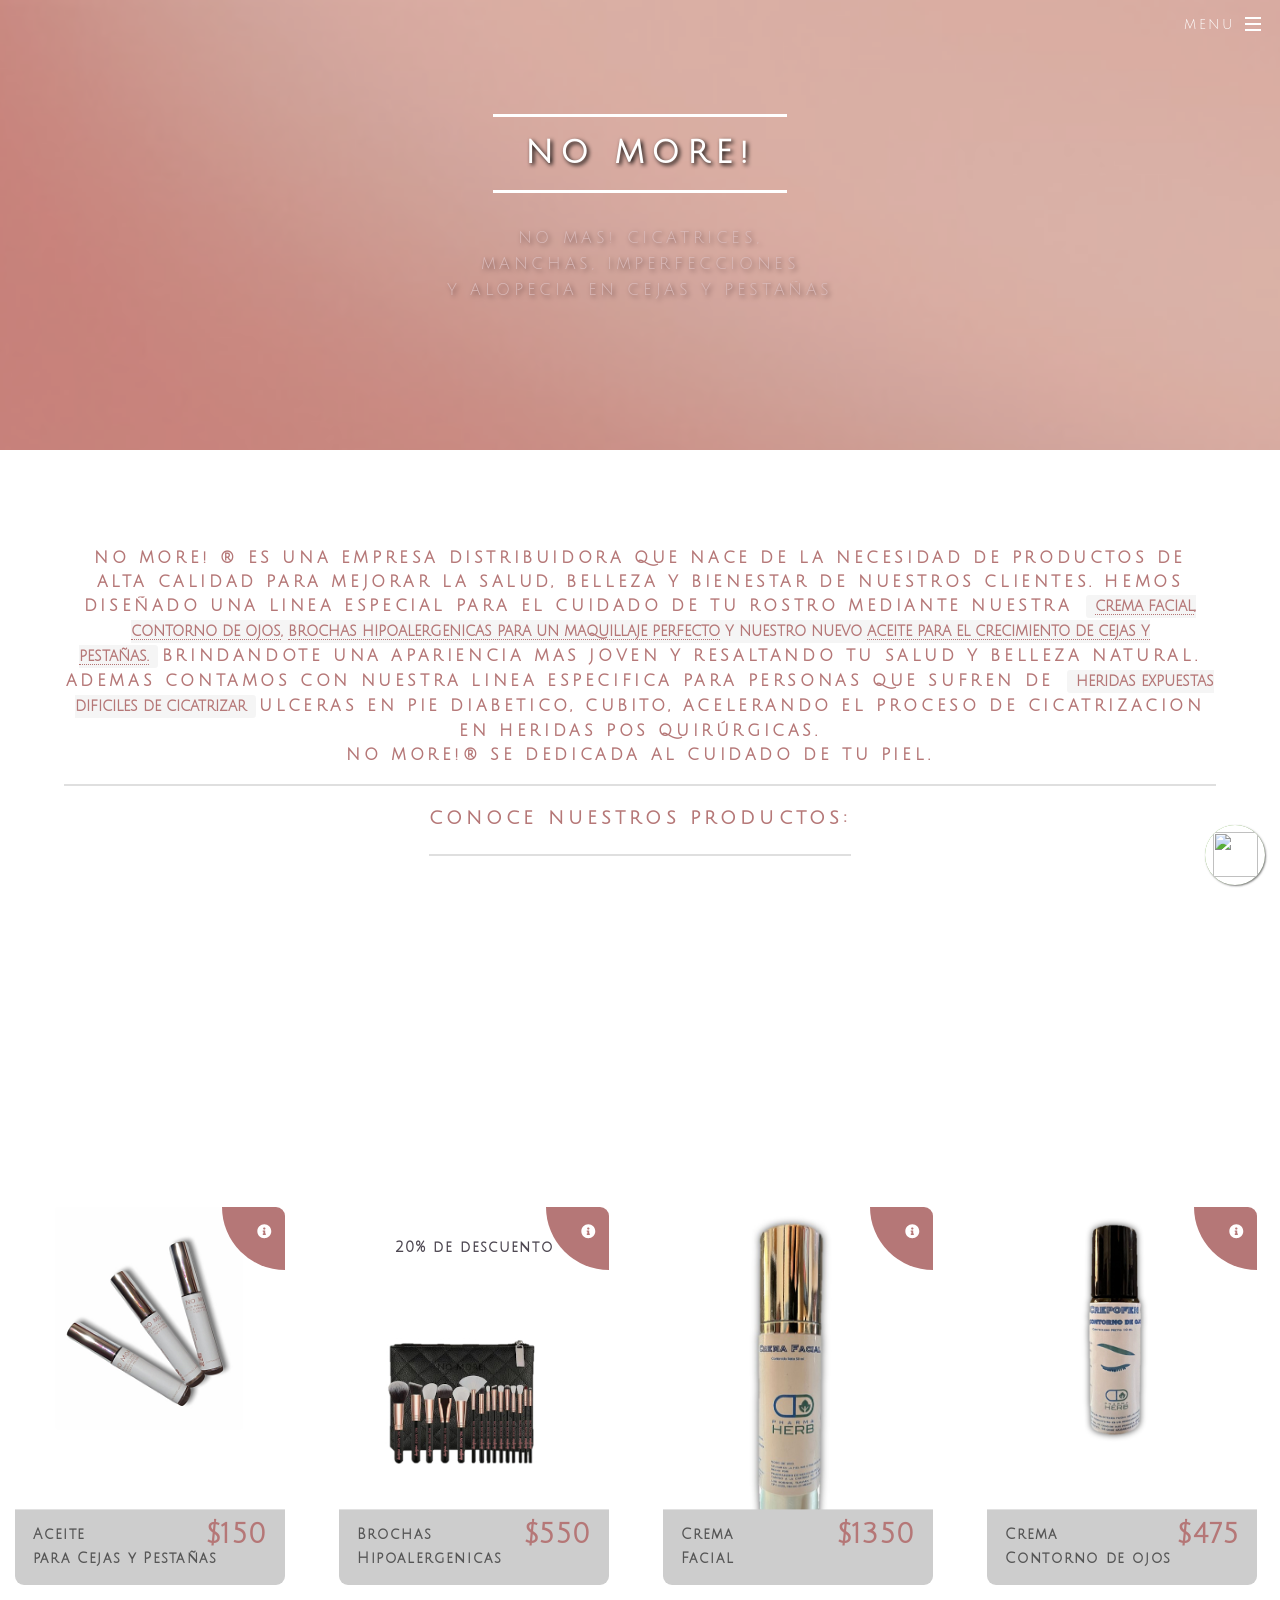
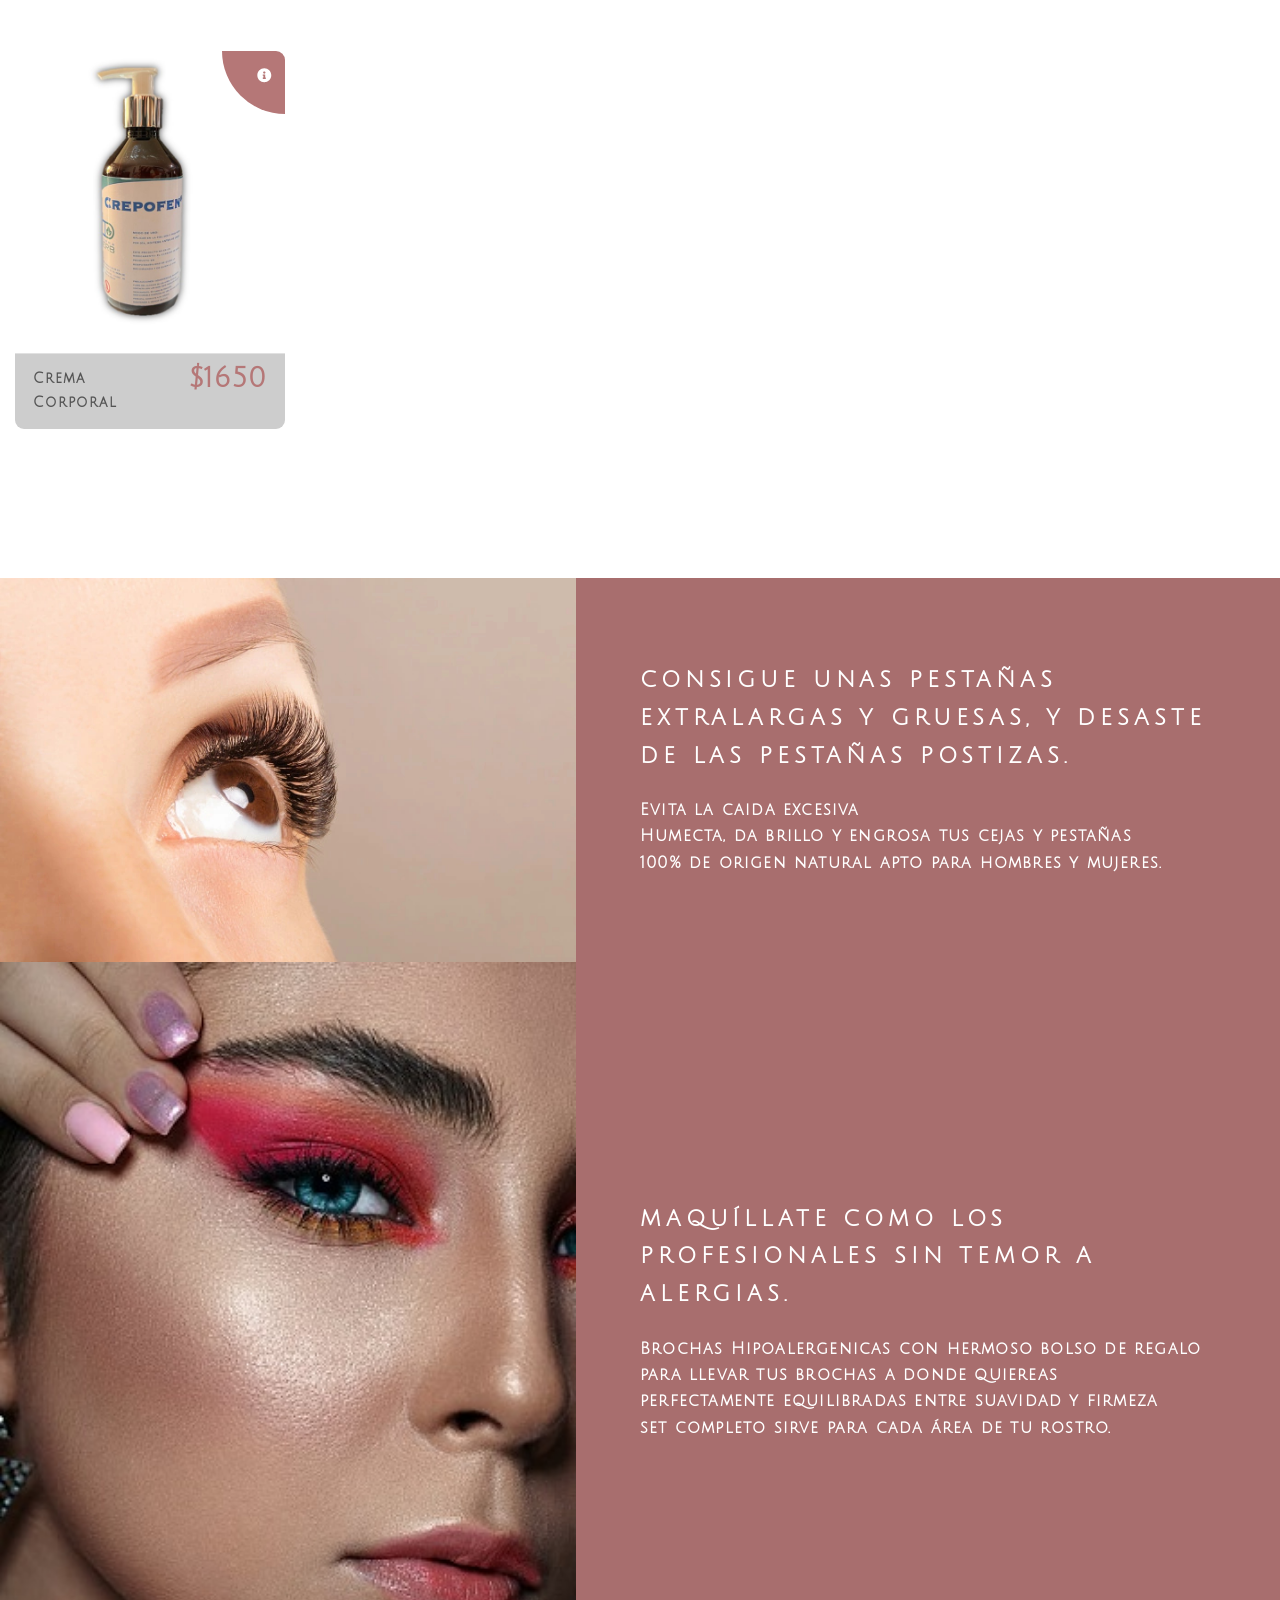
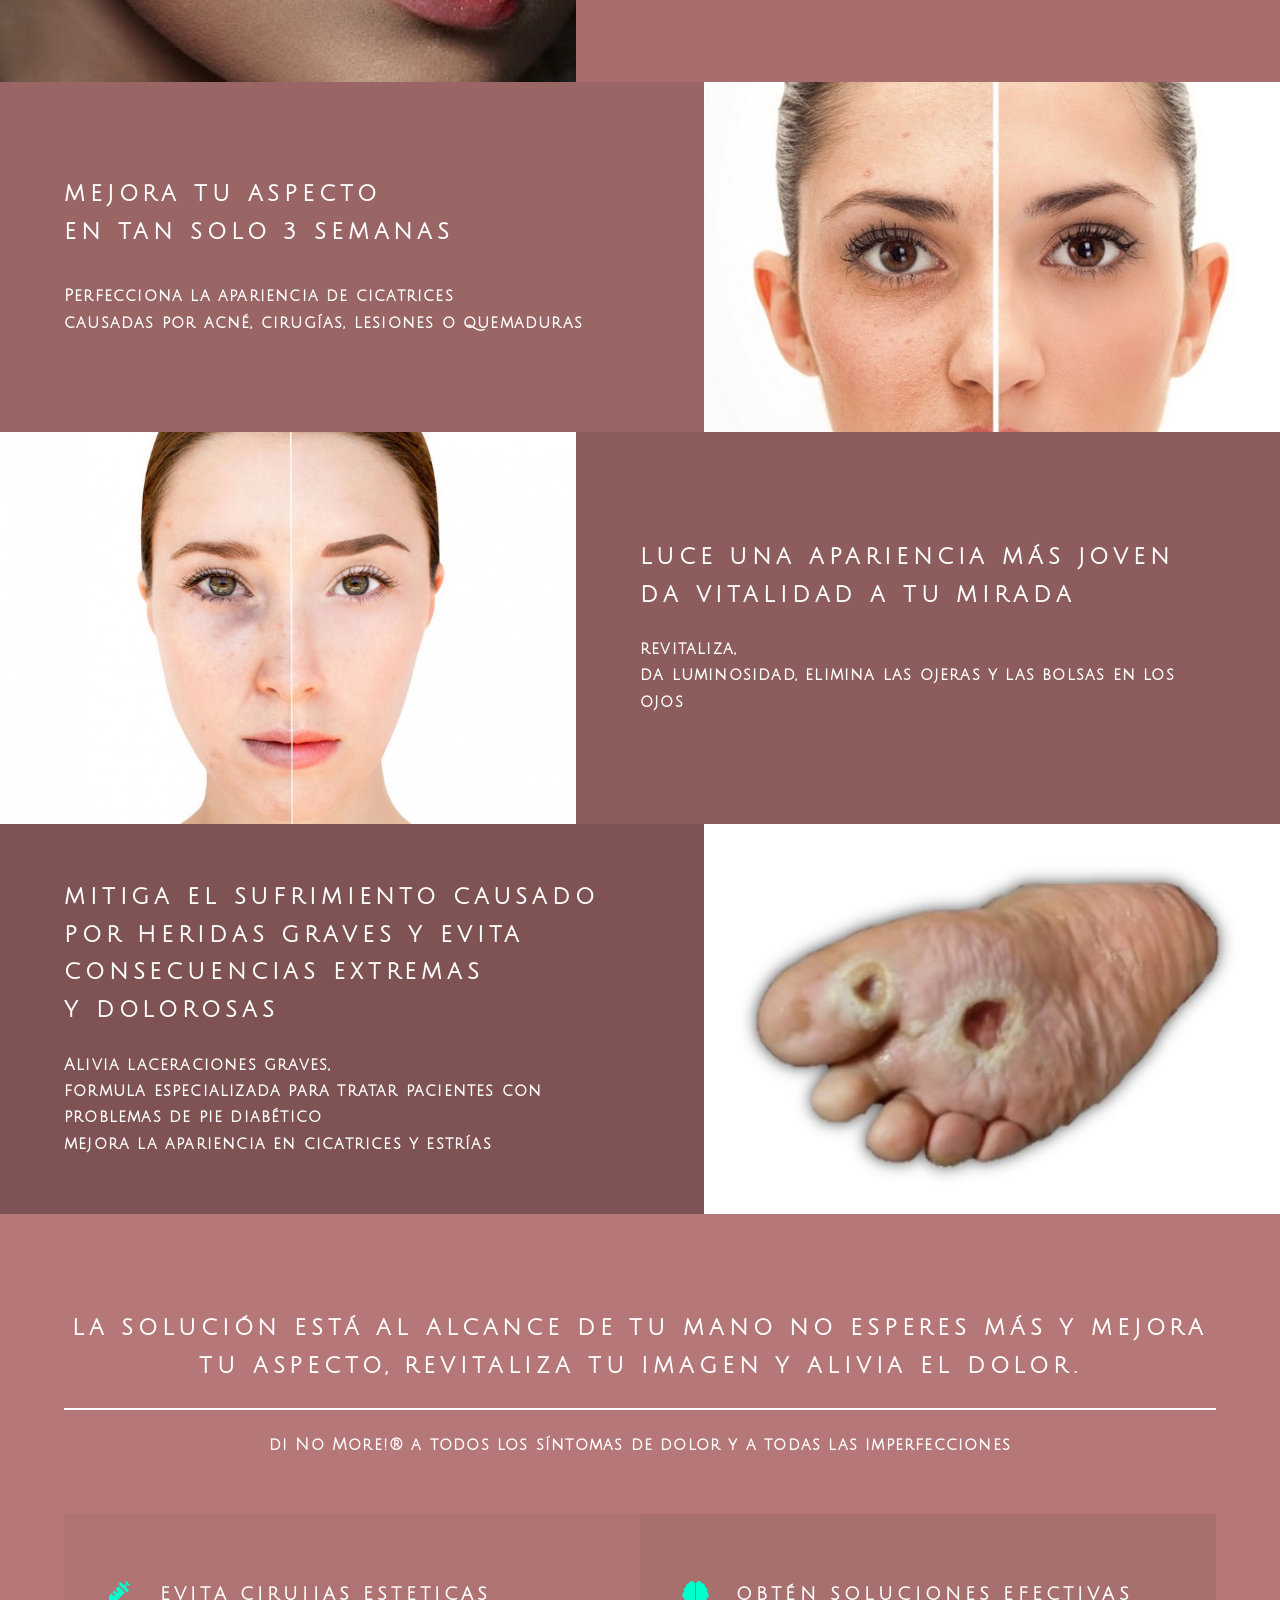
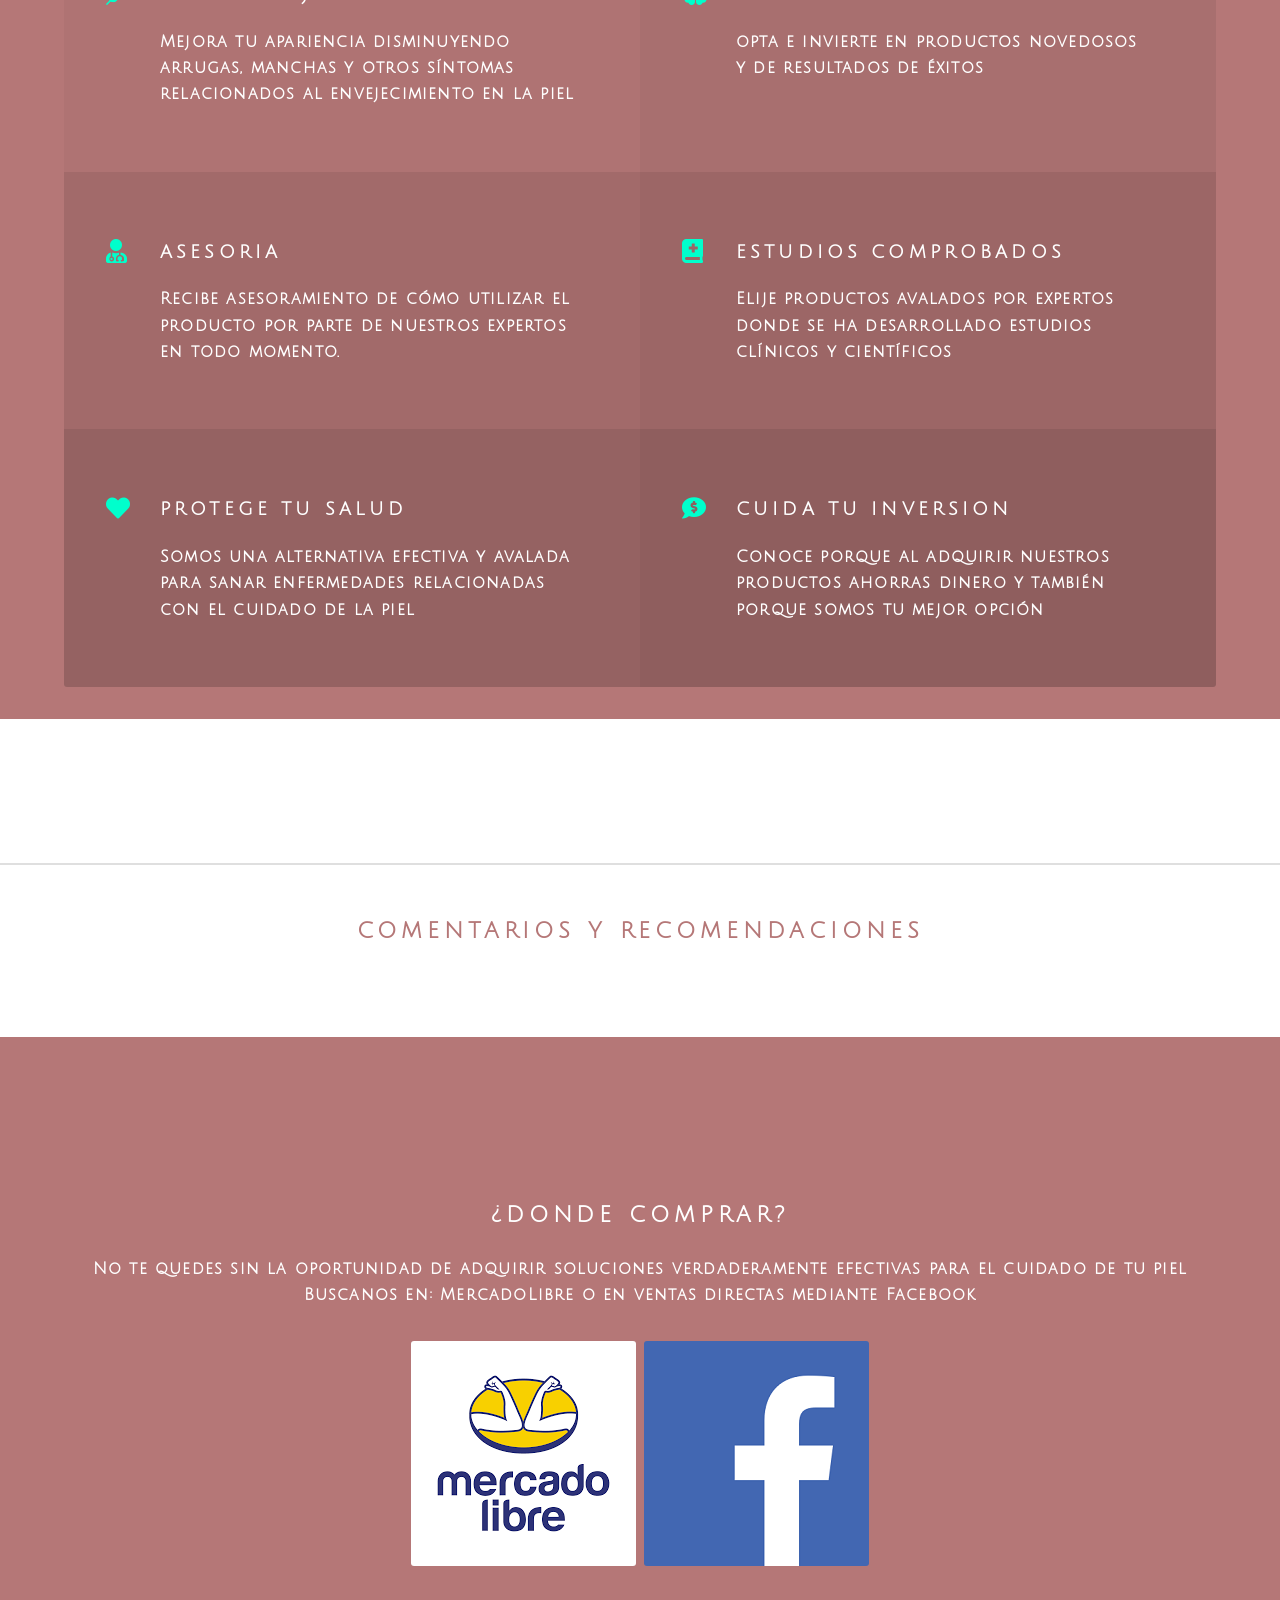
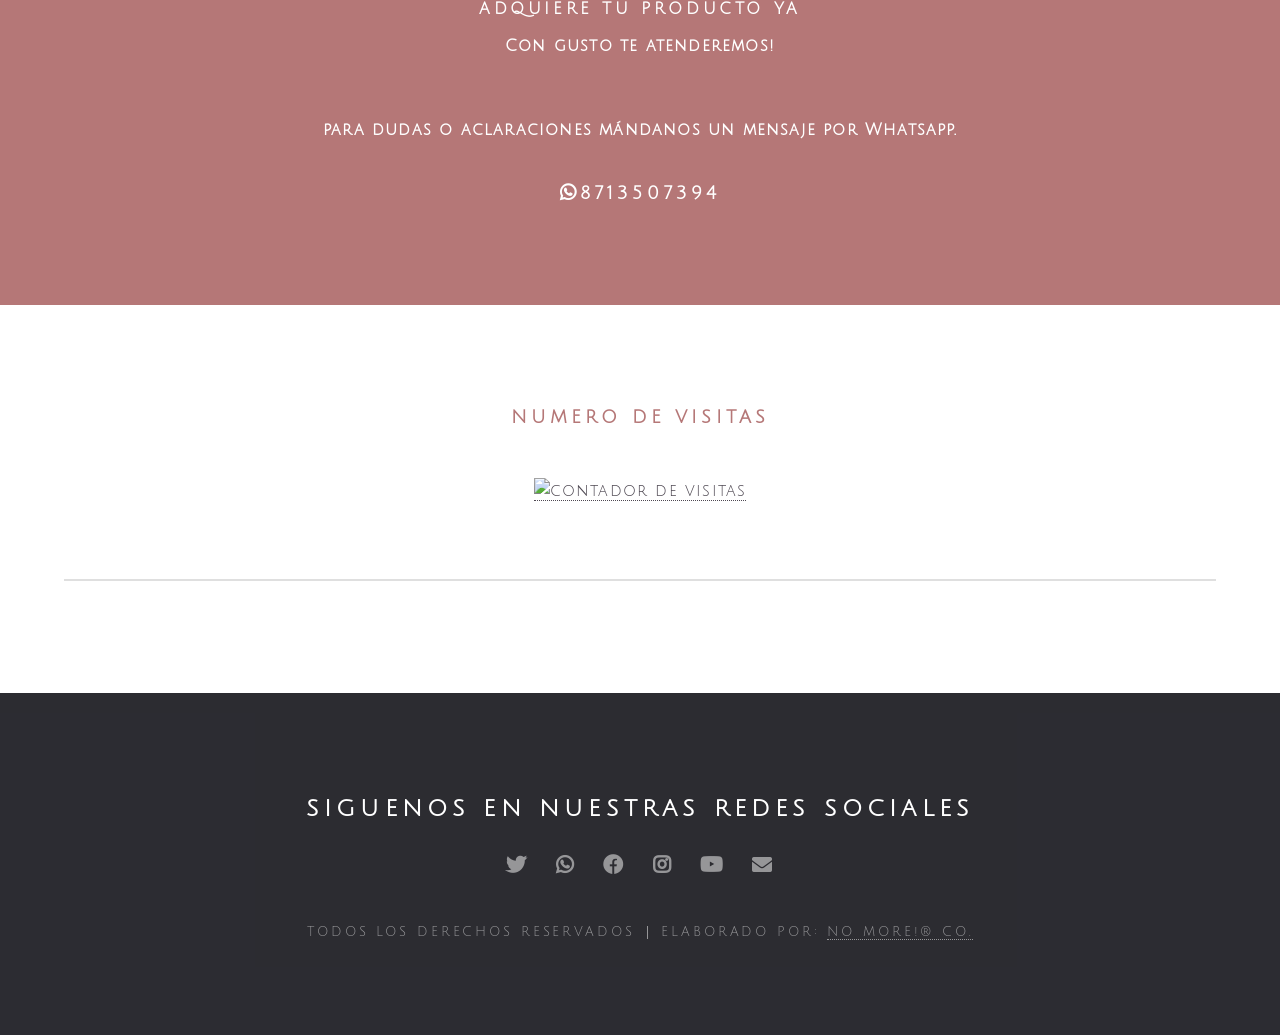
==== commit 98972ca0: "Update index.html" ====
--- a/index.html
+++ b/index.html
@@ -377,13 +377,14 @@
 								</li>
 							</ul>
 						</div>
-					</section>
+					
 <section id="testimonios" class="wrapper style5">
 		<hr />
 								<h2>Comentarios y recomendaciones<h2/>
 <div class="fb-comments" data-href="https://no-more-mex.github.io/Soluciones/Testimonio.html" data-numposts="10" data-width="100%"></div>
 							</div>
 	</section>
+						</section>
 				<!-- CTA -->
 					<section id="cta" class="wrapper style2">
 						<div class="major" align="center">
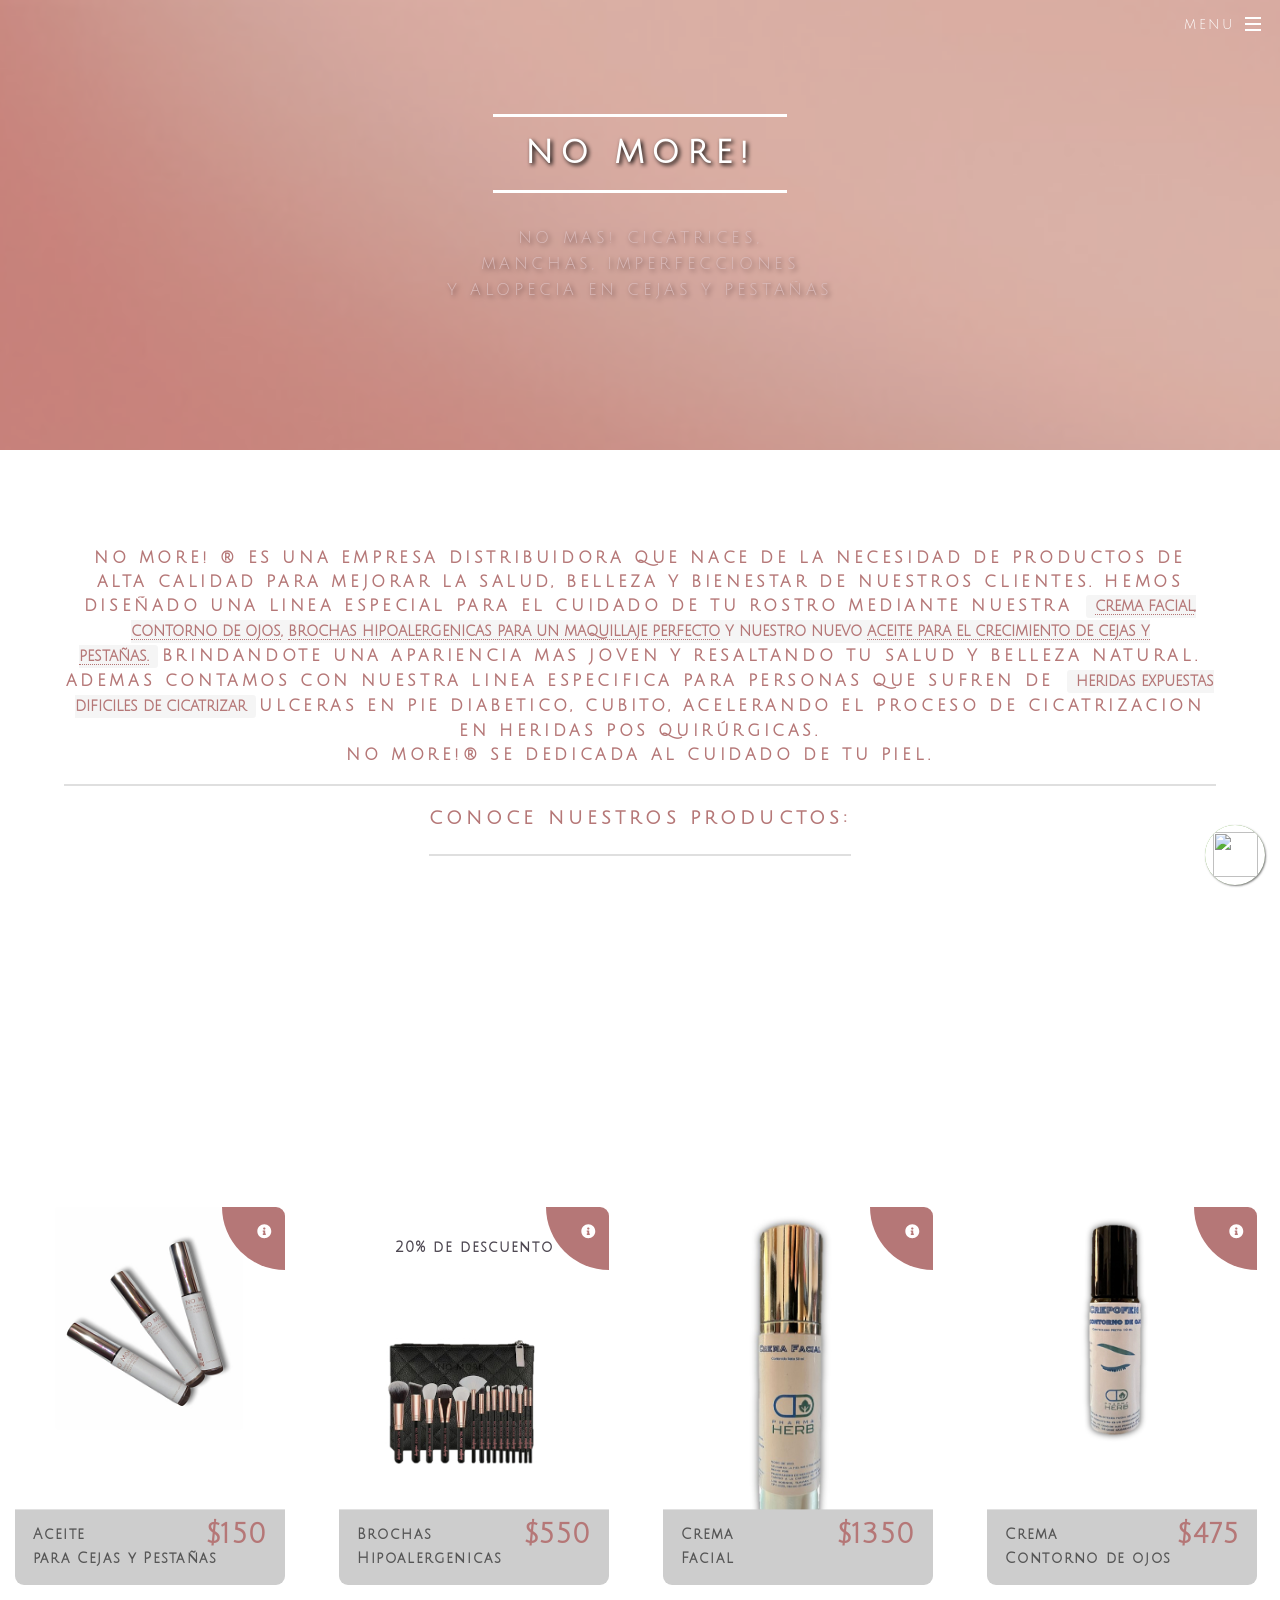
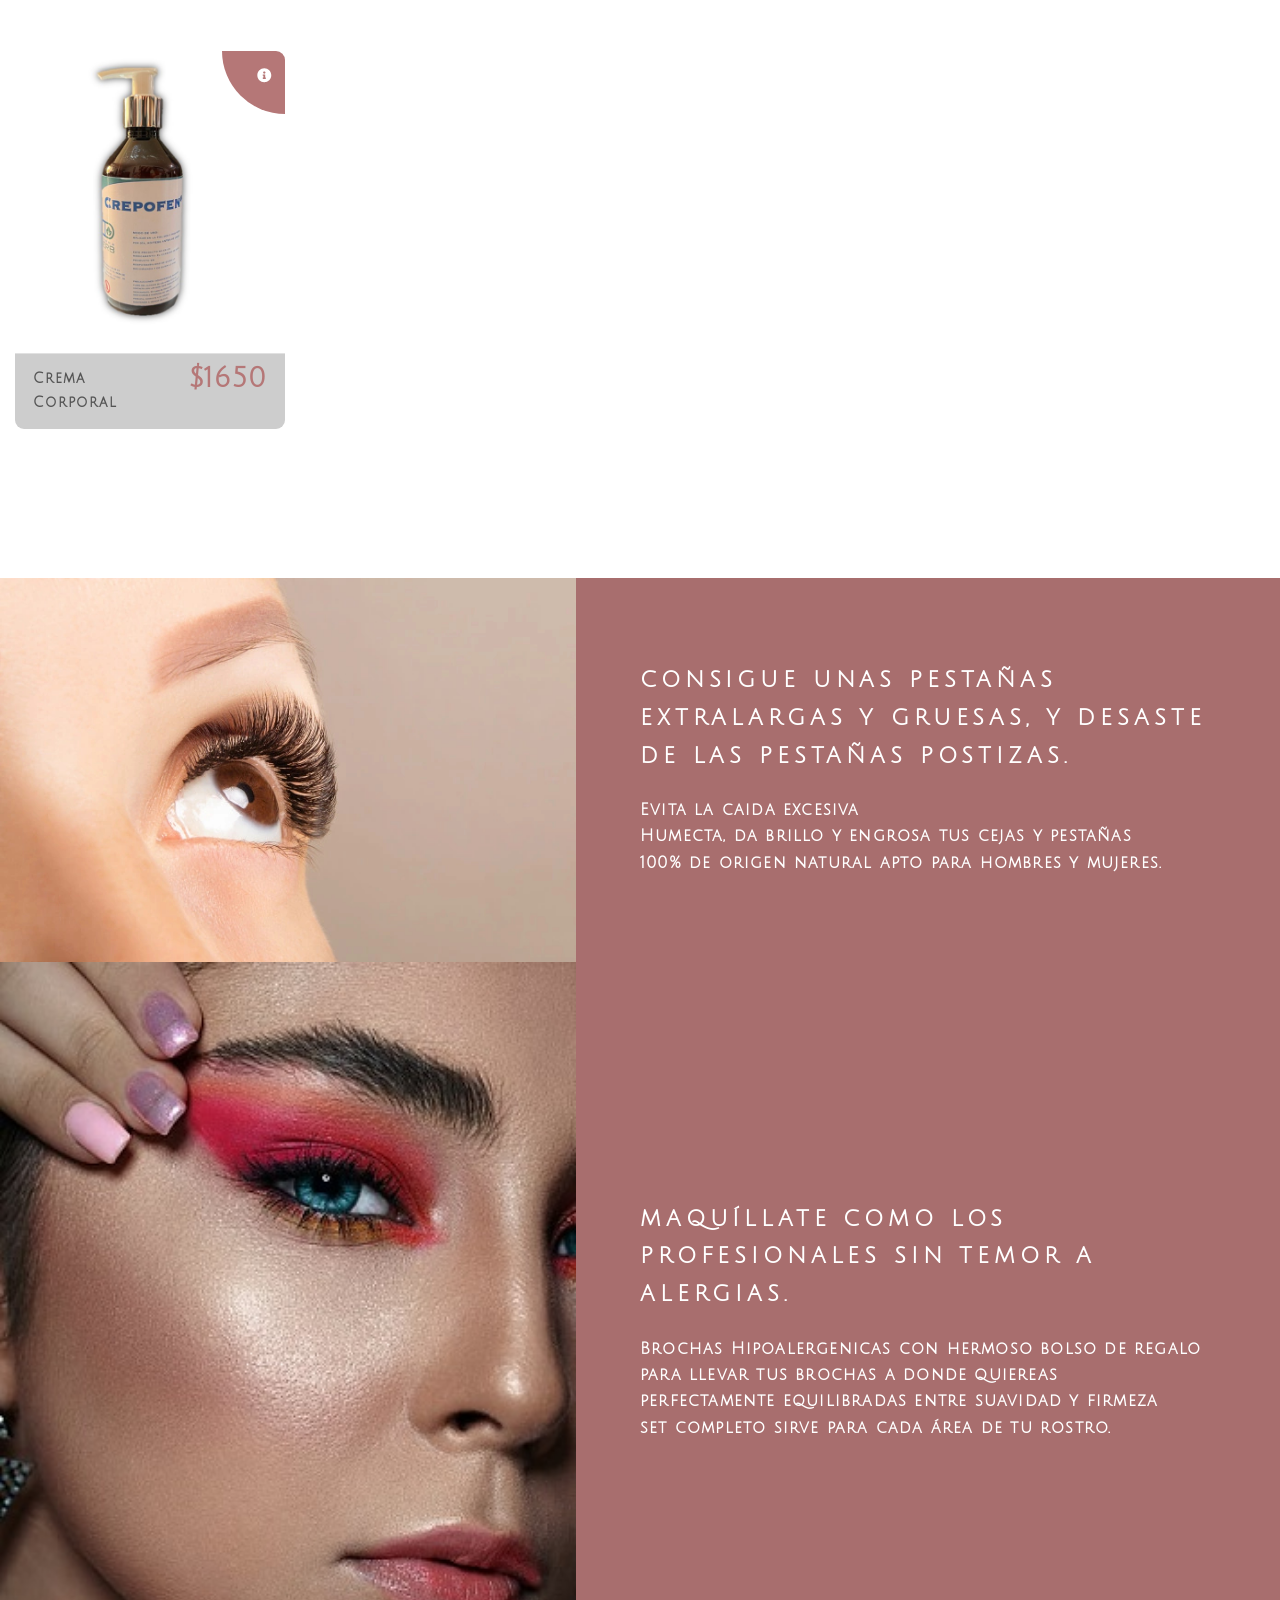
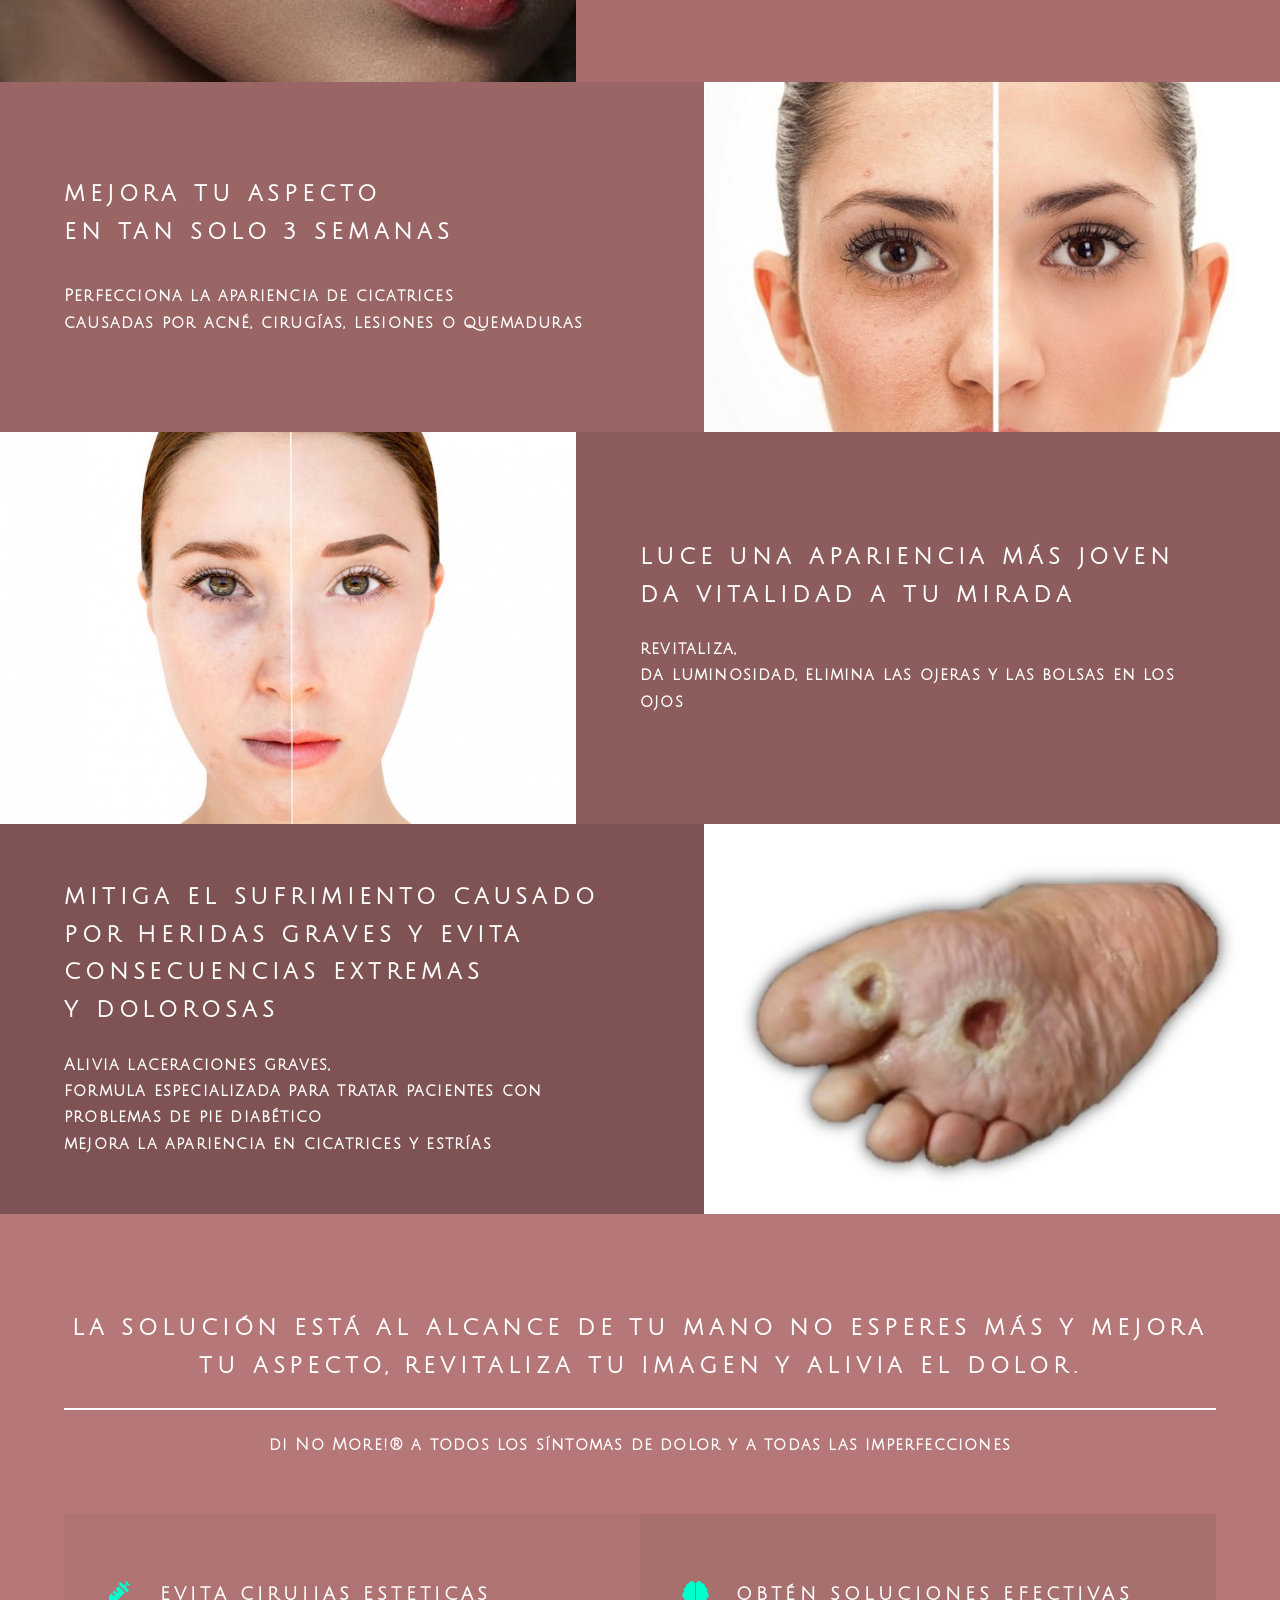
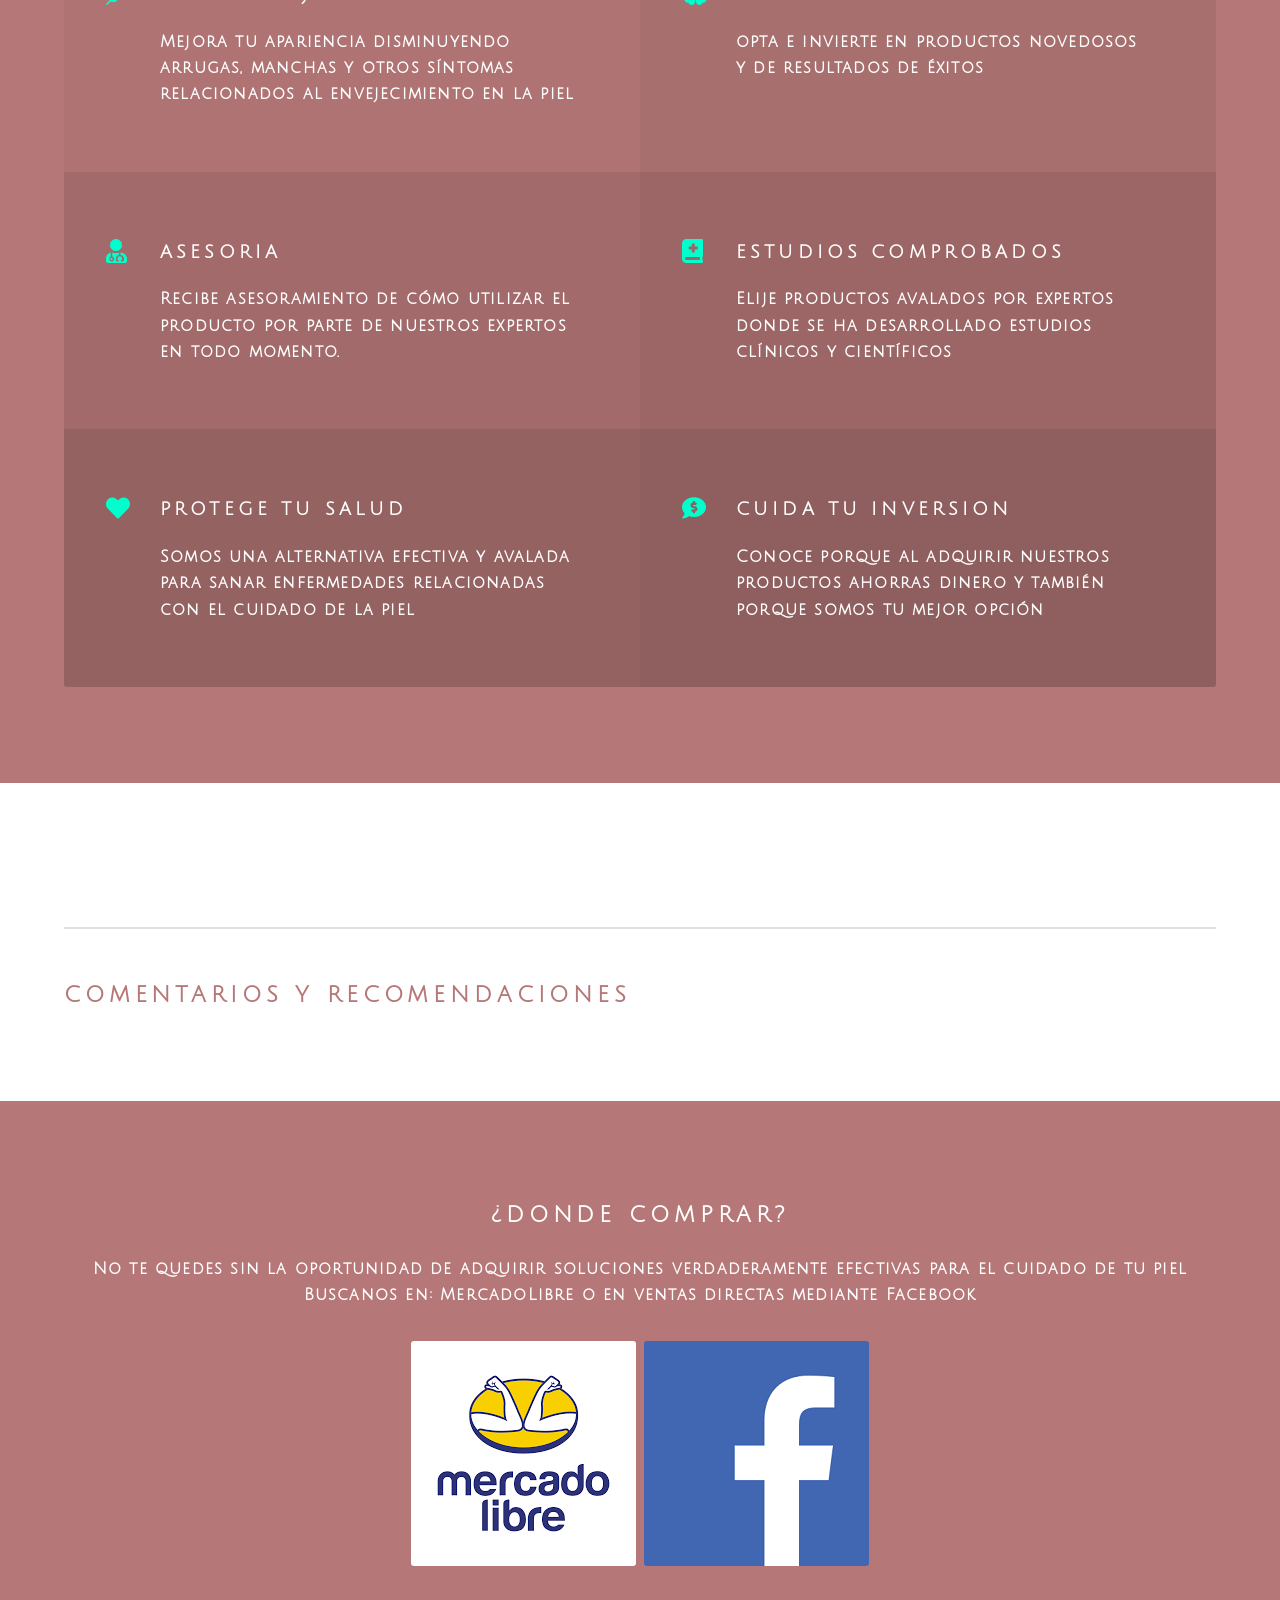
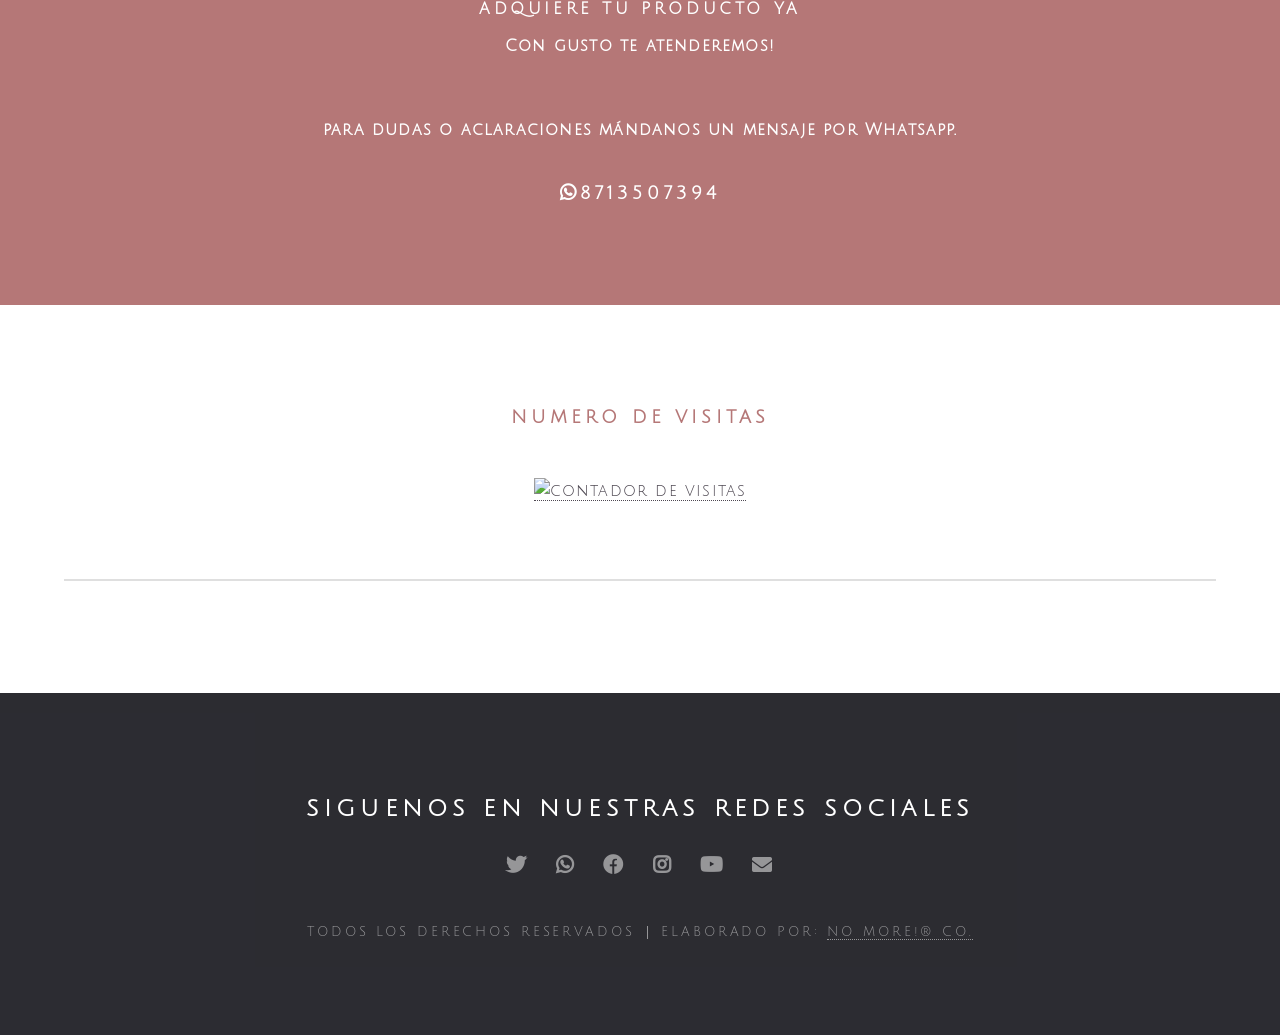
==== commit 1b537394: "Update index.html" ====
--- a/index.html
+++ b/index.html
@@ -377,13 +377,13 @@
 								</li>
 							</ul>
 						</div>
-					
+					</section>
 <section id="testimonios" class="wrapper style5">
+	<div class="inner">
 		<hr />
 								<h2>Comentarios y recomendaciones<h2/>
 <div class="fb-comments" data-href="https://no-more-mex.github.io/Soluciones/Testimonio.html" data-numposts="10" data-width="100%"></div>
 							</div>
-	</section>
 						</section>
 				<!-- CTA -->
 					<section id="cta" class="wrapper style2">
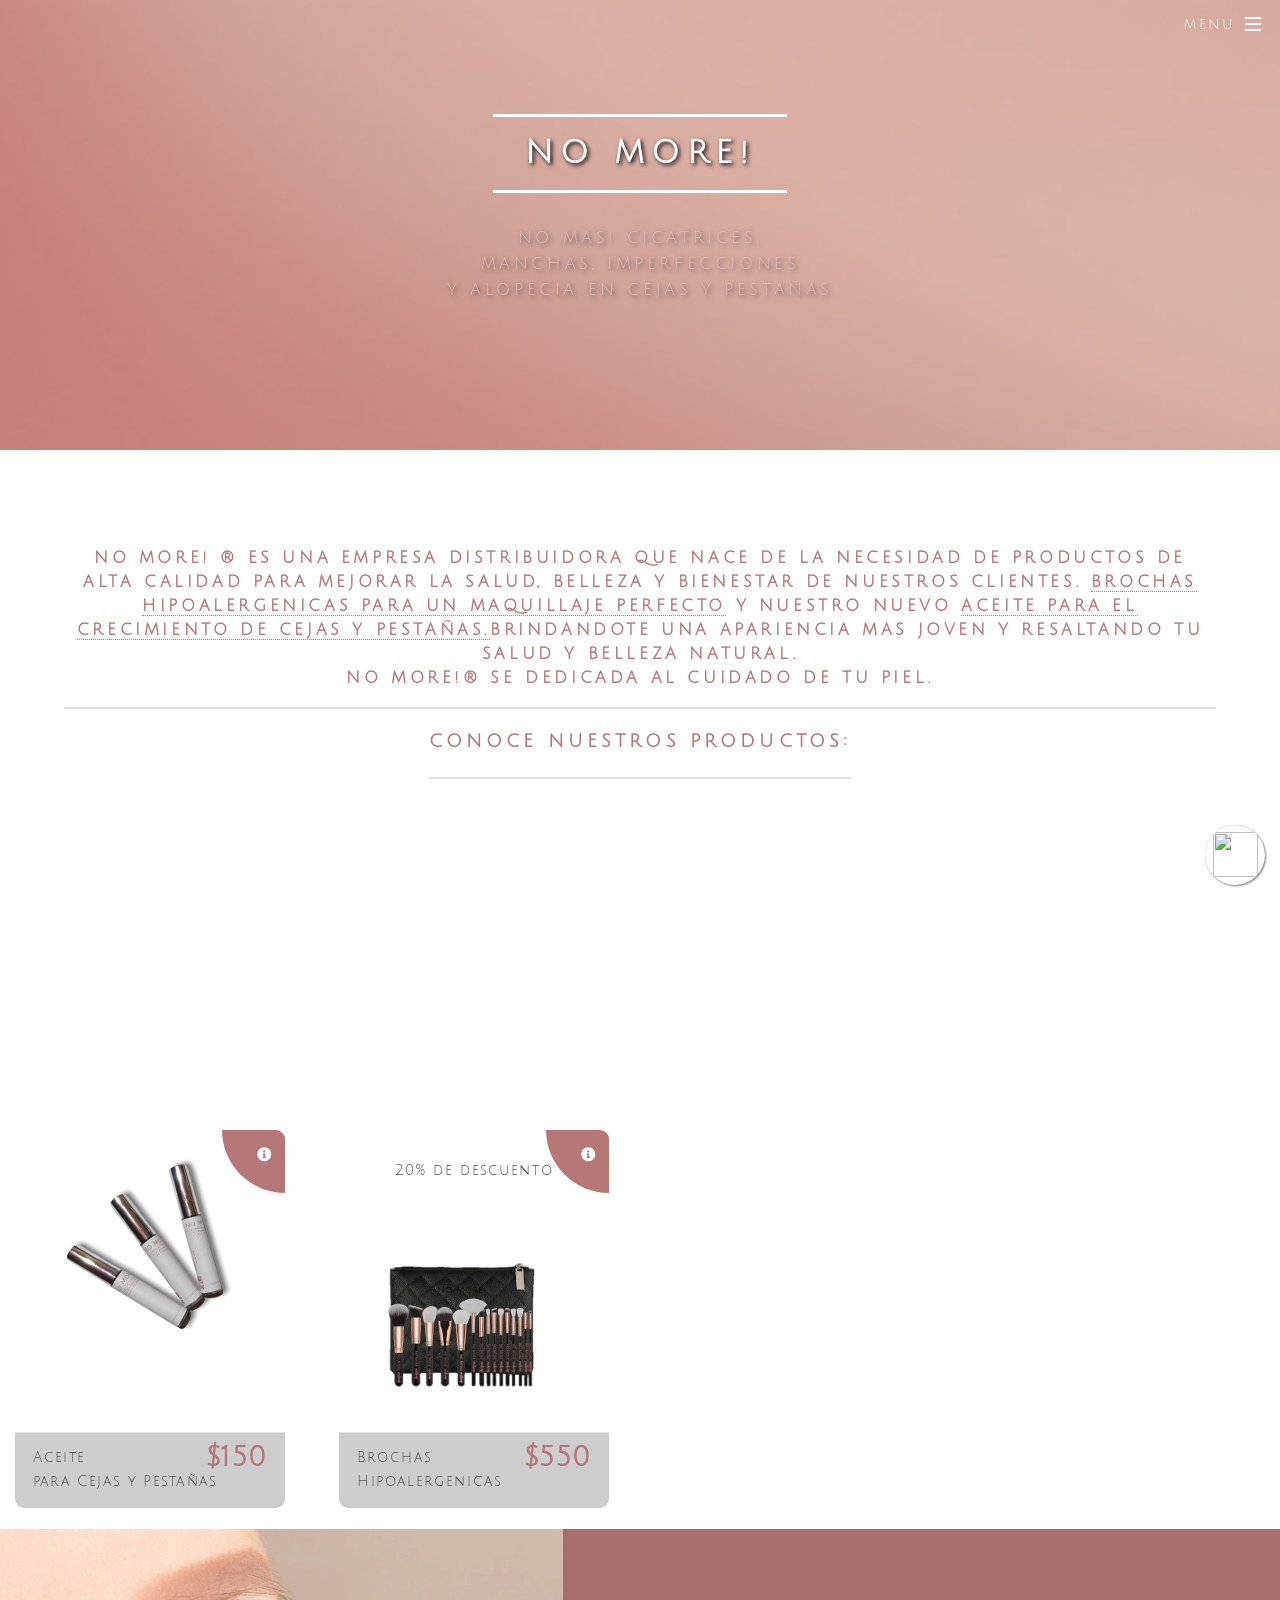
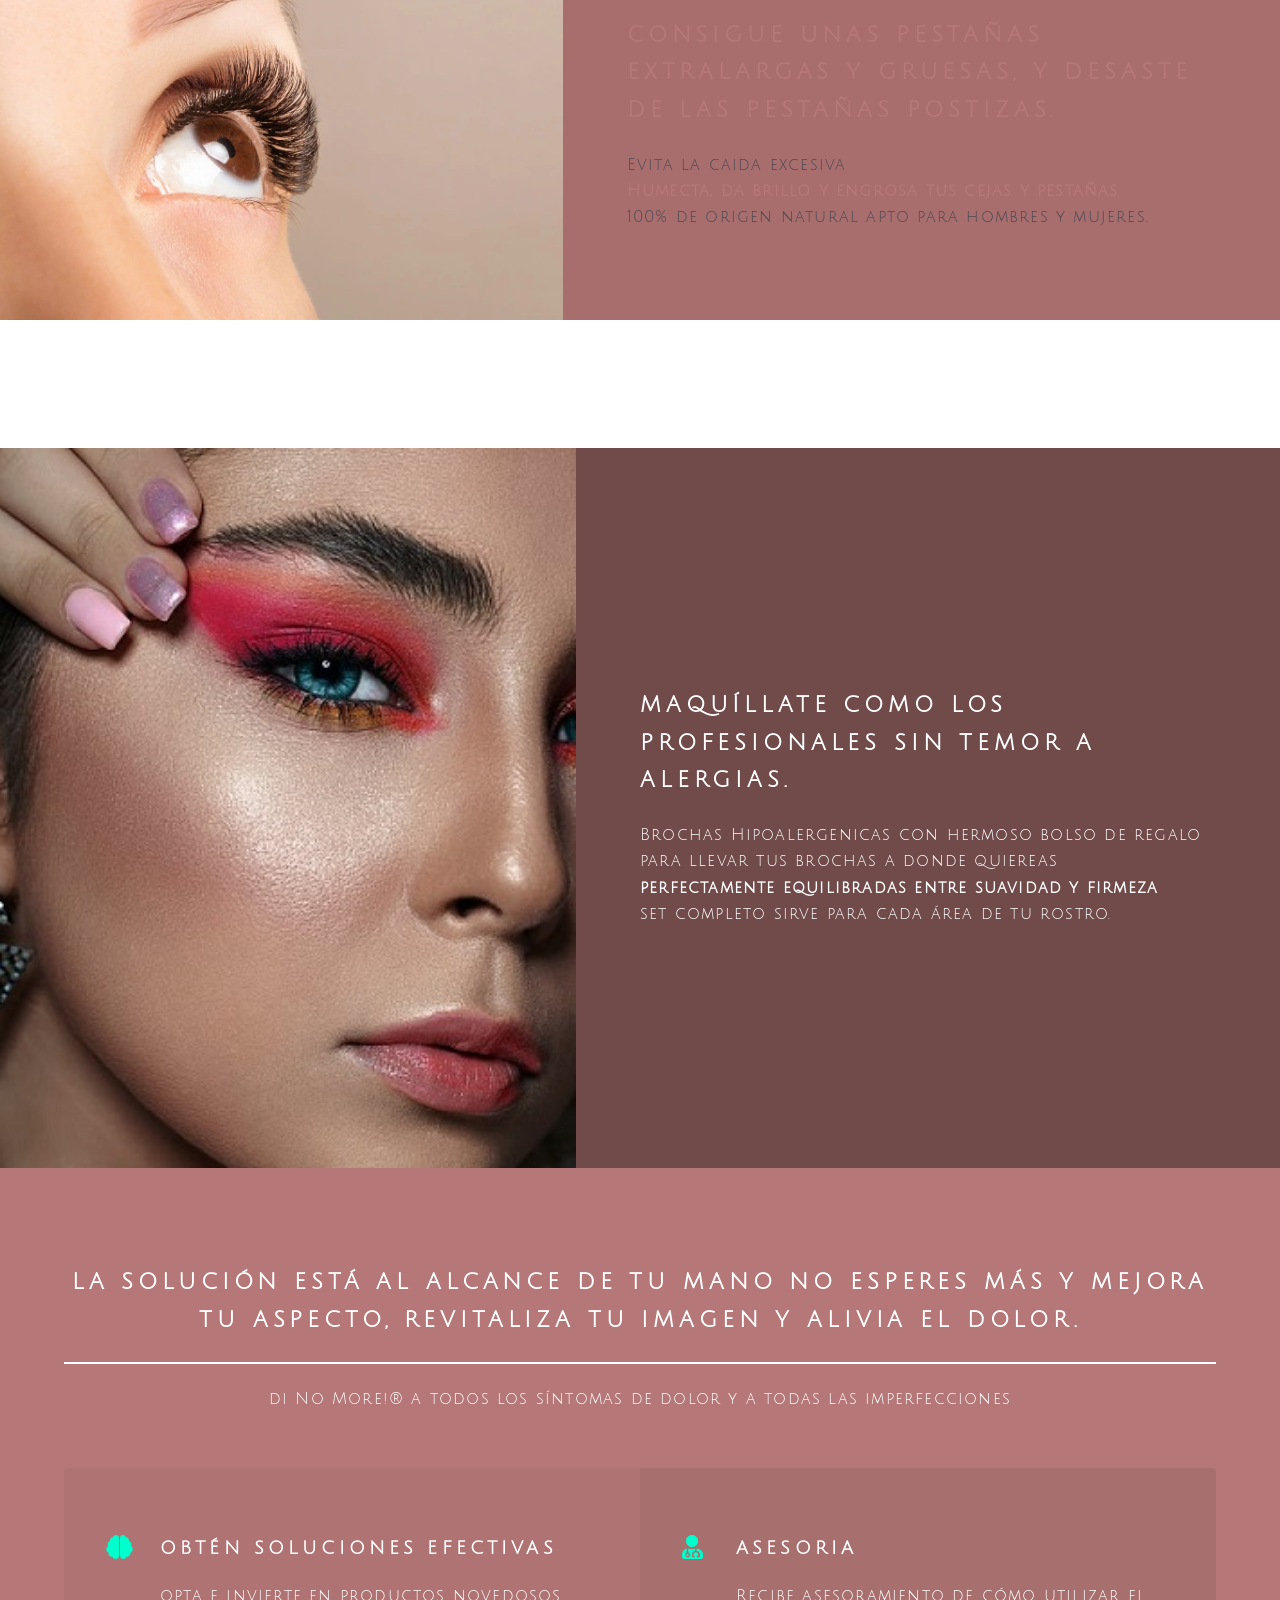
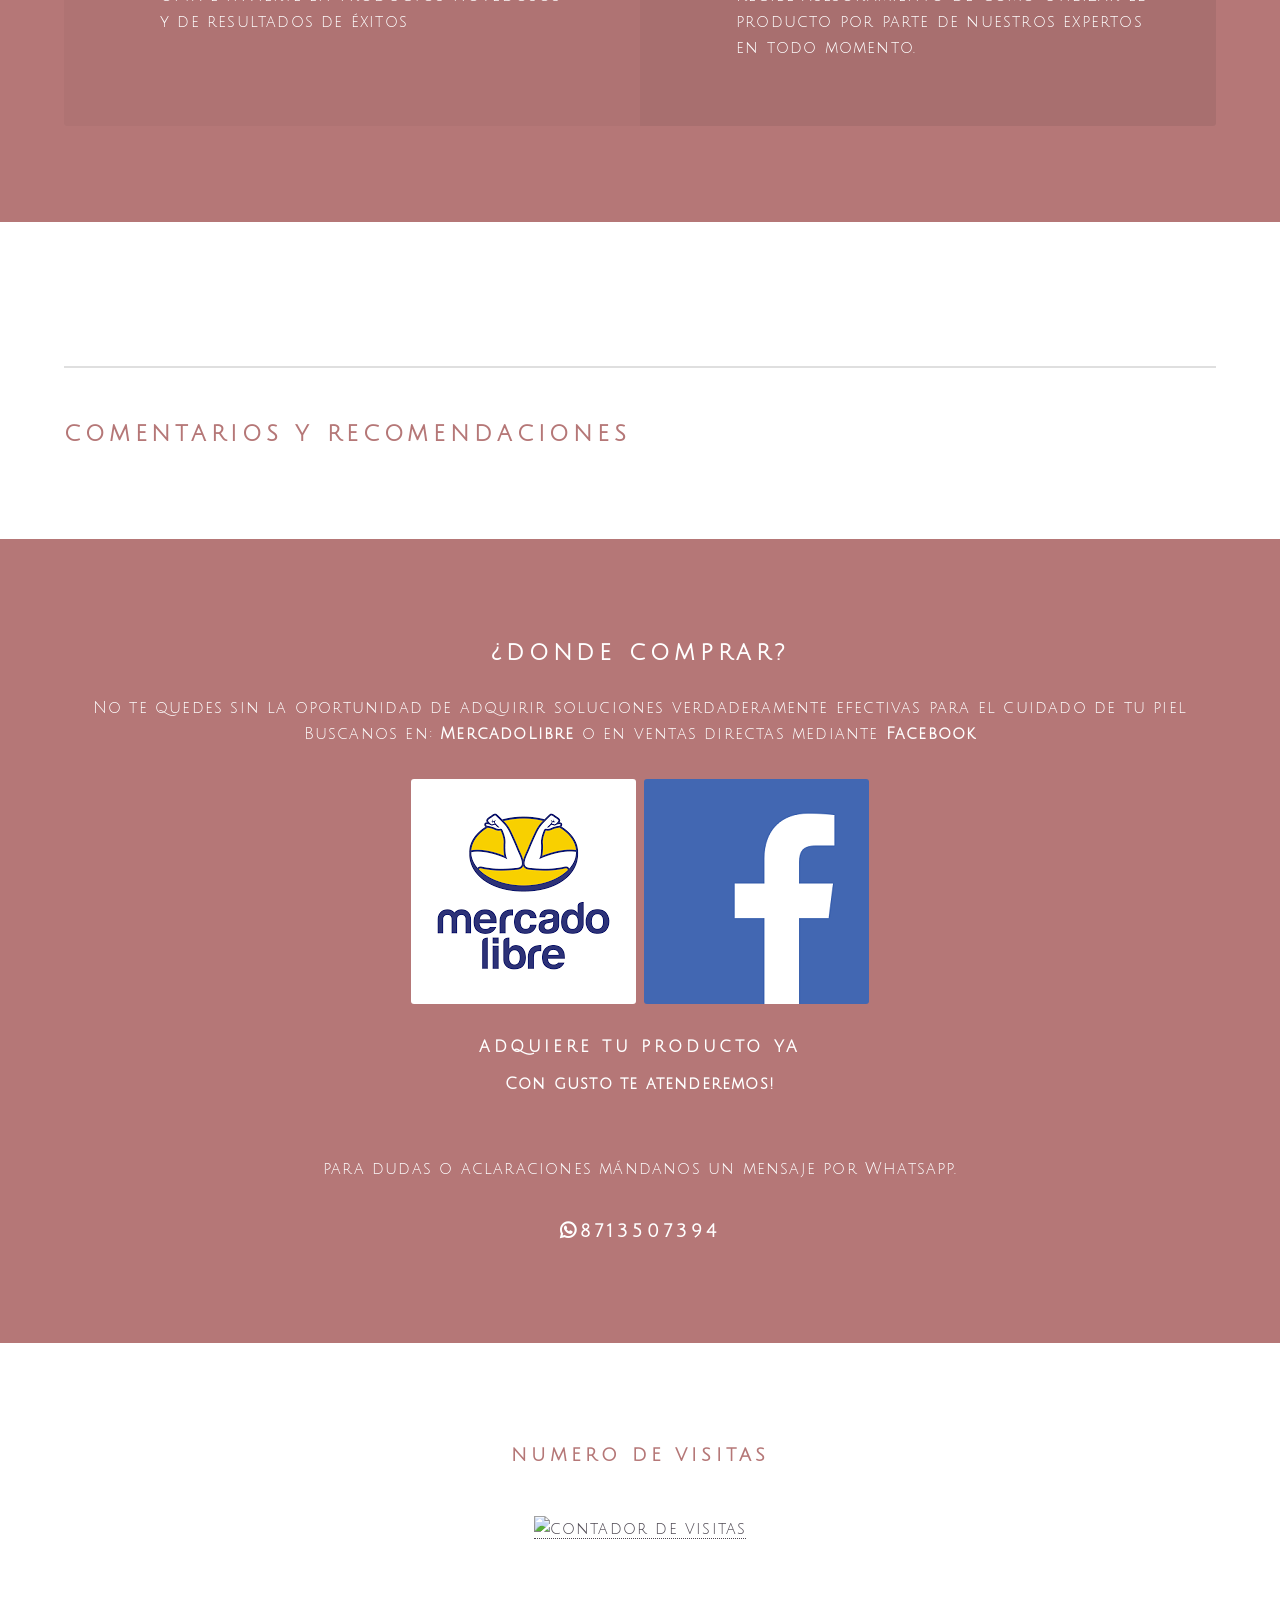
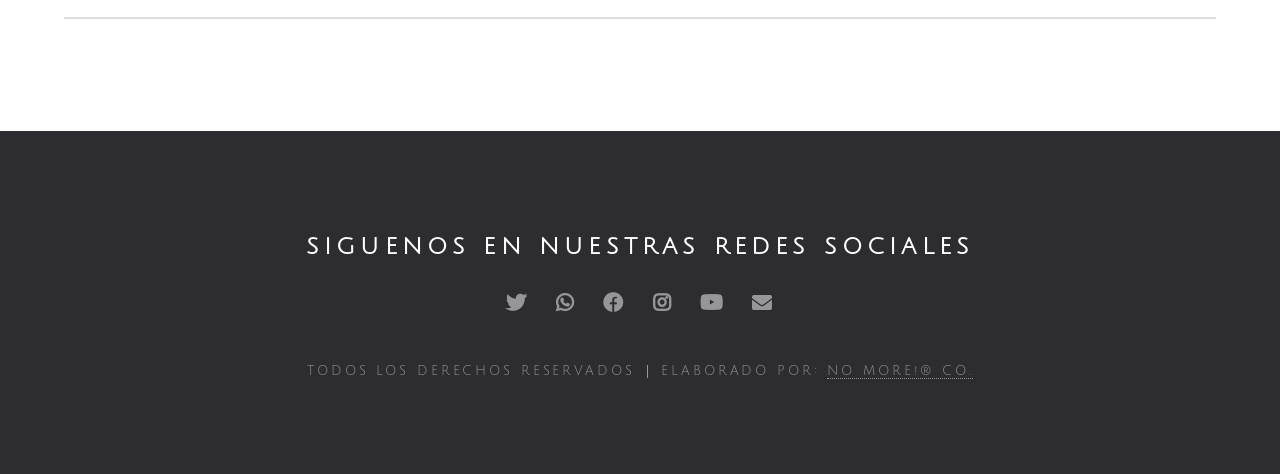
==== commit d5030a18: "Update index.html" ====
--- a/index.html
+++ b/index.html
@@ -73,15 +73,15 @@
 											<li><a href="index.html">Inicio</a></li>
 											<li><a href="Porque-nuestros-productos.html">¿Porque elegir nuestros Productos?</a></li>
 											<dl>
-												<li type="disc"><a href="facial.html">Aplicación Facial</a></li>
+											<!--	<li type="disc"><a href="facial.html">Aplicación Facial</a></li>
 												<li type="disc"><a href="ojos.html">Aplicación para ojos</a></li>
-												<li type="disc"><a href="topico.html">Aplicación para cuerpo</a></li>
+												<li type="disc"><a href="topico.html">Aplicación para cuerpo</a></li> -->
 												<li type="disc"><a href="brochas.html">Brochas hipoalergénicas</a></li>
 												<li type="disc"><a href="pestanas.html">Aceite para cejas y pestañas</a></li>
 											</dl>
 										<!--	<li><a href="Piel.html">Problemas en la piel</a></li>-->
-											<li><a href="Pie-diabetico.html">Pacientes con pie diabético</a></li>
-											<li><a href="Testimonio.html">Casos de Éxito</a></li>
+											<!--<li><a href="Pie-diabetico.html">Pacientes con pie diabético</a></li>
+											<li><a href="Testimonio.html">Casos de Éxito</a></li>-->
 											<li><a data-scroll="" href="#cta">Donde Comprar</a></li>
 										</ul>
 									</div>
@@ -107,12 +107,12 @@
 						<div class="inner">
 							<header class="major">
 								<h4>No More! <b>&reg;</b> Es una empresa distribuidora que nace de la necesidad de productos de alta calidad para mejorar la salud, belleza y bienestar de nuestros clientes.
-									hemos diseñado una linea especial para el cuidado de tu rostro mediante nuestra <b><code><a href="https://articulo.mercadolibre.com.mx/MLM-794233382-crema-para-cara-elimina-arrugas-manchas-y-acne-_JM?searchVariation=60423052547#searchVariation=60423052547&position=2&type=item&tracking_id=18cf7292-0346-4327-887a-d22a78eb0b56">crema facial</a>,
-										 <a href="https://articulo.mercadolibre.com.mx/MLM-796297692-crema-para-ojos-elimina-bolsas-y-ojeras-efecto-lifting-_JM">contorno de ojos</a>,
+									<!--hemos diseñado una linea especial para el cuidado de tu rostro mediante nuestra <b><code><a href="https://articulo.mercadolibre.com.mx/MLM-794233382-crema-para-cara-elimina-arrugas-manchas-y-acne-_JM?searchVariation=60423052547#searchVariation=60423052547&position=2&type=item&tracking_id=18cf7292-0346-4327-887a-d22a78eb0b56">crema facial</a>,
+										 <a href="https://articulo.mercadolibre.com.mx/MLM-796297692-crema-para-ojos-elimina-bolsas-y-ojeras-efecto-lifting-_JM">contorno de ojos</a>,-->
 										<a href="https://articulo.mercadolibre.com.mx/MLM-796310375-set-de-brochas-hipoalergenicas-profesionales-clush-_JM#searchVariation=60423472008&position=45&type=item&tracking_id=a35cf3af-b8ab-41ed-a9b9-b506371c559a">brochas hipoalergenicas para un maquillaje perfecto</a>
-									y nuestro nuevo 	<a href="https://articulo.mercadolibre.com.mx/MLM-1310482383-aceite-para-crecimiento-y-alargamiento-de-cejas-y-pestanas-_JM">aceite para el crecimiento de cejas y pestañas.</a></b></code>Brindandote una apariencia mas joven y resaltando tu salud y belleza natural.
-									 Ademas contamos con nuestra linea especifica para personas que sufren de <b><code>heridas expuestas dificiles de cicatrizar</b></code>ulceras en <b>pie diabetico, cubito,
-										 acelerando el proceso de cicatrizacion en heridas pos quirúrgicas.
+									y nuestro nuevo <a href="https://articulo.mercadolibre.com.mx/MLM-1310482383-aceite-para-crecimiento-y-alargamiento-de-cejas-y-pestanas-_JM">aceite para el crecimiento de cejas y pestañas.</a></b></code>Brindandote una apariencia mas joven y resaltando tu salud y belleza natural.
+									<!--	 Ademas contamos con nuestra linea especifica para personas que sufren de <b><code>heridas expuestas dificiles de cicatrizar</b></code>ulceras en <b>pie diabetico, cubito,
+										 acelerando el proceso de cicatrizacion en heridas pos quirúrgicas.-->
 										 <br>No More!<b>&reg;</b> se dedicada al cuidado de tu piel.</h4>
 								<h3>Conoce nuestros productos:</h3>
 </div>
@@ -199,7 +199,7 @@
 					</div>
 
 
-<div class="w3-row-padding"><span class="image fit">
+<!-- <div class="w3-row-padding"><span class="image fit">
 	<div class="card">
 	<div class="imgBox">
 	<a href="facial.html"><img src="images/Slider facial.jpg" aling="center"></a>
@@ -315,7 +315,7 @@
 							set completo sirve para cada área de tu rostro.</p>
 							</div>
 						</section>
-						<section class="spotlight">
+					<!--	<section class="spotlight">
 							<div class="image"><a href="facial.html"><img src="images/pic001.jpg" alt="" /></a></div><div class="content">
 								<h2>Mejora tu aspecto<br />
 								en tan solo 3 semanas</h2>
@@ -351,10 +351,10 @@
 								<p>di No More!&reg; a todos los síntomas de dolor y a todas las imperfecciones </p>
 							</header>
 							<ul class="features">
-								<li class="icon solid fa-syringe">
+								<!--<li class="icon solid fa-syringe">
 									<h3>Evita cirujias esteticas </h3>
 									<p>Mejora tu apariencia disminuyendo arrugas, manchas y otros síntomas relacionados al envejecimiento en la piel</p>
-								</li>
+								</li>-->
 									<li  class="icon solid fa-brain">
 									<h3>Obtén Soluciones Efectivas</h3>
 									<p>opta e invierte en productos novedosos y de resultados de éxitos</p>
@@ -363,11 +363,11 @@
 									<h3>Asesoria</h3>
 									<p>Recibe asesoramiento de cómo utilizar el producto por parte de nuestros expertos en todo momento.</p>
 								</li>
-								<li class="icon solid fa-book-medical">
+								<!--<li class="icon solid fa-book-medical">
 									<h3>Estudios Comprobados</h3>
 									<p>Elije productos avalados por expertos donde se ha desarrollado estudios clínicos y científicos</p>
-								</li>
-								<li class="icon fa-heart">
+								</li>-->
+								<!--<li class="icon fa-heart">
 									<h3>Protege tu Salud</h3>
 									<p>Somos una alternativa efectiva y avalada para sanar enfermedades relacionadas con el cuidado de la piel</p>
 								</li>
@@ -375,7 +375,7 @@
 									<h3>Cuida tu inversion</h3>
 									<p>Conoce porque al adquirir nuestros productos ahorras dinero y también porque somos tu mejor opción</p>
 								</li>
-							</ul>
+							</ul>-->
 						</div>
 					</section>
 <section id="testimonios" class="wrapper style5">
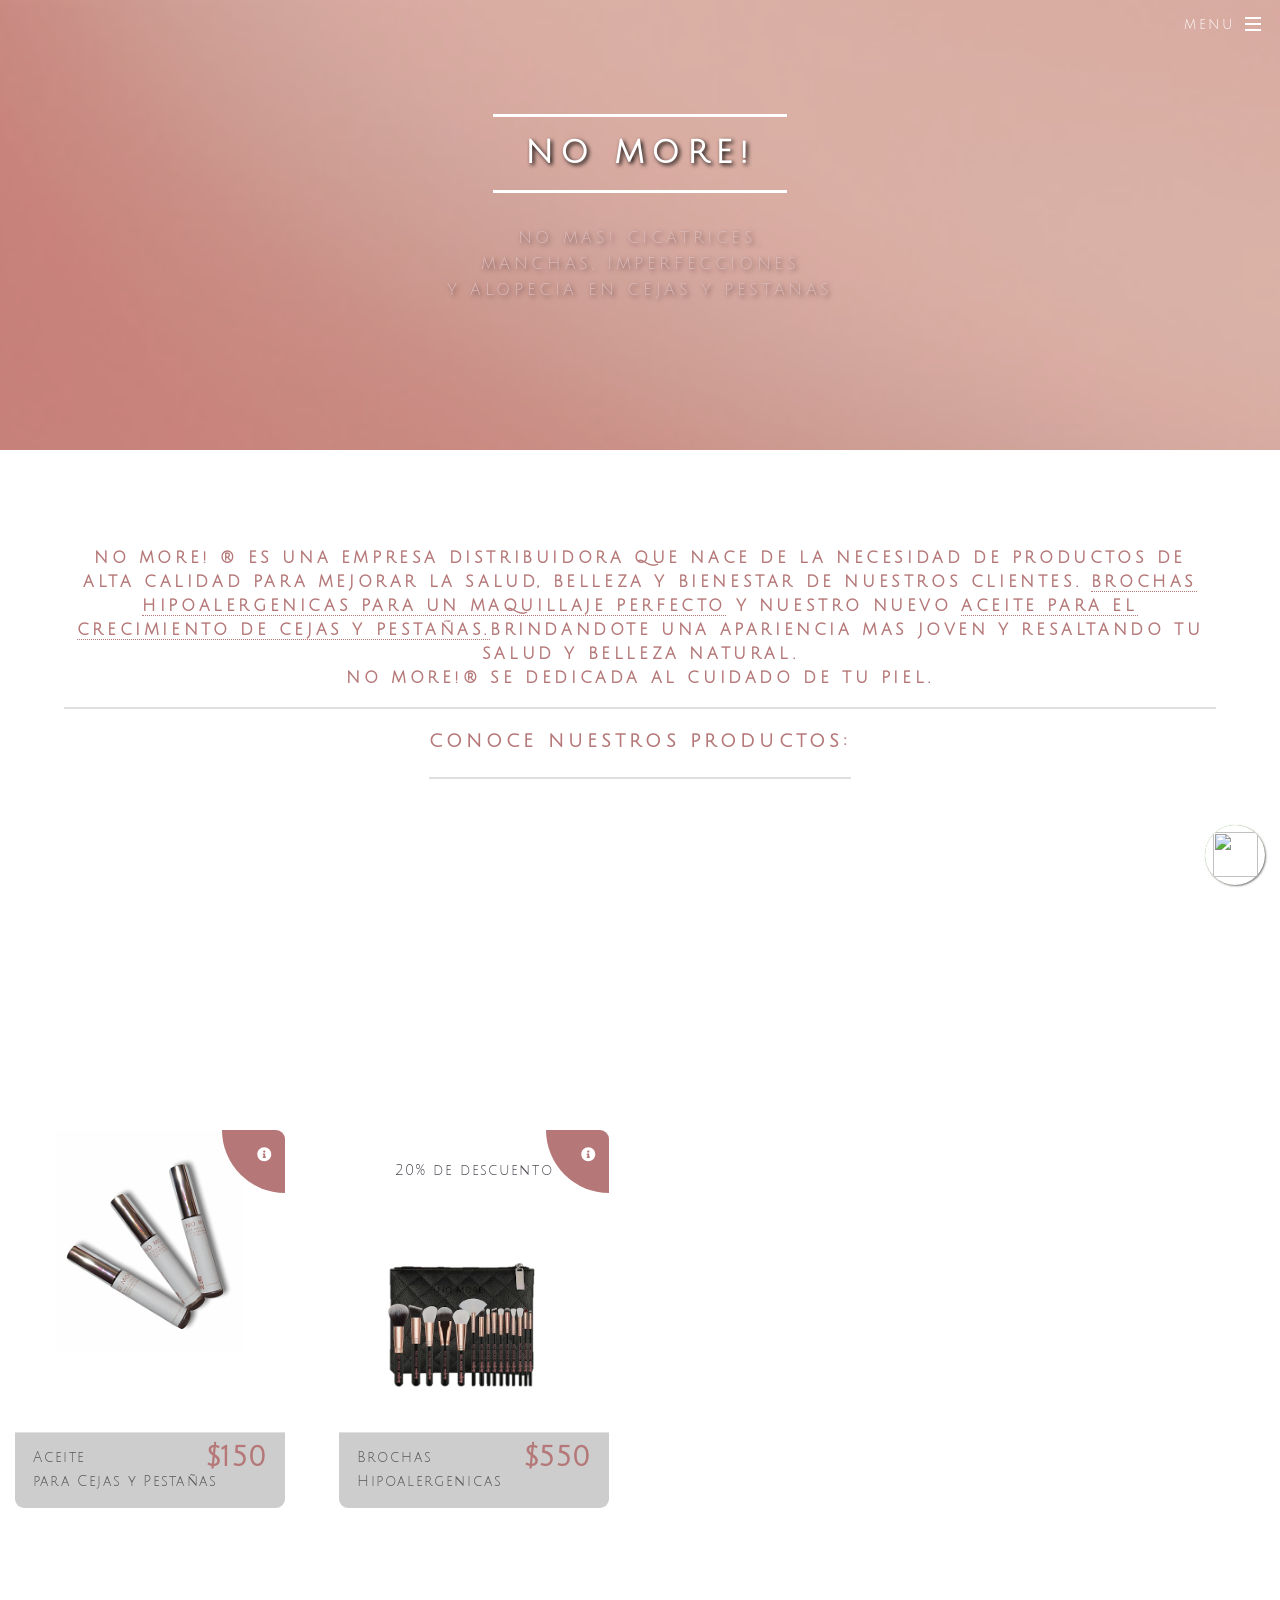
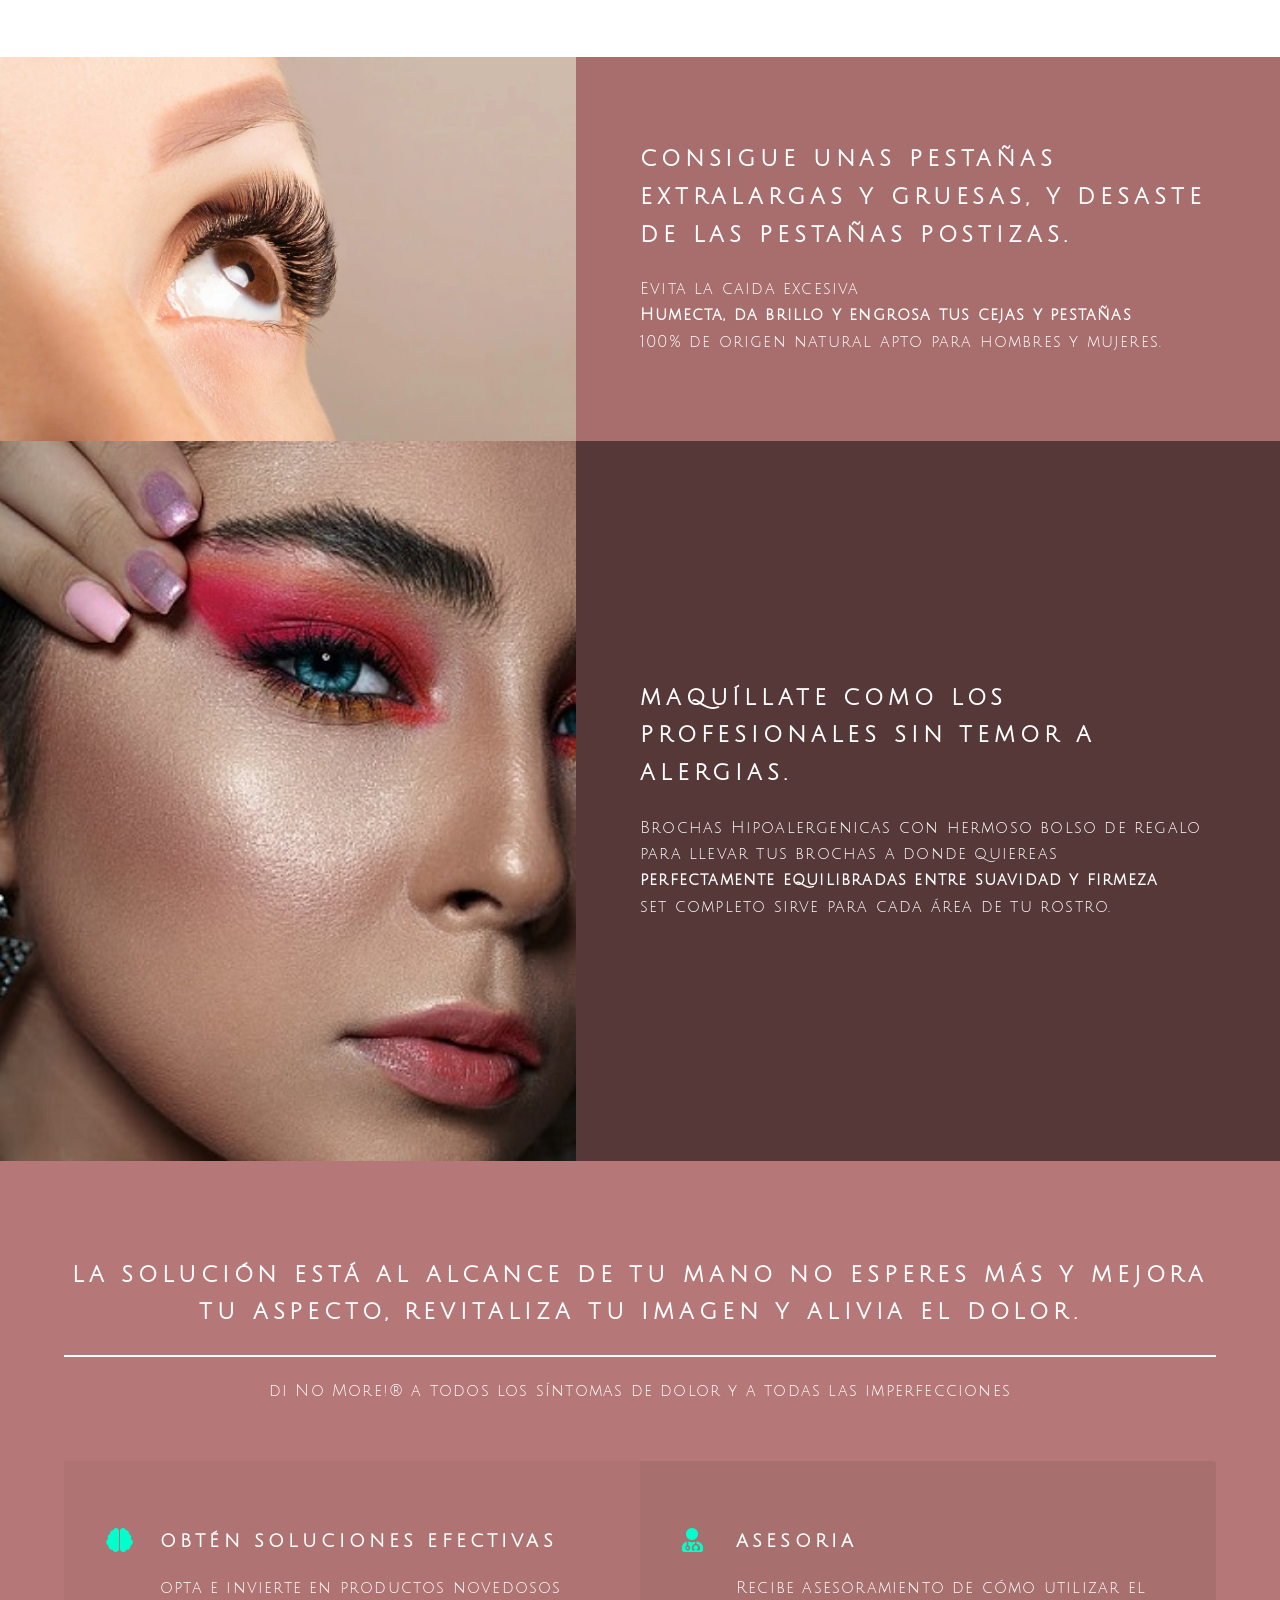
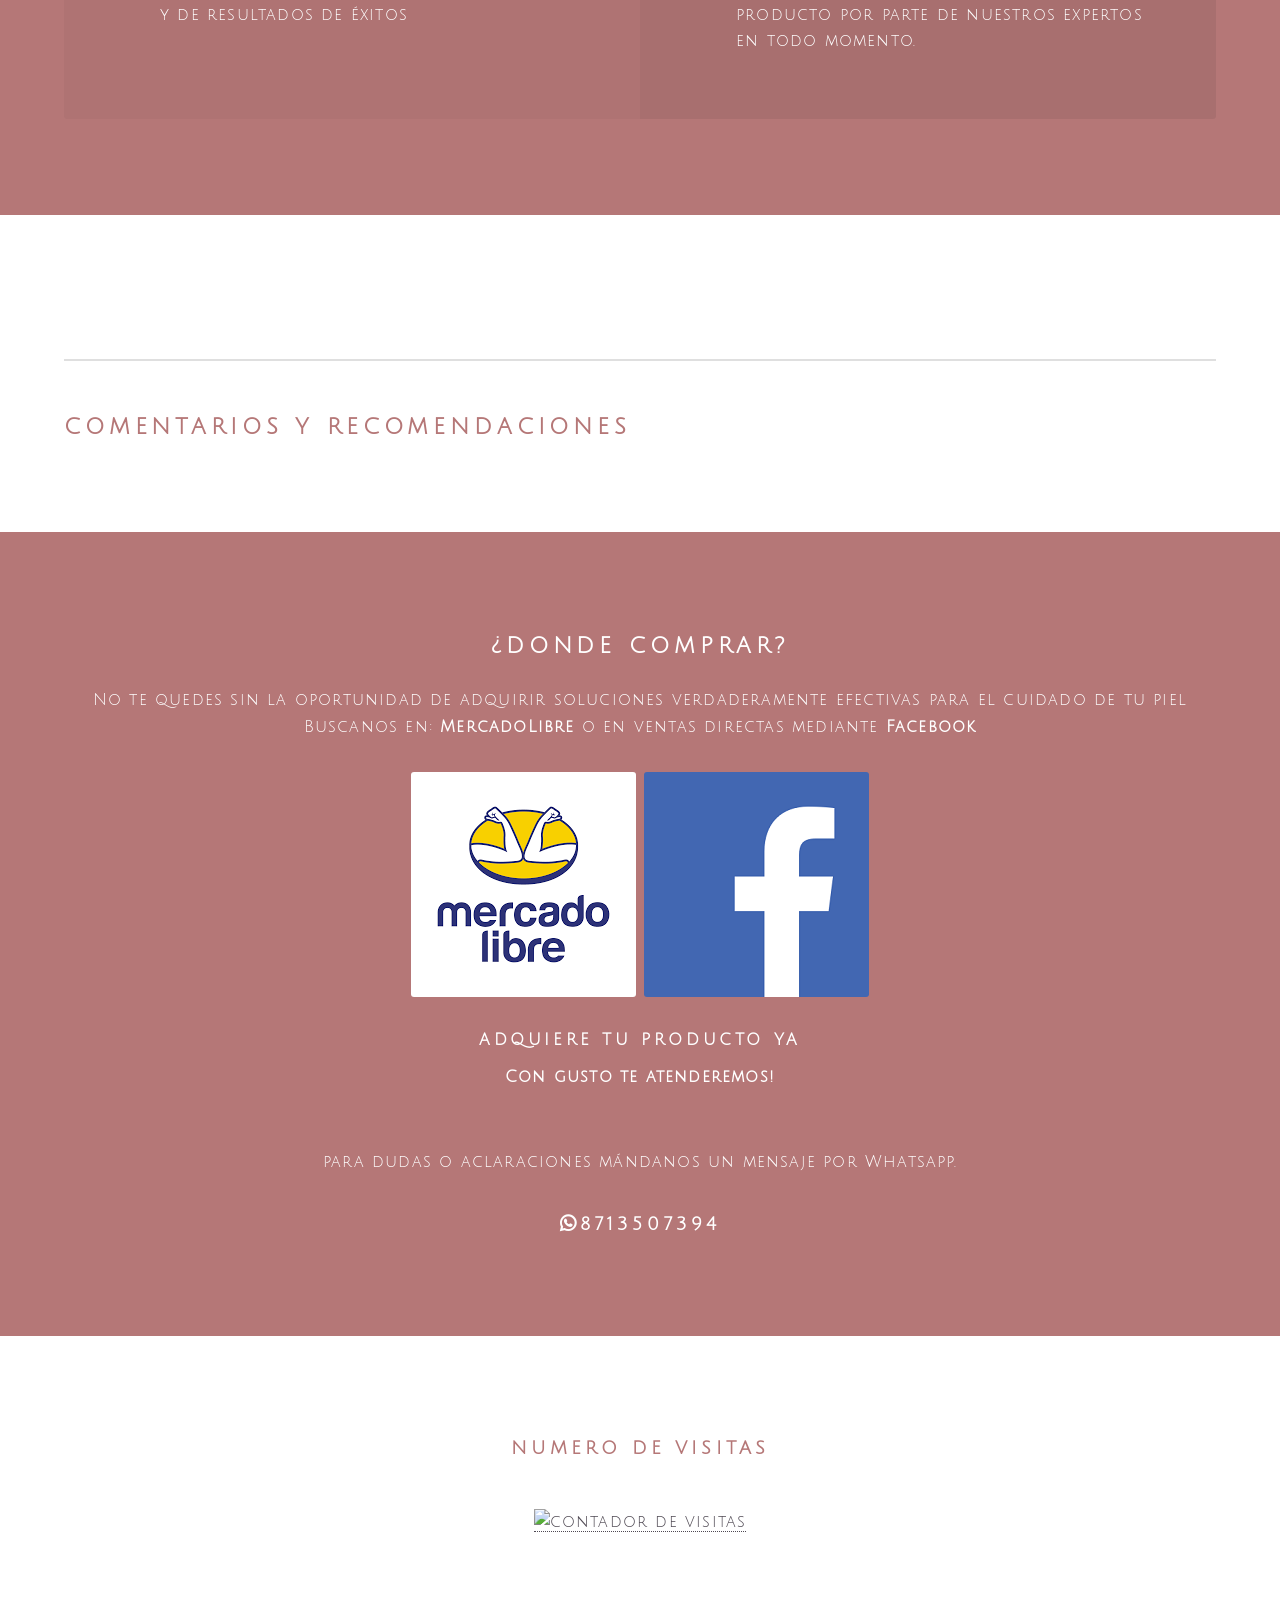
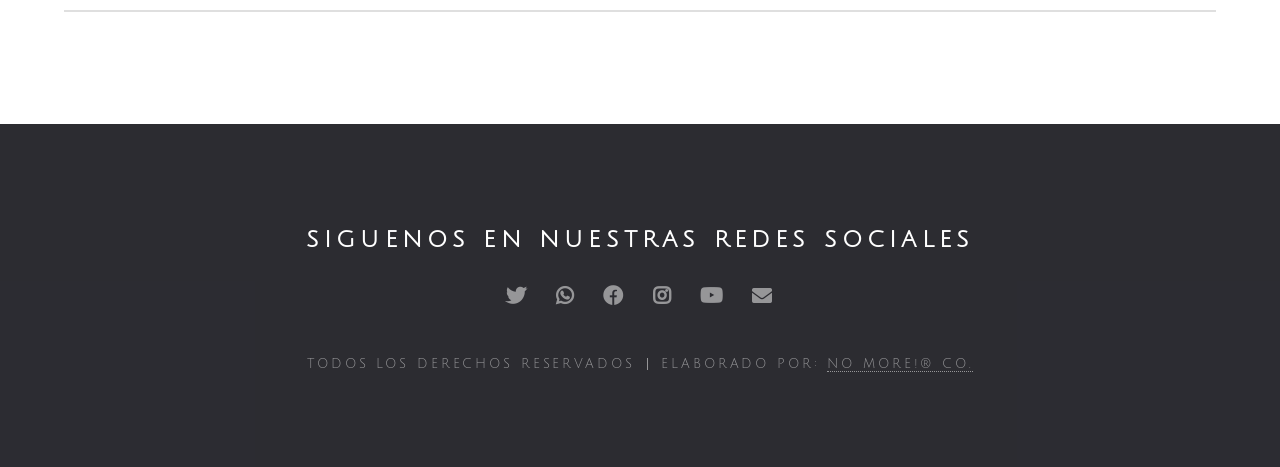
==== commit 9e8efdad: "Update index.html" ====
--- a/index.html
+++ b/index.html
@@ -198,7 +198,7 @@
 					</div>
 					</div>
 
-
+			</section>
 <!-- <div class="w3-row-padding"><span class="image fit">
 	<div class="card">
 	<div class="imgBox">
